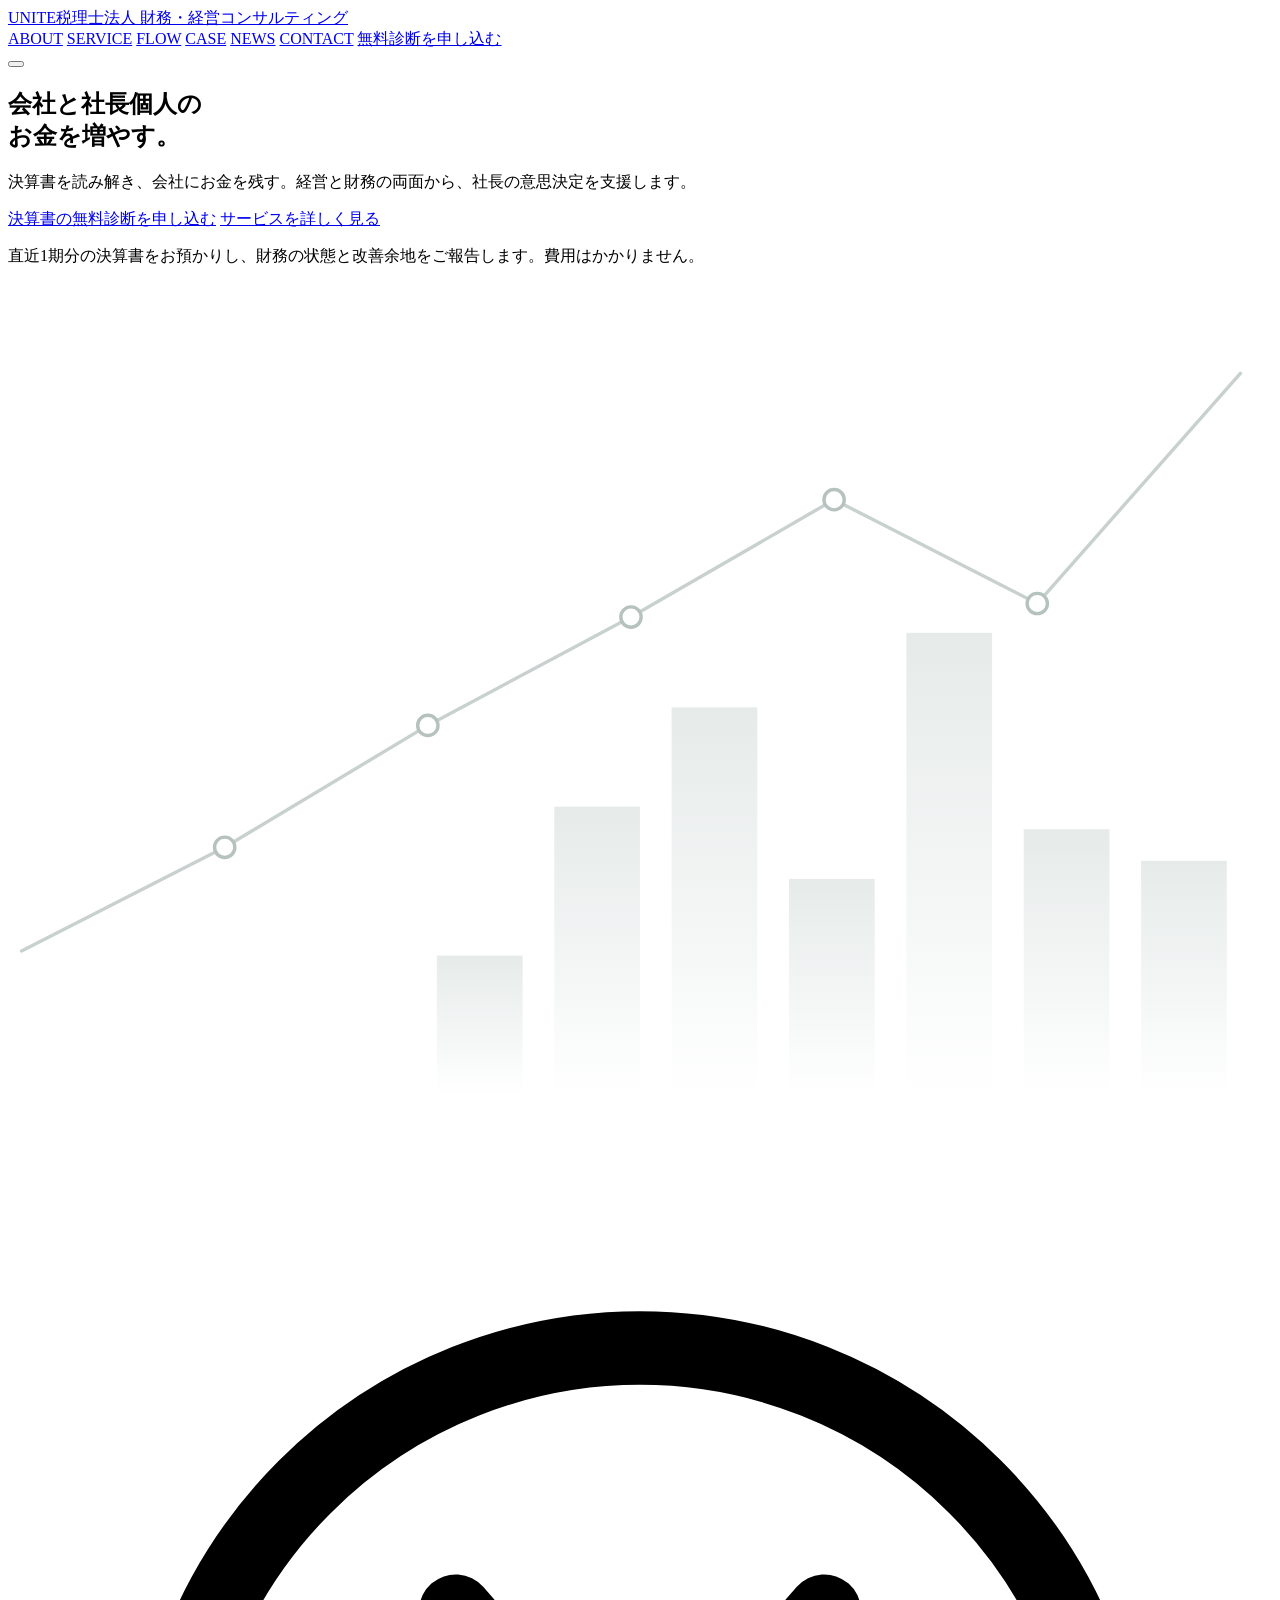
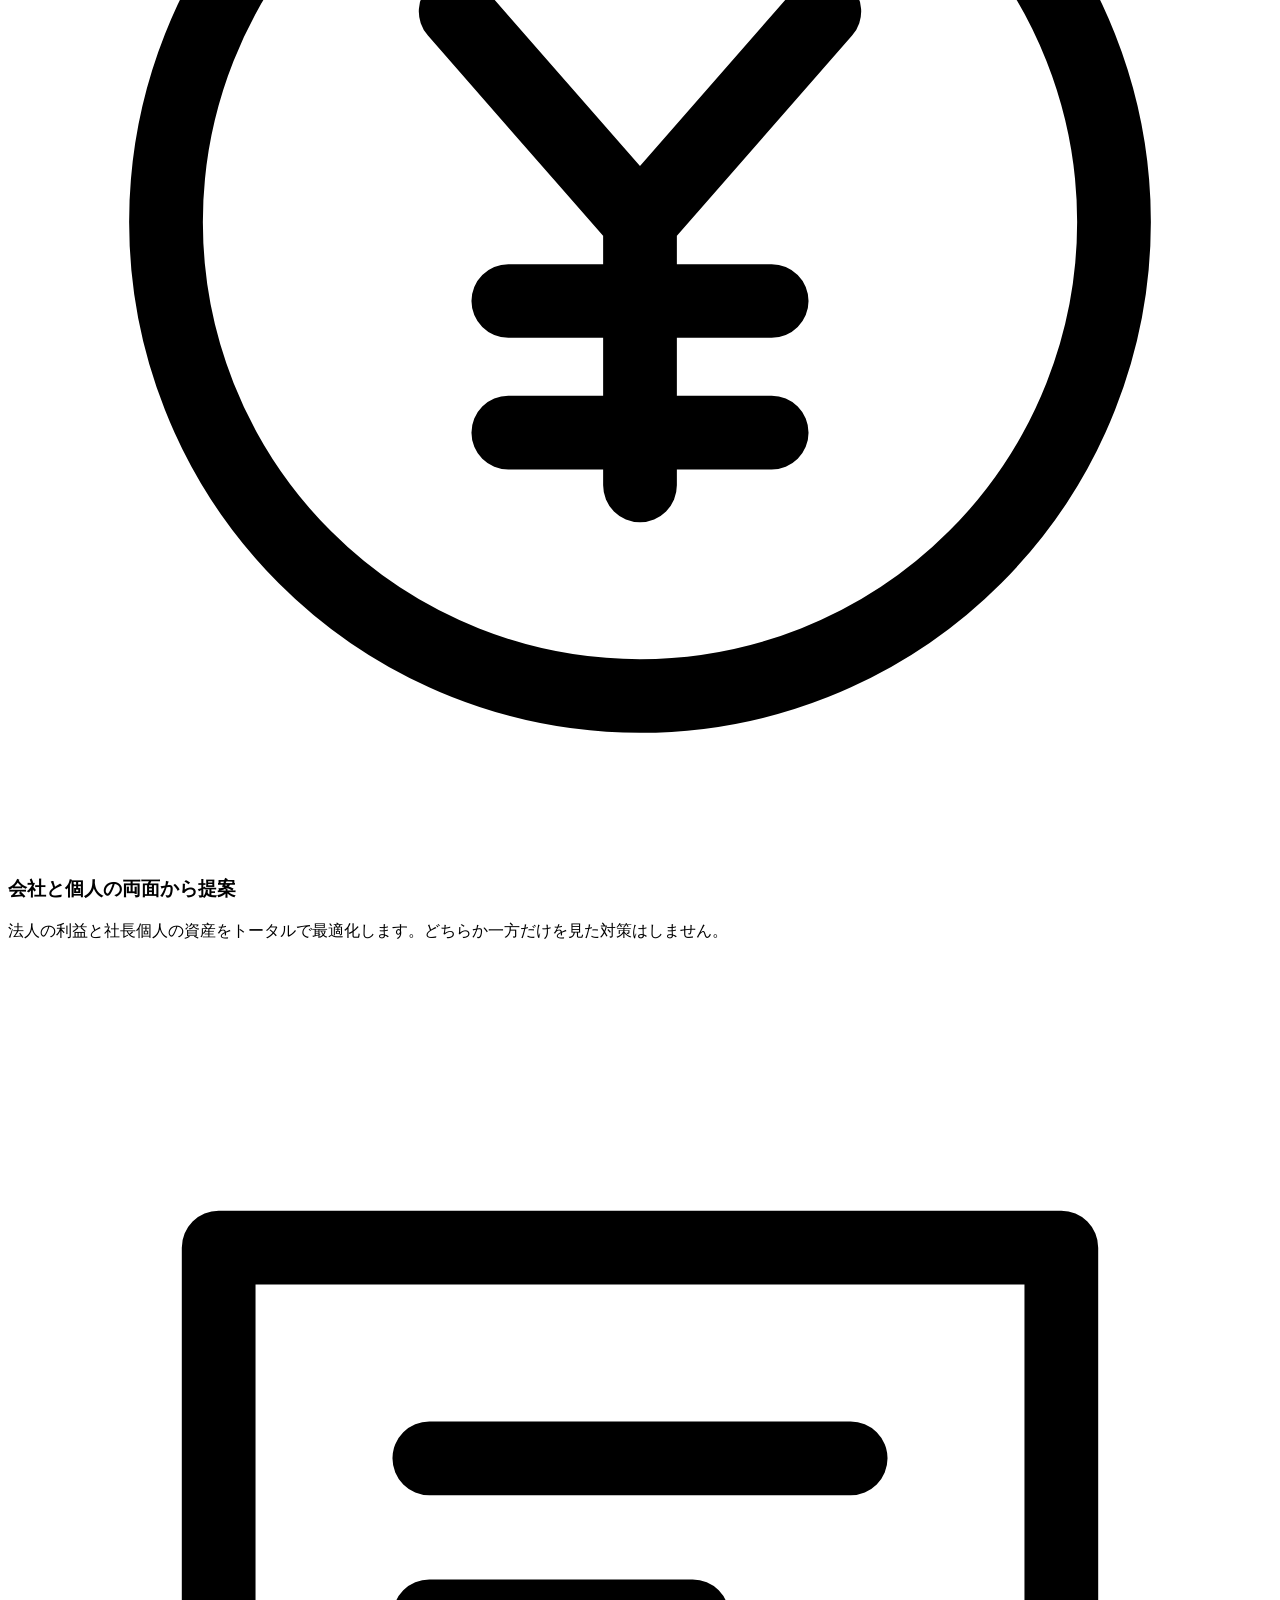
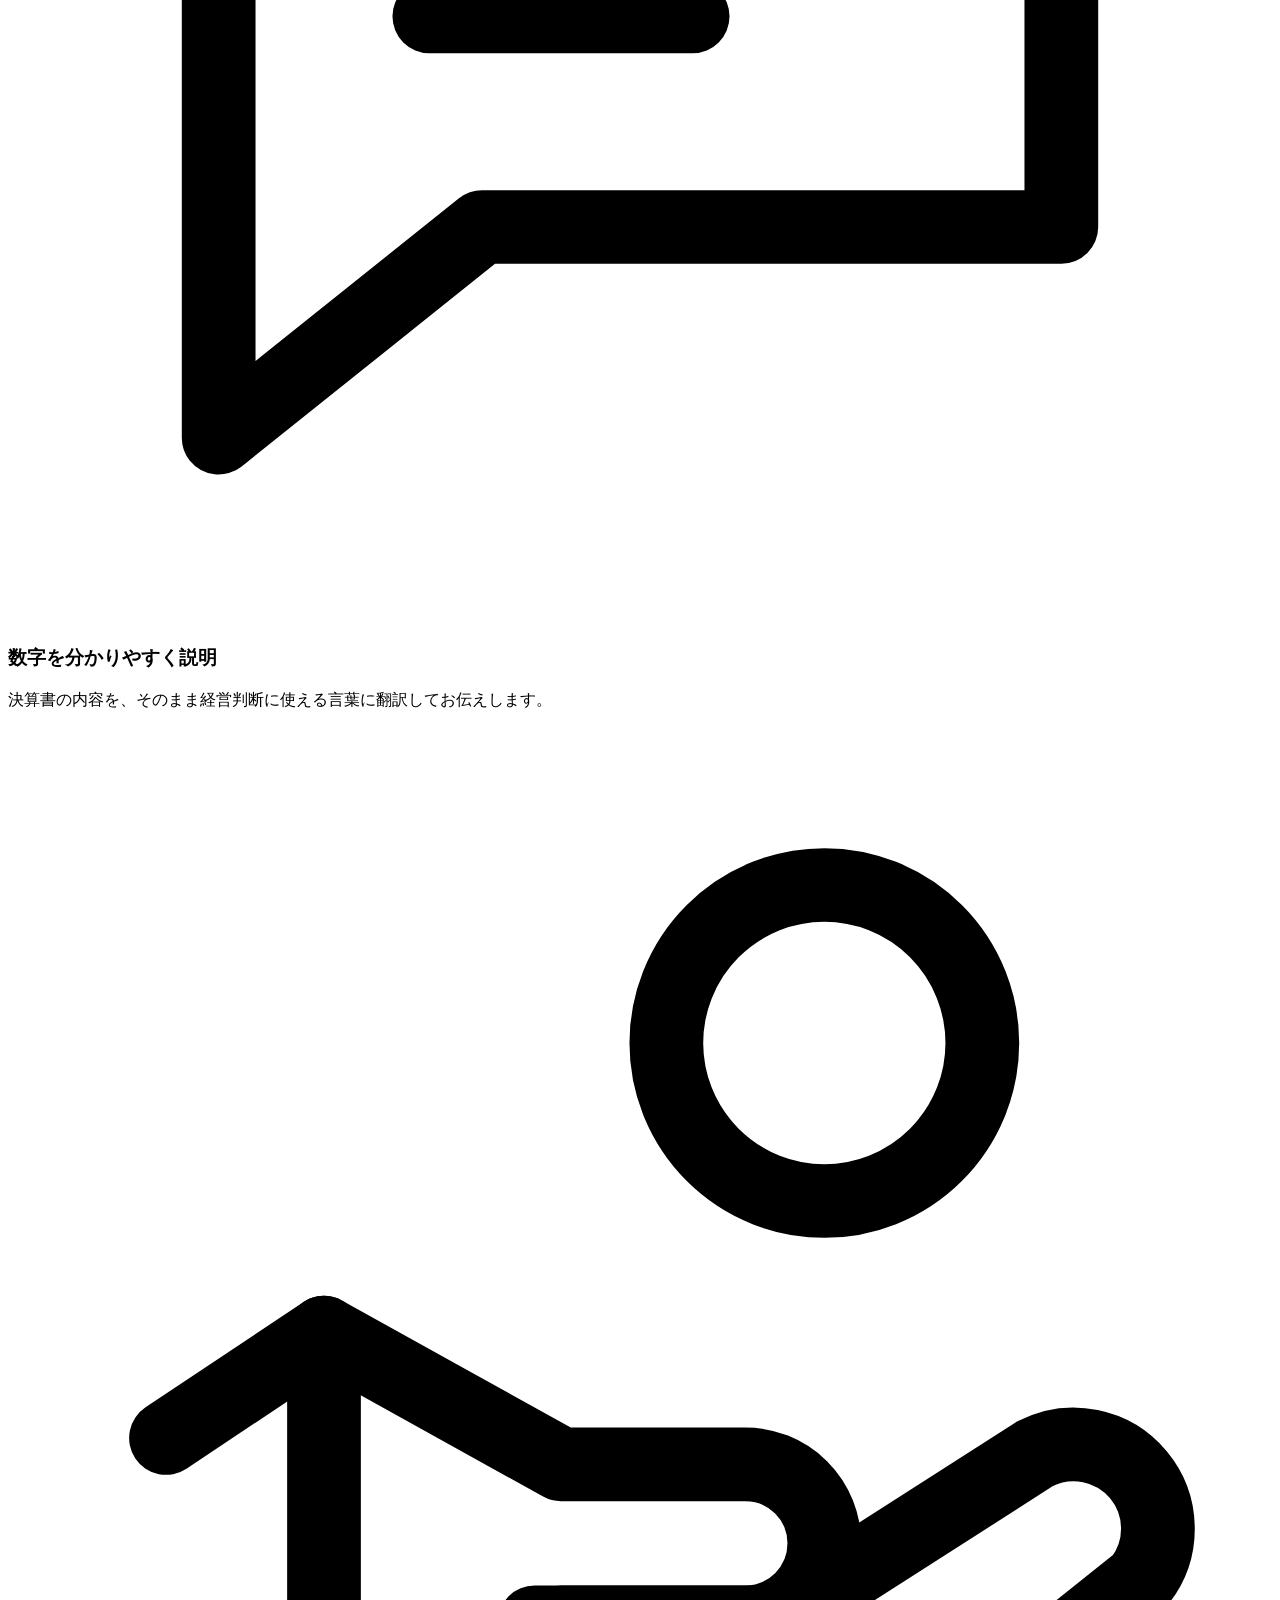
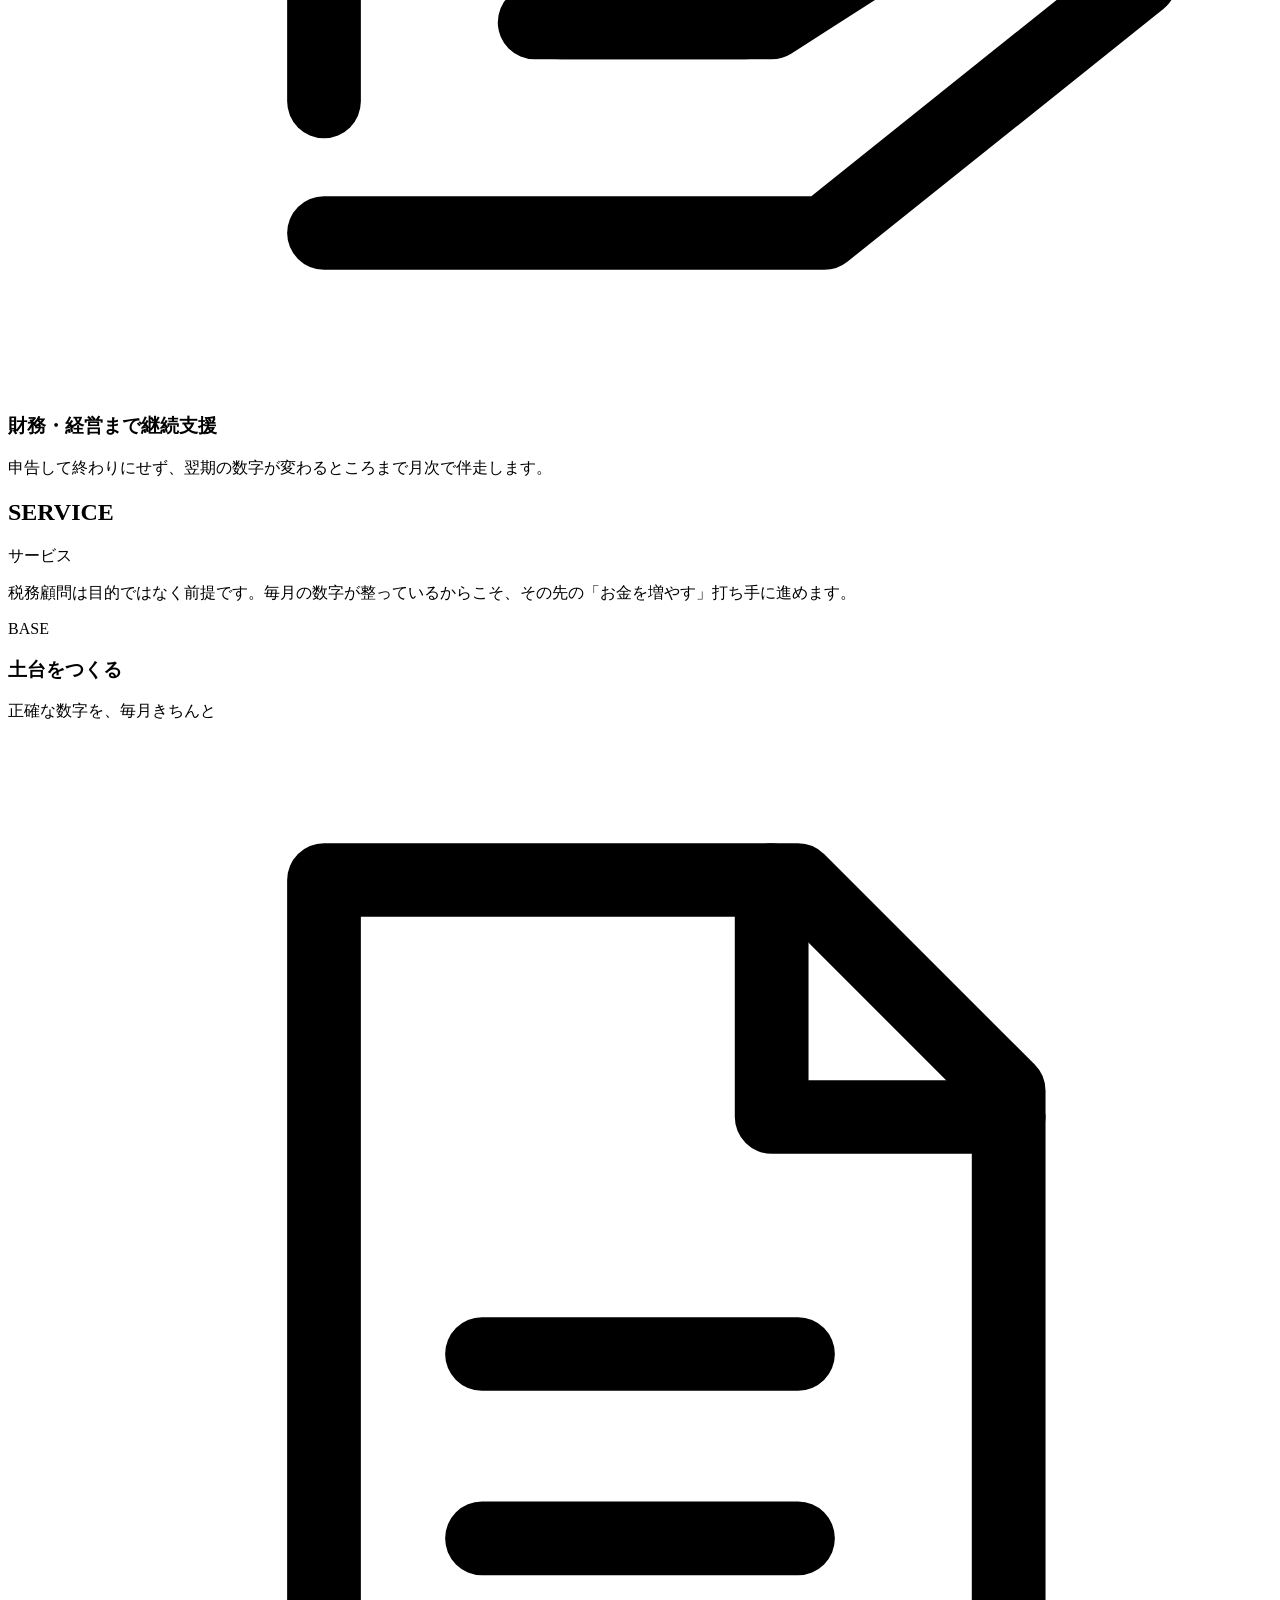
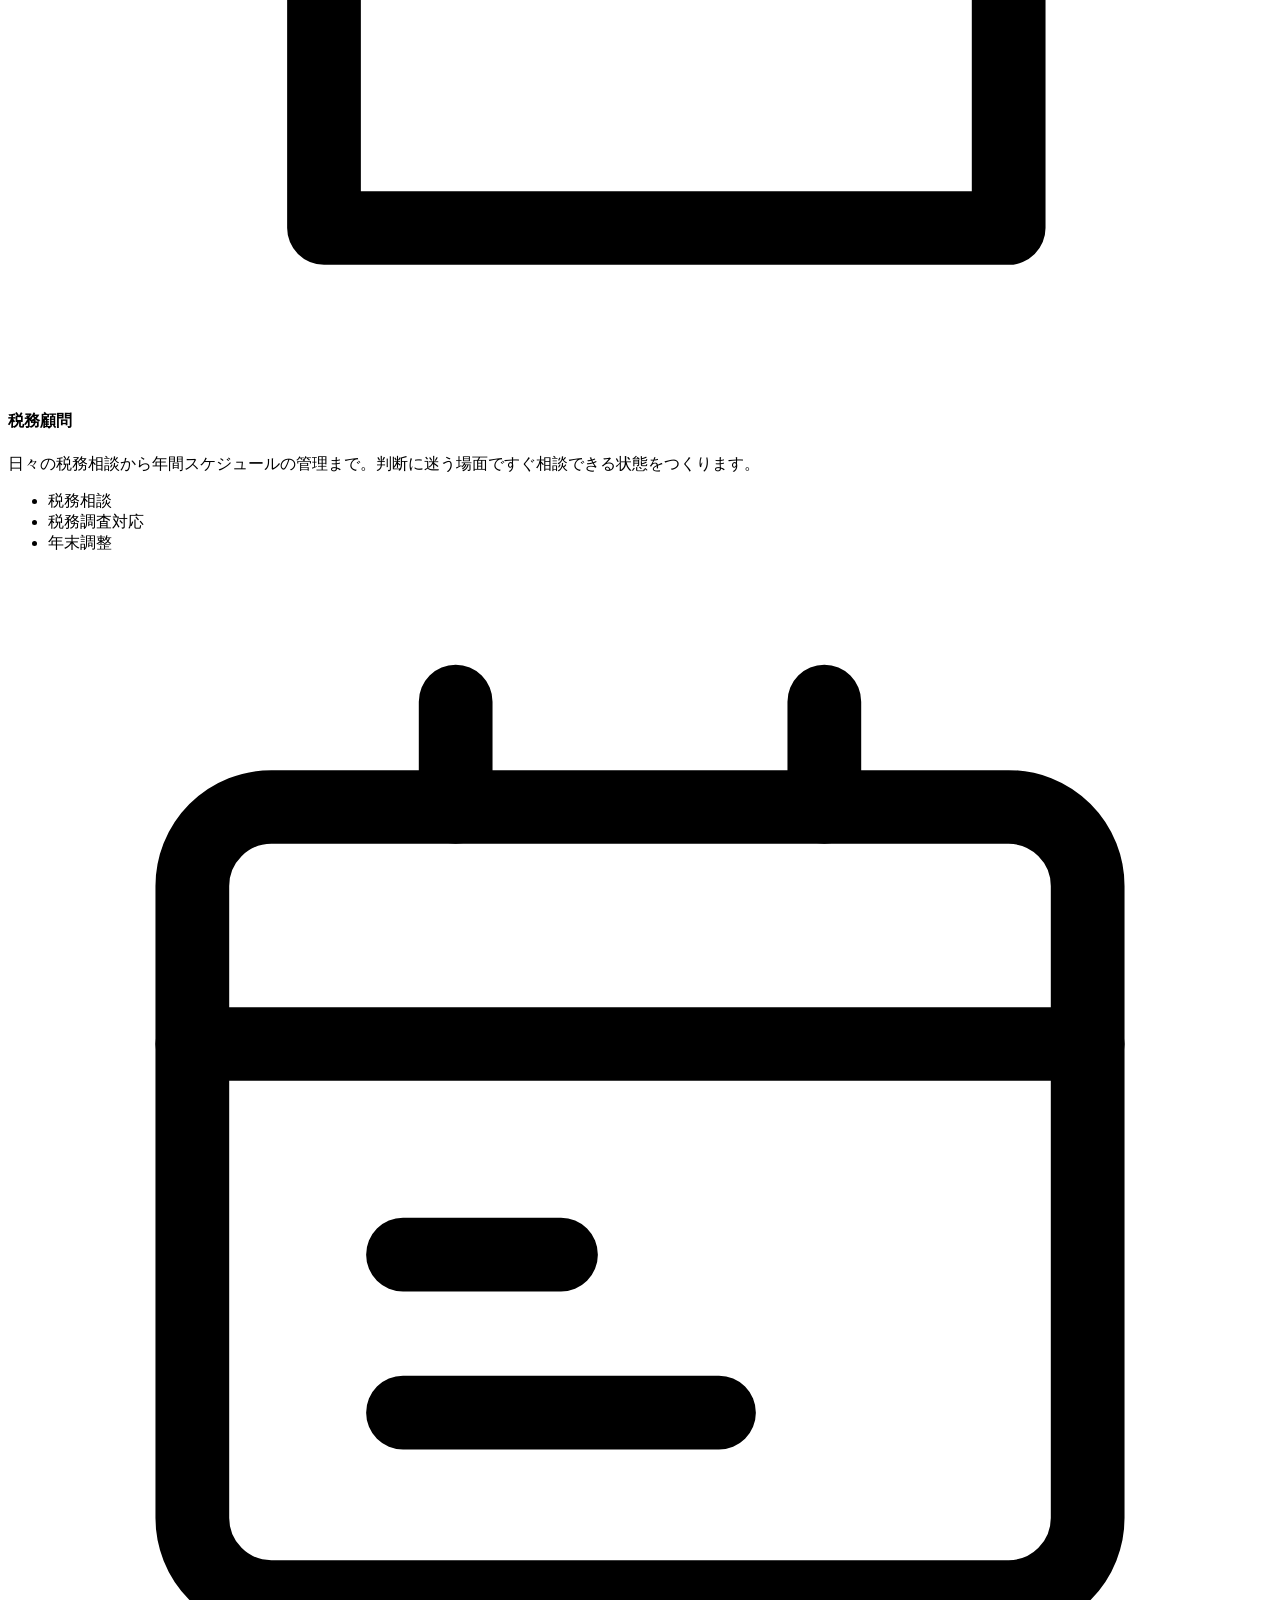
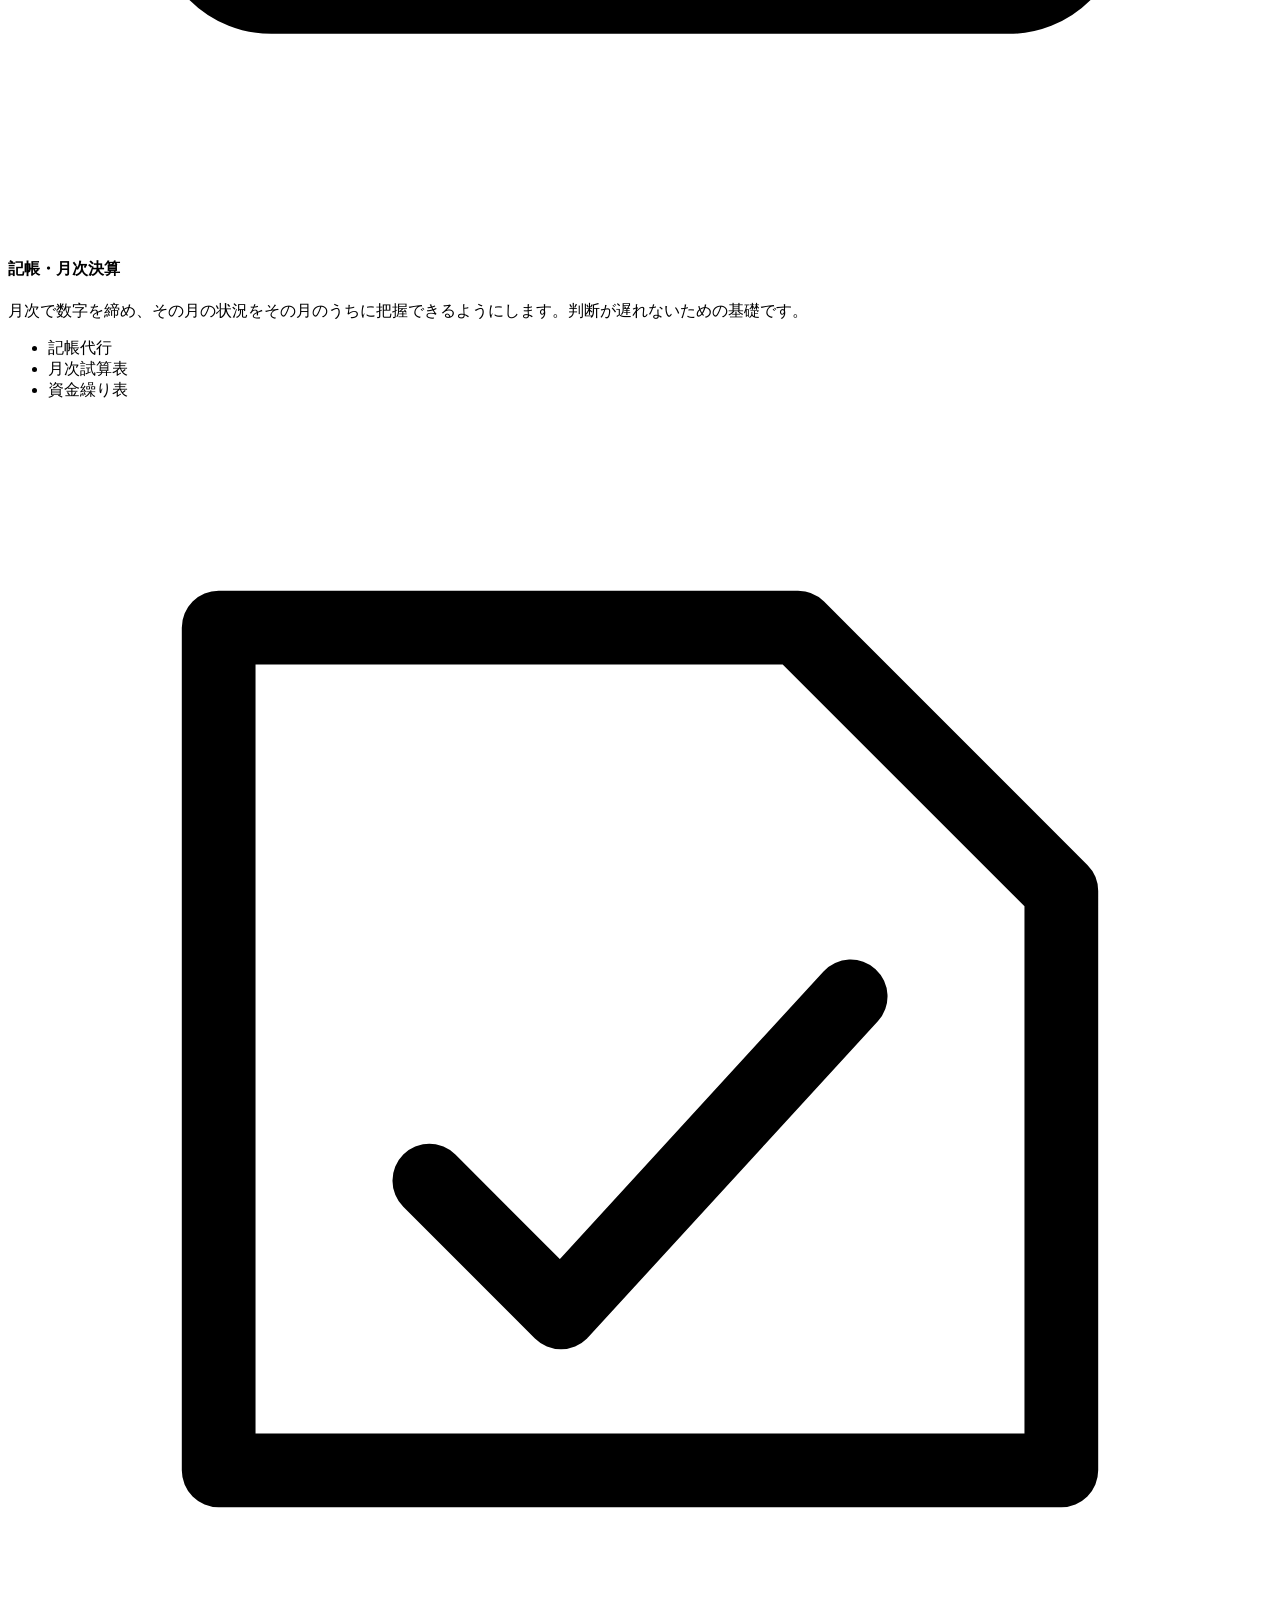
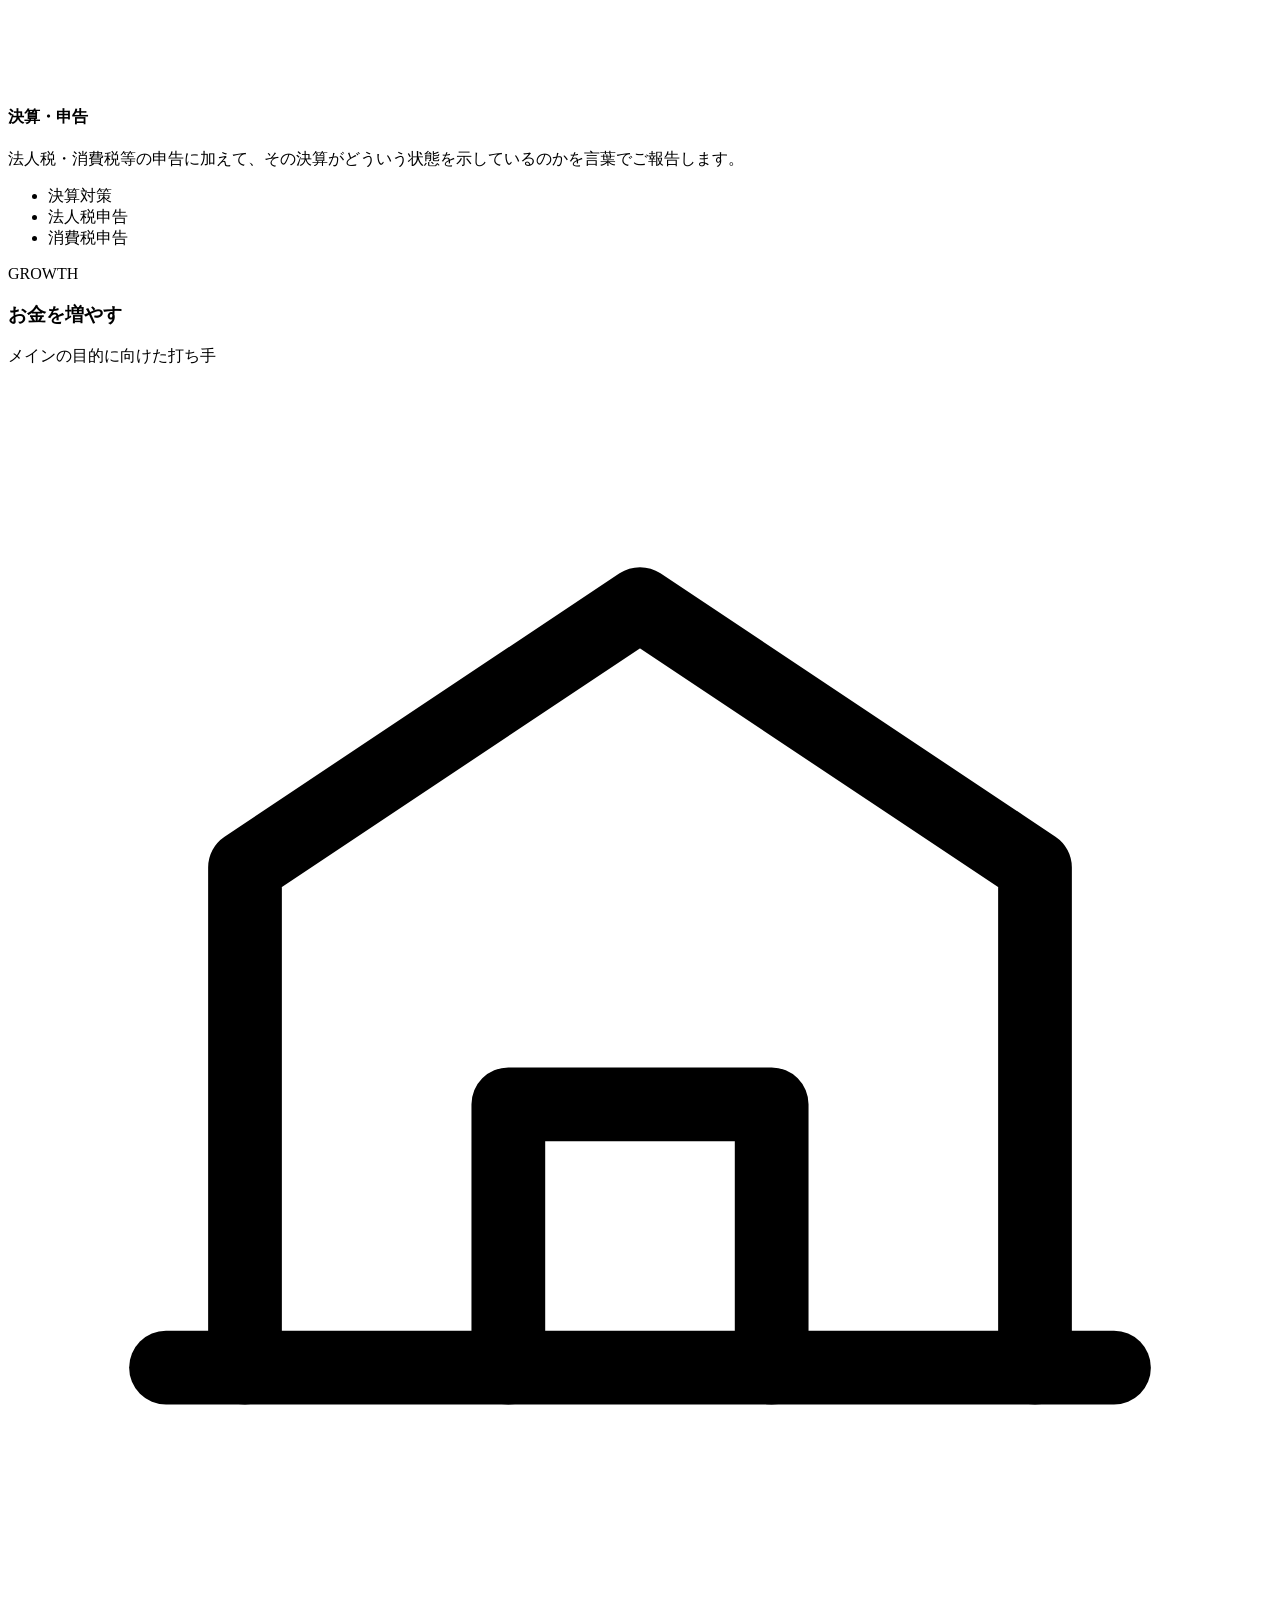
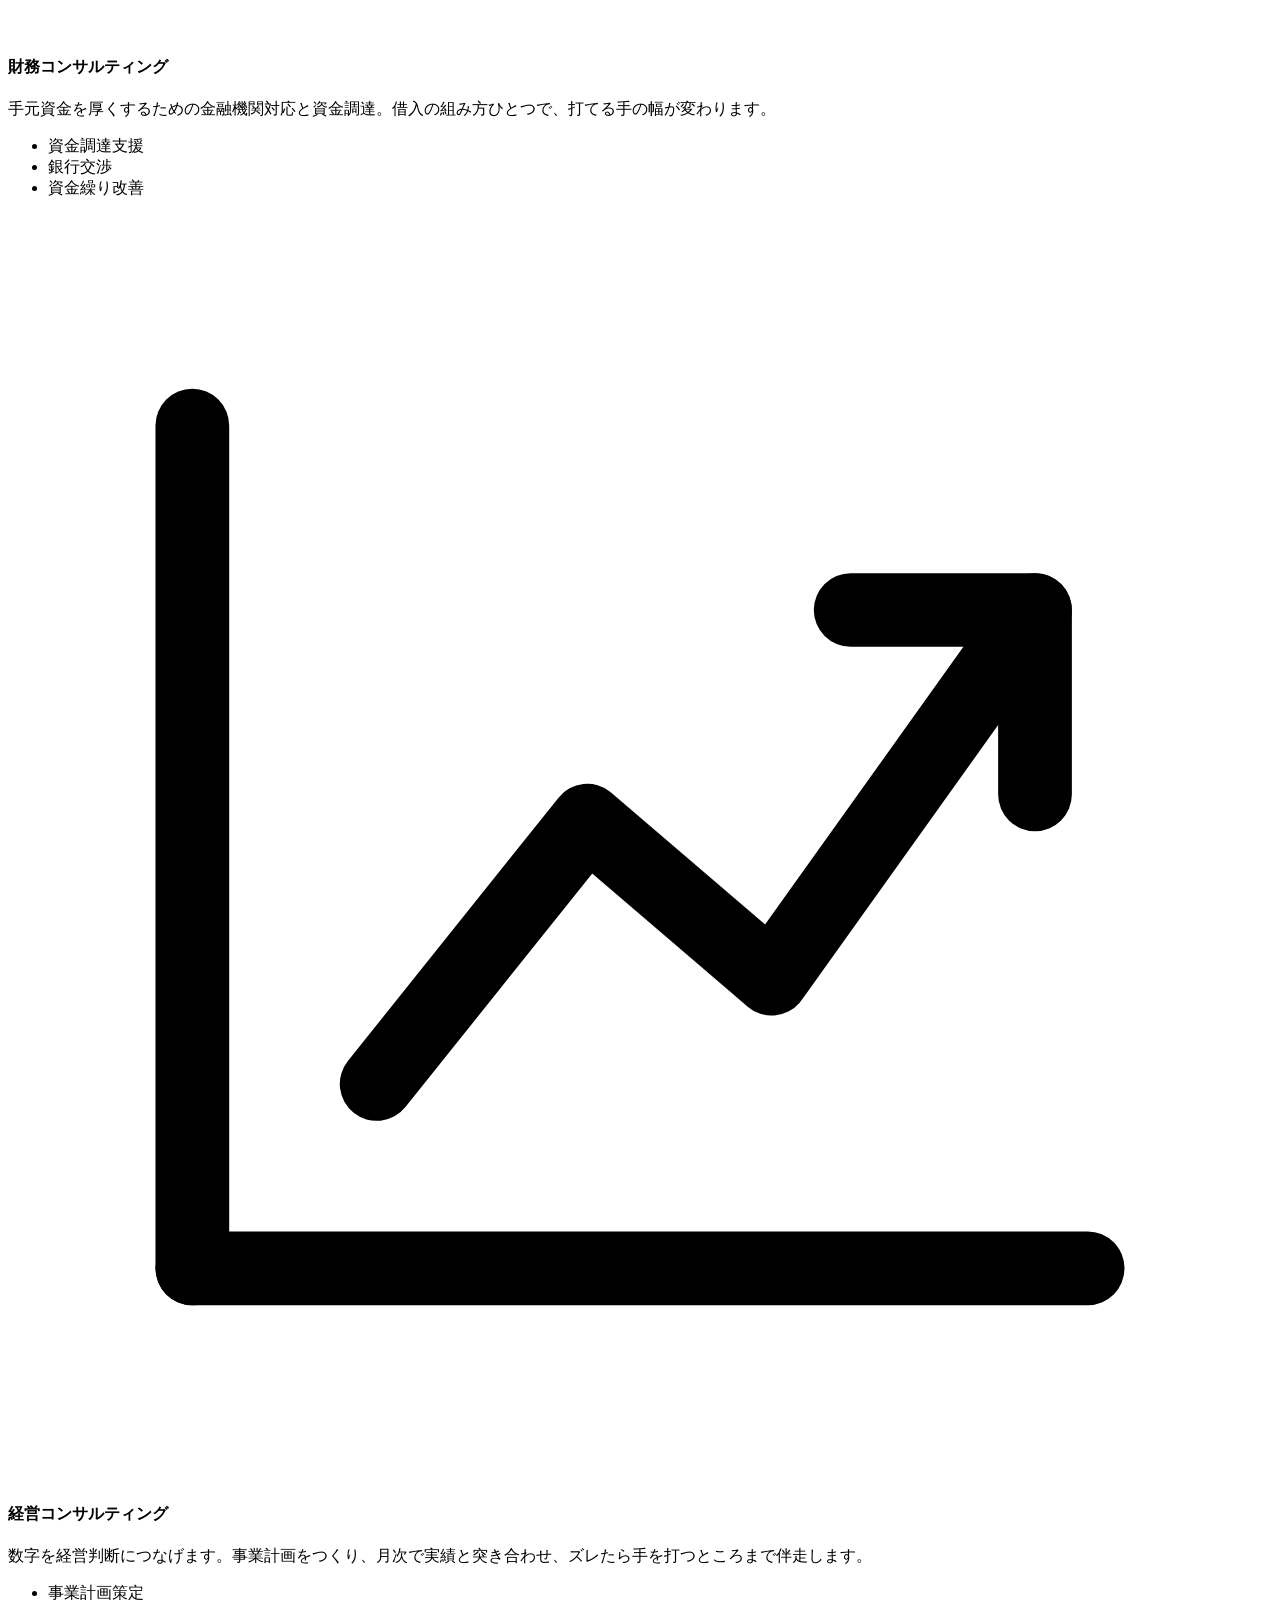
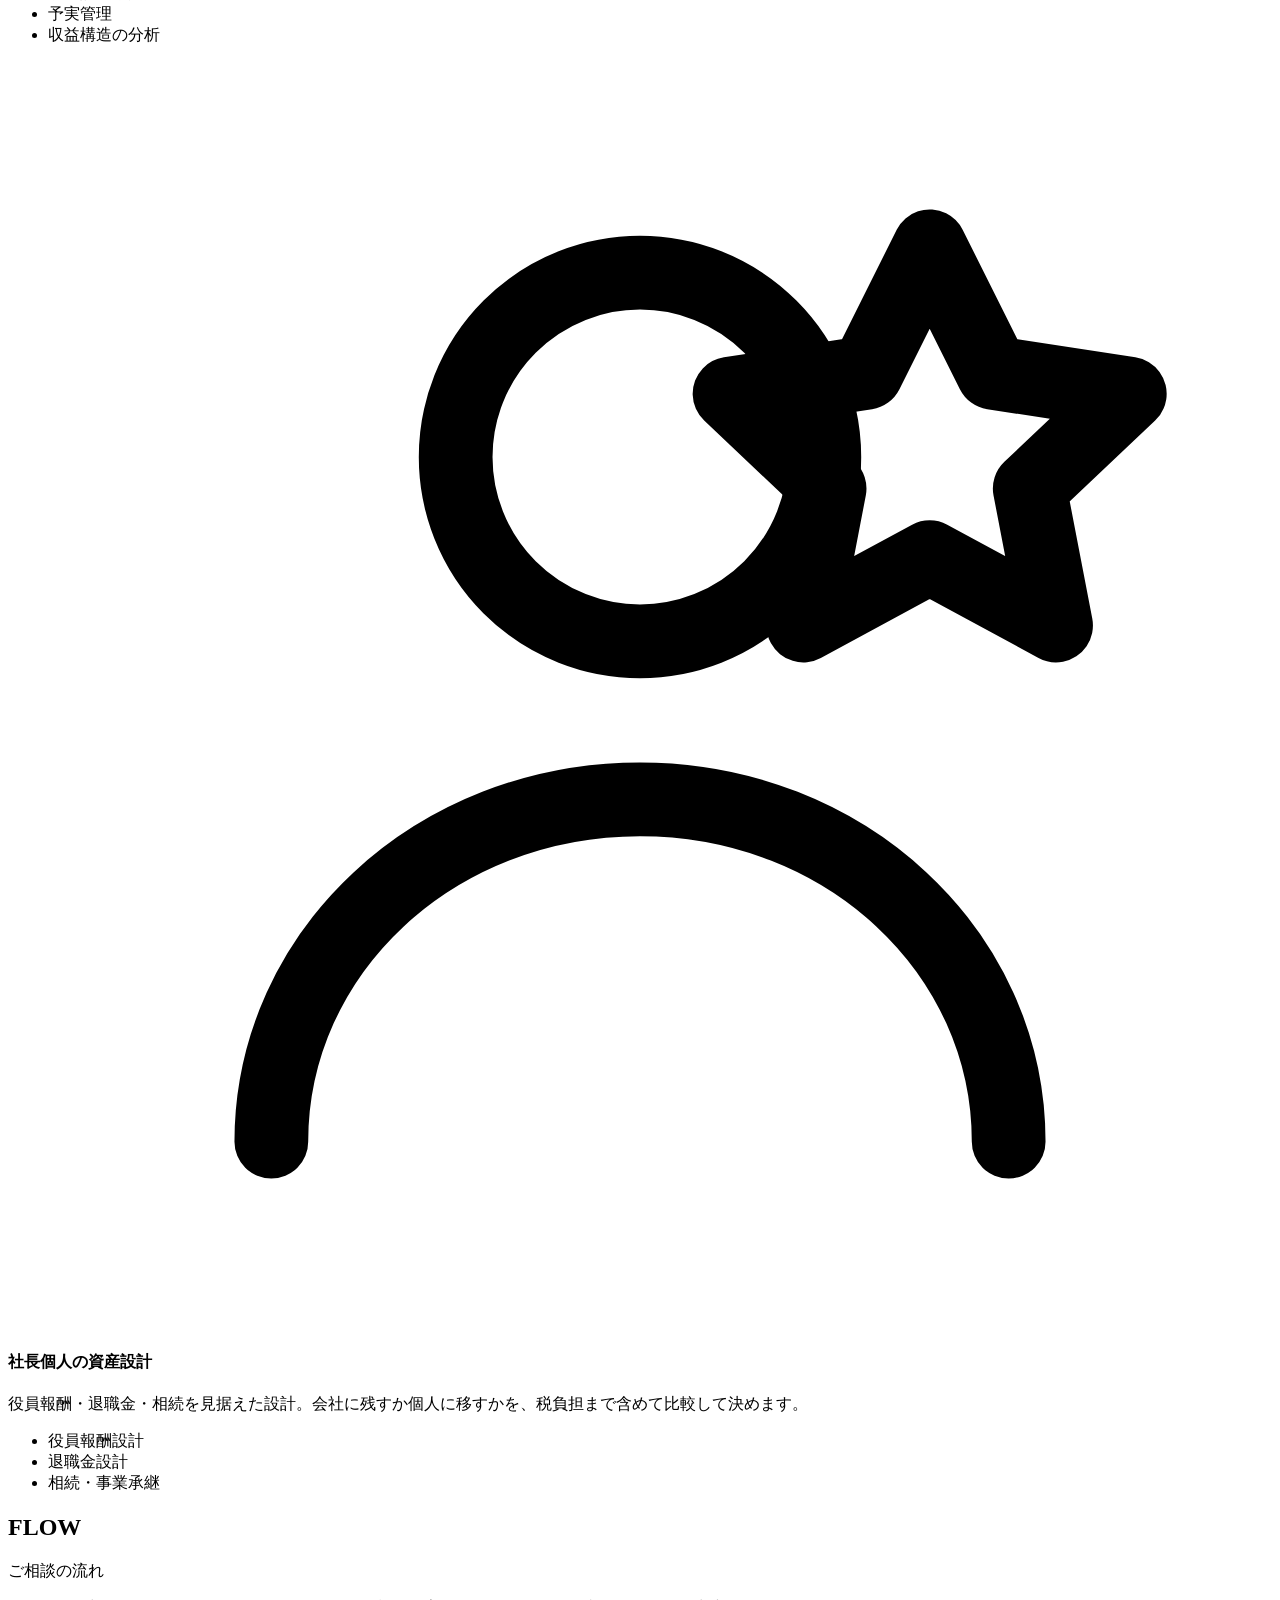
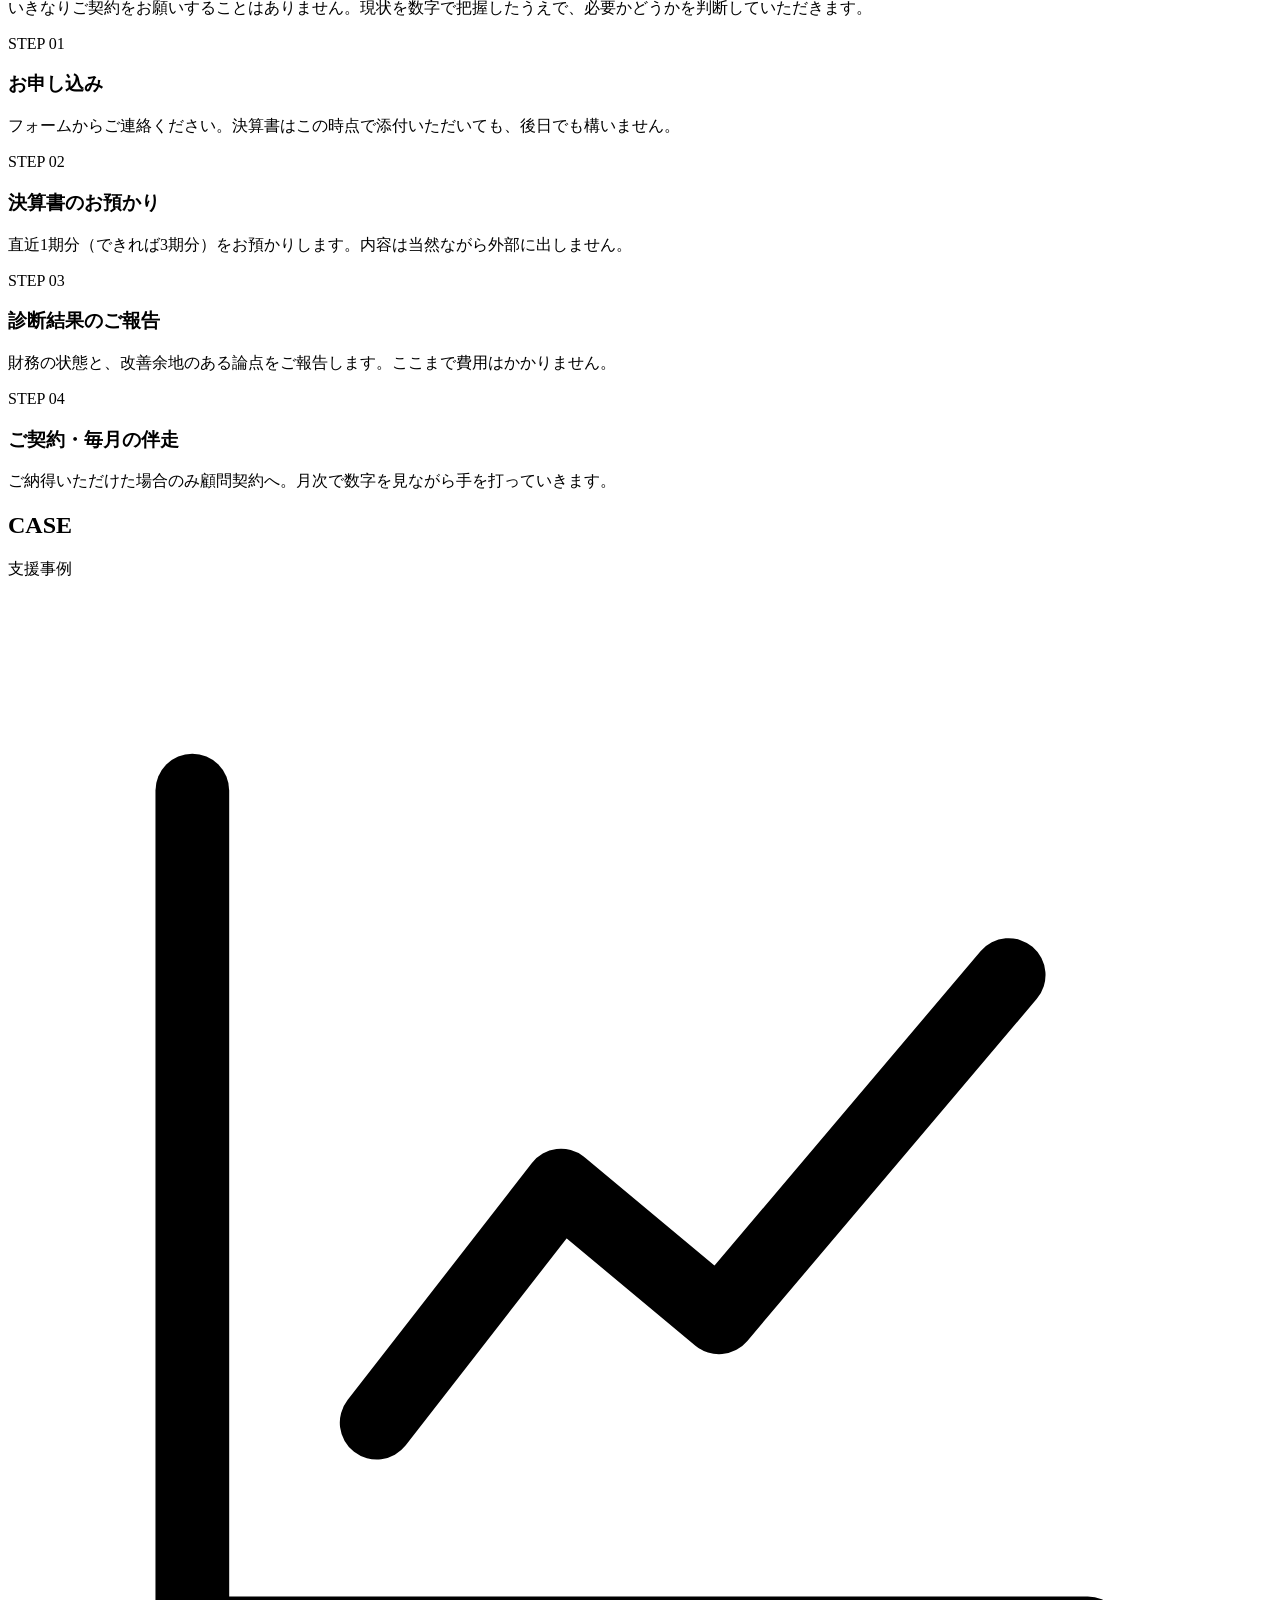
==== public/index.html @ b94338b2 "feat: トップページ・プライバシーポリシー・問い合わせAPI を実装（C案） - 参考デザイン（C案）に合わせた構成: 英字大見出し＋和文小ラベル／数値カードの事例／   2分割のセージグリーンC" ====
<!doctype html>
<html lang="ja">
<head>
<meta charset="utf-8">
<meta name="viewport" content="width=device-width, initial-scale=1">
<!-- 一般公開しない運用のため検索エンジンには載せない（要件定義書 §1） -->
<meta name="robots" content="noindex, nofollow, noarchive">
<title>UNITE税理士法人｜会社と社長個人のお金を増やす</title>
<meta name="description" content="決算書を読み解き、会社にお金を残す。経営と財務の両面から、社長の意思決定を支援します。決算書の無料診断を承っています。">
<meta property="og:type" content="website">
<meta property="og:title" content="UNITE税理士法人｜会社と社長個人のお金を増やす">
<meta property="og:description" content="決算書を読み解き、会社にお金を残す。経営と財務の両面から、社長の意思決定を支援します。">
<meta property="og:locale" content="ja_JP">
<link rel="preconnect" href="https://fonts.googleapis.com">
<link rel="preconnect" href="https://fonts.gstatic.com" crossorigin>
<link href="https://fonts.googleapis.com/css2?family=Inter:wght@400;500;600;700;800&family=Zen+Kaku+Gothic+New:wght@400;500;700;900&display=swap" rel="stylesheet">
<link rel="stylesheet" href="/assets/style.css">
</head>
<body>

<!-- ══════════ ヘッダー ══════════ -->
<header class="hdr" id="hdr">
  <div class="hdr-in">
    <a class="brand" href="/">
      <span class="brand-ja">UNITE税理士法人</span>
      <span class="brand-en">財務・経営コンサルティング</span>
    </a>
    <nav class="nav" id="nav">
      <a href="#about">ABOUT</a>
      <a href="#service">SERVICE</a>
      <a href="#flow">FLOW</a>
      <a href="#case">CASE</a>
      <a href="#news">NEWS</a>
      <a href="#contact">CONTACT</a>
      <a class="btn btn-primary btn-sm" href="#contact" data-kind="決算書の無料診断">無料診断を申し込む</a>
    </nav>
    <button class="nav-toggle" id="navToggle" aria-label="メニューを開く" aria-expanded="false" aria-controls="nav"><span></span></button>
  </div>
</header>

<main>

<!-- ══════════ ヒーロー ══════════ -->
<section class="hero">
  <div class="container hero-in">
    <div class="hero-copy">
      <h1>会社と社長個人の<br>お金を増やす。</h1>
      <p class="hero-lead">
        決算書を読み解き、会社にお金を残す。経営と財務の両面から、社長の意思決定を支援します。
      </p>
      <div class="hero-actions">
        <a class="btn btn-primary btn-lg" href="#contact" data-kind="決算書の無料診断">決算書の無料診断を申し込む</a>
        <a class="btn btn-ghost btn-lg" href="#service">サービスを詳しく見る</a>
      </div>
      <p class="hero-note">直近1期分の決算書をお預かりし、財務の状態と改善余地をご報告します。費用はかかりません。</p>
    </div>

    <!-- 写真を使わない方針のため、抽象図で「増える」ことだけを示す -->
    <div class="hero-figure">
      <svg class="hero-art" viewBox="0 0 560 400" fill="none" role="img" aria-label="業績が伸びていく様子を表した抽象的なグラフ">
        <defs>
          <linearGradient id="barFade" x1="0" y1="0" x2="0" y2="1">
            <stop offset="0%" stop-color="#e6ebea"/>
            <stop offset="100%" stop-color="#ffffff"/>
          </linearGradient>
        </defs>
        <g fill="url(#barFade)">
          <rect x="190" y="298" width="38" height="62"/>
          <rect x="242" y="232" width="38" height="128"/>
          <rect x="294" y="188" width="38" height="172"/>
          <rect x="346" y="264" width="38" height="96"/>
          <rect x="398" y="155" width="38" height="205"/>
          <rect x="450" y="242" width="38" height="118"/>
          <rect x="502" y="256" width="38" height="104"/>
        </g>
        <polyline points="6,296 96,250 186,196 276,148 366,96 456,142 546,40"
                  stroke="#c8d1cf" stroke-width="1.5" stroke-linecap="round" stroke-linejoin="round"/>
        <g fill="#ffffff" stroke="#b6c2bf" stroke-width="1.5">
          <circle cx="96"  cy="250" r="4.5"/>
          <circle cx="186" cy="196" r="4.5"/>
          <circle cx="276" cy="148" r="4.5"/>
          <circle cx="366" cy="96"  r="4.5"/>
          <circle cx="456" cy="142" r="4.5"/>
        </g>
      </svg>
    </div>
  </div>
</section>

<!-- ══════════ 特長（ABOUT） ══════════ -->
<section class="values" id="about">
  <div class="container values-in">
    <div class="value">
      <svg class="value-ico" viewBox="0 0 24 24" fill="none" stroke="currentColor" stroke-width="1.4" stroke-linecap="round" stroke-linejoin="round" aria-hidden="true">
        <circle cx="12" cy="12" r="9"/><path d="M8.5 8l3.5 4 3.5-4M12 12v5M9.5 13.5h5M9.5 16h5"/>
      </svg>
      <h3>会社と個人の両面から提案</h3>
      <p>法人の利益と社長個人の資産をトータルで最適化します。どちらか一方だけを見た対策はしません。</p>
    </div>
    <div class="value">
      <svg class="value-ico" viewBox="0 0 24 24" fill="none" stroke="currentColor" stroke-width="1.4" stroke-linecap="round" stroke-linejoin="round" aria-hidden="true">
        <path d="M4 5.5h16v11H9l-5 4v-4H4z"/><path d="M8 9.5h8M8 12.5h5"/>
      </svg>
      <h3>数字を分かりやすく説明</h3>
      <p>決算書の内容を、そのまま経営判断に使える言葉に翻訳してお伝えします。</p>
    </div>
    <div class="value">
      <svg class="value-ico" viewBox="0 0 24 24" fill="none" stroke="currentColor" stroke-width="1.4" stroke-linecap="round" stroke-linejoin="round" aria-hidden="true">
        <path d="M3 13.5l3-2 4.5 2.5h3.5a1.5 1.5 0 010 3H10"/><path d="M6 11.5v7"/><path d="M10.5 17h4l5-3.2a1.6 1.6 0 012 2.4L15.5 21H6"/><circle cx="15.5" cy="6" r="3"/>
      </svg>
      <h3>財務・経営まで継続支援</h3>
      <p>申告して終わりにせず、翌期の数字が変わるところまで月次で伴走します。</p>
    </div>
  </div>
</section>

<!-- ══════════ サービス ══════════ -->
<section class="section" id="service">
  <div class="container">
    <div class="sec-head">
      <h2 class="sec-en">SERVICE</h2><span class="sec-rule"></span><span class="sec-ja">サービス</span>
    </div>
    <p class="sec-note">税務顧問は目的ではなく前提です。毎月の数字が整っているからこそ、その先の「お金を増やす」打ち手に進めます。</p>

    <div class="svc-tier">
      <div class="svc-tier-head">
        <span class="tier">BASE</span>
        <h3>土台をつくる</h3>
        <span class="sub">正確な数字を、毎月きちんと</span>
      </div>
      <div class="svc-grid reveal">
        <div class="svc-card">
          <svg class="svc-ico" viewBox="0 0 24 24" fill="none" stroke="currentColor" stroke-width="1.4" stroke-linecap="round" stroke-linejoin="round" aria-hidden="true"><path d="M6 3h9l4 4v14H6z"/><path d="M14.5 3v4.5H19"/><path d="M9 12h6M9 15.5h6"/></svg>
          <h4>税務顧問</h4>
          <p>日々の税務相談から年間スケジュールの管理まで。判断に迷う場面ですぐ相談できる状態をつくります。</p>
          <ul><li>税務相談</li><li>税務調査対応</li><li>年末調整</li></ul>
        </div>
        <div class="svc-card">
          <svg class="svc-ico" viewBox="0 0 24 24" fill="none" stroke="currentColor" stroke-width="1.4" stroke-linecap="round" stroke-linejoin="round" aria-hidden="true"><rect x="3.5" y="4.5" width="17" height="15" rx="1.5"/><path d="M3.5 9h17M8.5 4.5v-2M15.5 4.5v-2M7.5 13h3M7.5 16h6"/></svg>
          <h4>記帳・月次決算</h4>
          <p>月次で数字を締め、その月の状況をその月のうちに把握できるようにします。判断が遅れないための基礎です。</p>
          <ul><li>記帳代行</li><li>月次試算表</li><li>資金繰り表</li></ul>
        </div>
        <div class="svc-card">
          <svg class="svc-ico" viewBox="0 0 24 24" fill="none" stroke="currentColor" stroke-width="1.4" stroke-linecap="round" stroke-linejoin="round" aria-hidden="true"><path d="M4 20V4h11l5 5v11z"/><path d="M8 14.5l2.5 2.5L16 11"/></svg>
          <h4>決算・申告</h4>
          <p>法人税・消費税等の申告に加えて、その決算がどういう状態を示しているのかを言葉でご報告します。</p>
          <ul><li>決算対策</li><li>法人税申告</li><li>消費税申告</li></ul>
        </div>
      </div>
    </div>

    <div class="svc-tier">
      <div class="svc-tier-head">
        <span class="tier">GROWTH</span>
        <h3>お金を増やす</h3>
        <span class="sub">メインの目的に向けた打ち手</span>
      </div>
      <div class="svc-grid reveal">
        <div class="svc-card">
          <svg class="svc-ico" viewBox="0 0 24 24" fill="none" stroke="currentColor" stroke-width="1.4" stroke-linecap="round" stroke-linejoin="round" aria-hidden="true"><path d="M3 19h18"/><path d="M4.5 19V9.5l7.5-5 7.5 5V19"/><path d="M9.5 19v-5h5v5"/></svg>
          <h4>財務コンサルティング</h4>
          <p>手元資金を厚くするための金融機関対応と資金調達。借入の組み方ひとつで、打てる手の幅が変わります。</p>
          <ul><li>資金調達支援</li><li>銀行交渉</li><li>資金繰り改善</li></ul>
        </div>
        <div class="svc-card">
          <svg class="svc-ico" viewBox="0 0 24 24" fill="none" stroke="currentColor" stroke-width="1.4" stroke-linecap="round" stroke-linejoin="round" aria-hidden="true"><path d="M3.5 20V4"/><path d="M3.5 20h17"/><path d="M7 16.5l4-5 3.5 3 5-7"/><path d="M16 7.5h3.5V11"/></svg>
          <h4>経営コンサルティング</h4>
          <p>数字を経営判断につなげます。事業計画をつくり、月次で実績と突き合わせ、ズレたら手を打つところまで伴走します。</p>
          <ul><li>事業計画策定</li><li>予実管理</li><li>収益構造の分析</li></ul>
        </div>
        <div class="svc-card">
          <svg class="svc-ico" viewBox="0 0 24 24" fill="none" stroke="currentColor" stroke-width="1.4" stroke-linecap="round" stroke-linejoin="round" aria-hidden="true"><circle cx="12" cy="7.5" r="3.5"/><path d="M5 20.5c0-3.6 3.1-6.5 7-6.5s7 2.9 7 6.5"/><path d="M17.5 3.5l1.2 2.4 2.6.4-1.9 1.8.5 2.6-2.4-1.3-2.4 1.3.5-2.6-1.9-1.8 2.6-.4z" fill="none"/></svg>
          <h4>社長個人の資産設計</h4>
          <p>役員報酬・退職金・相続を見据えた設計。会社に残すか個人に移すかを、税負担まで含めて比較して決めます。</p>
          <ul><li>役員報酬設計</li><li>退職金設計</li><li>相続・事業承継</li></ul>
        </div>
      </div>
    </div>
  </div>
</section>

<!-- ══════════ ご相談の流れ ══════════ -->
<section class="section" id="flow">
  <div class="container">
    <div class="sec-head">
      <h2 class="sec-en">FLOW</h2><span class="sec-rule"></span><span class="sec-ja">ご相談の流れ</span>
    </div>
    <p class="sec-note">いきなりご契約をお願いすることはありません。現状を数字で把握したうえで、必要かどうかを判断していただきます。</p>
    <div class="steps reveal">
      <div class="step step--on">
        <p class="step-no">STEP 01</p><h3>お申し込み</h3>
        <p>フォームからご連絡ください。決算書はこの時点で添付いただいても、後日でも構いません。</p>
      </div>
      <div class="step step--on">
        <p class="step-no">STEP 02</p><h3>決算書のお預かり</h3>
        <p>直近1期分（できれば3期分）をお預かりします。内容は当然ながら外部に出しません。</p>
      </div>
      <div class="step step--on">
        <p class="step-no">STEP 03</p><h3>診断結果のご報告</h3>
        <p>財務の状態と、改善余地のある論点をご報告します。ここまで費用はかかりません。</p>
      </div>
      <div class="step">
        <p class="step-no">STEP 04</p><h3>ご契約・毎月の伴走</h3>
        <p>ご納得いただけた場合のみ顧問契約へ。月次で数字を見ながら手を打っていきます。</p>
      </div>
    </div>
  </div>
</section>

<!-- ══════════ 事例 ══════════ -->
<section class="section" id="case">
  <div class="container">
    <div class="sec-head">
      <h2 class="sec-en">CASE</h2><span class="sec-rule"></span><span class="sec-ja">支援事例</span>
    </div>
    <div class="cases reveal">
      <div class="case">
        <svg class="case-ico" viewBox="0 0 24 24" fill="none" stroke="currentColor" stroke-width="1.4" stroke-linecap="round" stroke-linejoin="round" aria-hidden="true"><path d="M3.5 20V4"/><path d="M3.5 20h17"/><path d="M7 16l3.5-4.5 3 2.5 5.5-6.5"/></svg>
        <h3>資金繰り改善</h3>
        <p class="case-metric">手元資金</p>
        <p class="case-num">+35%</p>
        <p class="case-foot">製造業 / 年商3億円</p>
      </div>
      <div class="case">
        <svg class="case-ico" viewBox="0 0 24 24" fill="none" stroke="currentColor" stroke-width="1.4" stroke-linecap="round" stroke-linejoin="round" aria-hidden="true"><path d="M6 3h9l4 4v14H6z"/><path d="M14.5 3v4.5H19"/><path d="M9.5 16.5l2.5-3 2 1.5 2-3"/></svg>
        <h3>利益率改善</h3>
        <p class="case-metric">営業利益率</p>
        <p class="case-num">+2.8pt</p>
        <p class="case-foot">卸売業 / 年商8億円</p>
      </div>
      <div class="case">
        <svg class="case-ico" viewBox="0 0 24 24" fill="none" stroke="currentColor" stroke-width="1.4" stroke-linecap="round" stroke-linejoin="round" aria-hidden="true"><rect x="3" y="6" width="18" height="12" rx="1.5"/><circle cx="12" cy="12" r="2.5"/><path d="M6.5 12h.01M17.5 12h.01"/></svg>
        <h3>融資支援</h3>
        <p class="case-metric">融資実行額</p>
        <p class="case-num">+2,000万円</p>
        <p class="case-foot">建設業 / 年商6億円</p>
      </div>
      <div class="case">
        <svg class="case-ico" viewBox="0 0 24 24" fill="none" stroke="currentColor" stroke-width="1.4" stroke-linecap="round" stroke-linejoin="round" aria-hidden="true"><path d="M3.5 17.5l5-6 3.5 3.5 3-4 5.5 6.5"/><path d="M3.5 20.5h17"/></svg>
        <h3>個人資産最適化</h3>
        <p class="case-metric">手取り資産</p>
        <p class="case-num">+28%</p>
        <p class="case-foot">サービス業 / 年商2億円</p>
      </div>
    </div>
    <p class="case-note">※ 掲載している数値は内容確定前のたたき台です。実際の関与先の実績に差し替えのうえ公開します。</p>
  </div>
</section>

<!-- ══════════ お知らせ ══════════ -->
<section class="section" id="news">
  <div class="container">
    <div class="sec-head">
      <h2 class="sec-en">NEWS</h2><span class="sec-rule"></span><span class="sec-ja">お知らせ</span>
    </div>
    <div class="news-list" id="newsList">
      <p class="news-empty">読み込んでいます…</p>
    </div>
  </div>
</section>

<!-- ══════════ お問い合わせ ＋ 事務所概要 ══════════ -->
<section class="section" id="contact">
  <div class="container">
    <div class="sec-head">
      <h2 class="sec-en">CONTACT</h2><span class="sec-rule"></span><span class="sec-ja">無料診断・お問い合わせ</span>
    </div>
    <p class="sec-note">どちらをお選びいただいても、ご入力いただく内容は変わりません。ご相談内容が固まっていない段階でも構いません。</p>

    <div class="contact-grid">
      <form class="form" id="contactForm" novalidate>
        <div class="field">
          <span class="field-label" id="kindLabel">ご希望の種別<span class="req">必須</span></span>
          <div class="choice" role="radiogroup" aria-labelledby="kindLabel">
            <input type="radio" name="kind" id="kind-shindan" value="決算書の無料診断" checked>
            <label for="kind-shindan">
              <span class="c-title">決算書の無料診断</span>
              <span class="c-desc">決算書から、会社にお金が残らない原因と改善点を診断します</span>
            </label>
            <input type="radio" name="kind" id="kind-toiawase" value="お問い合わせ">
            <label for="kind-toiawase">
              <span class="c-title">お問い合わせ</span>
              <span class="c-desc">サービス内容・ご相談・その他のご連絡</span>
            </label>
          </div>
        </div>

        <div class="field" data-field="company">
          <label for="company">会社名<span class="req">必須</span></label>
          <input type="text" id="company" name="company" autocomplete="organization" required>
          <span class="err-text">会社名をご入力ください。</span>
        </div>

        <div class="field" data-field="name">
          <label for="name">お名前<span class="req">必須</span></label>
          <input type="text" id="name" name="name" autocomplete="name" required>
          <span class="err-text">お名前をご入力ください。</span>
        </div>

        <div class="field" data-field="email">
          <label for="email">メールアドレス<span class="req">必須</span></label>
          <input type="email" id="email" name="email" autocomplete="email" required>
          <span class="err-text">メールアドレスをご確認ください。</span>
        </div>

        <div class="field" data-field="message">
          <label for="message">ご相談内容<span class="req">必須</span></label>
          <textarea id="message" name="message" required></textarea>
          <span class="err-text">ご相談内容をご入力ください。</span>
        </div>

        <div class="field" data-field="file">
          <label for="file">決算書の添付<span class="opt">任意</span></label>
          <div class="file-drop">
            <input type="file" id="file" name="file" accept=".pdf,.jpg,.jpeg,.png,.xlsx,.xls,.csv,.zip">
            <label class="btn btn-ghost btn-sm" for="file">ファイルを選択</label>
            <span class="file-name" id="fileName">選択されていません</span>
          </div>
          <p class="hint">添付がなくても送信できます。PDF・画像・Excel（10MBまで）に対応しています。</p>
          <span class="err-text">ファイルサイズは10MBまでです。</span>
        </div>

        <label class="consent" data-field="consent">
          <input type="checkbox" id="consent" name="consent" required>
          <span><a href="/privacy">プライバシーポリシー</a>に同意のうえ送信します。</span>
        </label>

        <!-- 機械投稿よけ。利用者には見えない。 -->
        <div style="position:absolute;left:-9999px" aria-hidden="true">
          <label for="website">サイト</label>
          <input type="text" id="website" name="website" tabindex="-1" autocomplete="off">
        </div>

        <div class="form-msg" id="formMsg" role="status" aria-live="polite"></div>

        <div>
          <button class="btn btn-primary btn-lg" type="submit" id="submitBtn">送信する</button>
        </div>
      </form>

      <aside class="about">
        <h3>事務所概要</h3>
        <dl>
          <dt>名称</dt><dd>UNITE税理士法人<span class="tbd">要確認</span></dd>
          <dt>代表者</dt><dd>武田 敏弘<span class="tbd">肩書要確認</span></dd>
          <dt>所在地</dt><dd>〒000-0000<br>（住所）<span class="tbd">要確認</span></dd>
          <dt>電話番号</dt><dd>00-0000-0000<span class="tbd">要確認</span></dd>
          <dt>メール</dt><dd>（メールアドレス）<span class="tbd">要確認</span></dd>
          <dt>受付時間</dt><dd>平日 9:00 - 18:00<span class="tbd">要確認</span></dd>
          <dt>設立</dt><dd>0000年0月<span class="tbd">要確認</span></dd>
        </dl>
      </aside>
    </div>
  </div>
</section>

</main>

<!-- ══════════ CTA帯（2分割） ══════════ -->
<section class="cta">
  <div class="container cta-in">
    <div class="cta-col">
      <h2>決算書の無料診断</h2>
      <p>決算書から、会社にお金が残らない原因と改善点を無料で診断します。</p>
      <a class="btn btn-outline" href="#contact" data-kind="決算書の無料診断">無料診断を申し込む</a>
    </div>
    <div class="cta-col">
      <h2>ご相談・お問い合わせ</h2>
      <p>財務・経営に関するお悩み、まずはお気軽にご相談ください。</p>
      <a class="btn btn-outline" href="#contact" data-kind="お問い合わせ">お問い合わせする</a>
    </div>
  </div>
</section>

<!-- ══════════ フッター ══════════ -->
<footer class="ftr">
  <div class="container ftr-in">
    <a class="brand" href="/">
      <span class="brand-ja">UNITE税理士法人</span>
      <span class="brand-en">財務・経営コンサルティング</span>
    </a>
    <nav class="ftr-links">
      <a href="#about">ABOUT</a>
      <a href="#service">SERVICE</a>
      <a href="#case">CASE</a>
      <a href="#news">NEWS</a>
      <a href="#contact">CONTACT</a>
      <a href="/privacy">PRIVACY</a>
    </nav>
    <p class="ftr-copy">© UNITE税理士法人</p>
  </div>
</footer>

<script src="/assets/site.js" defer></script>
</body>
</html>
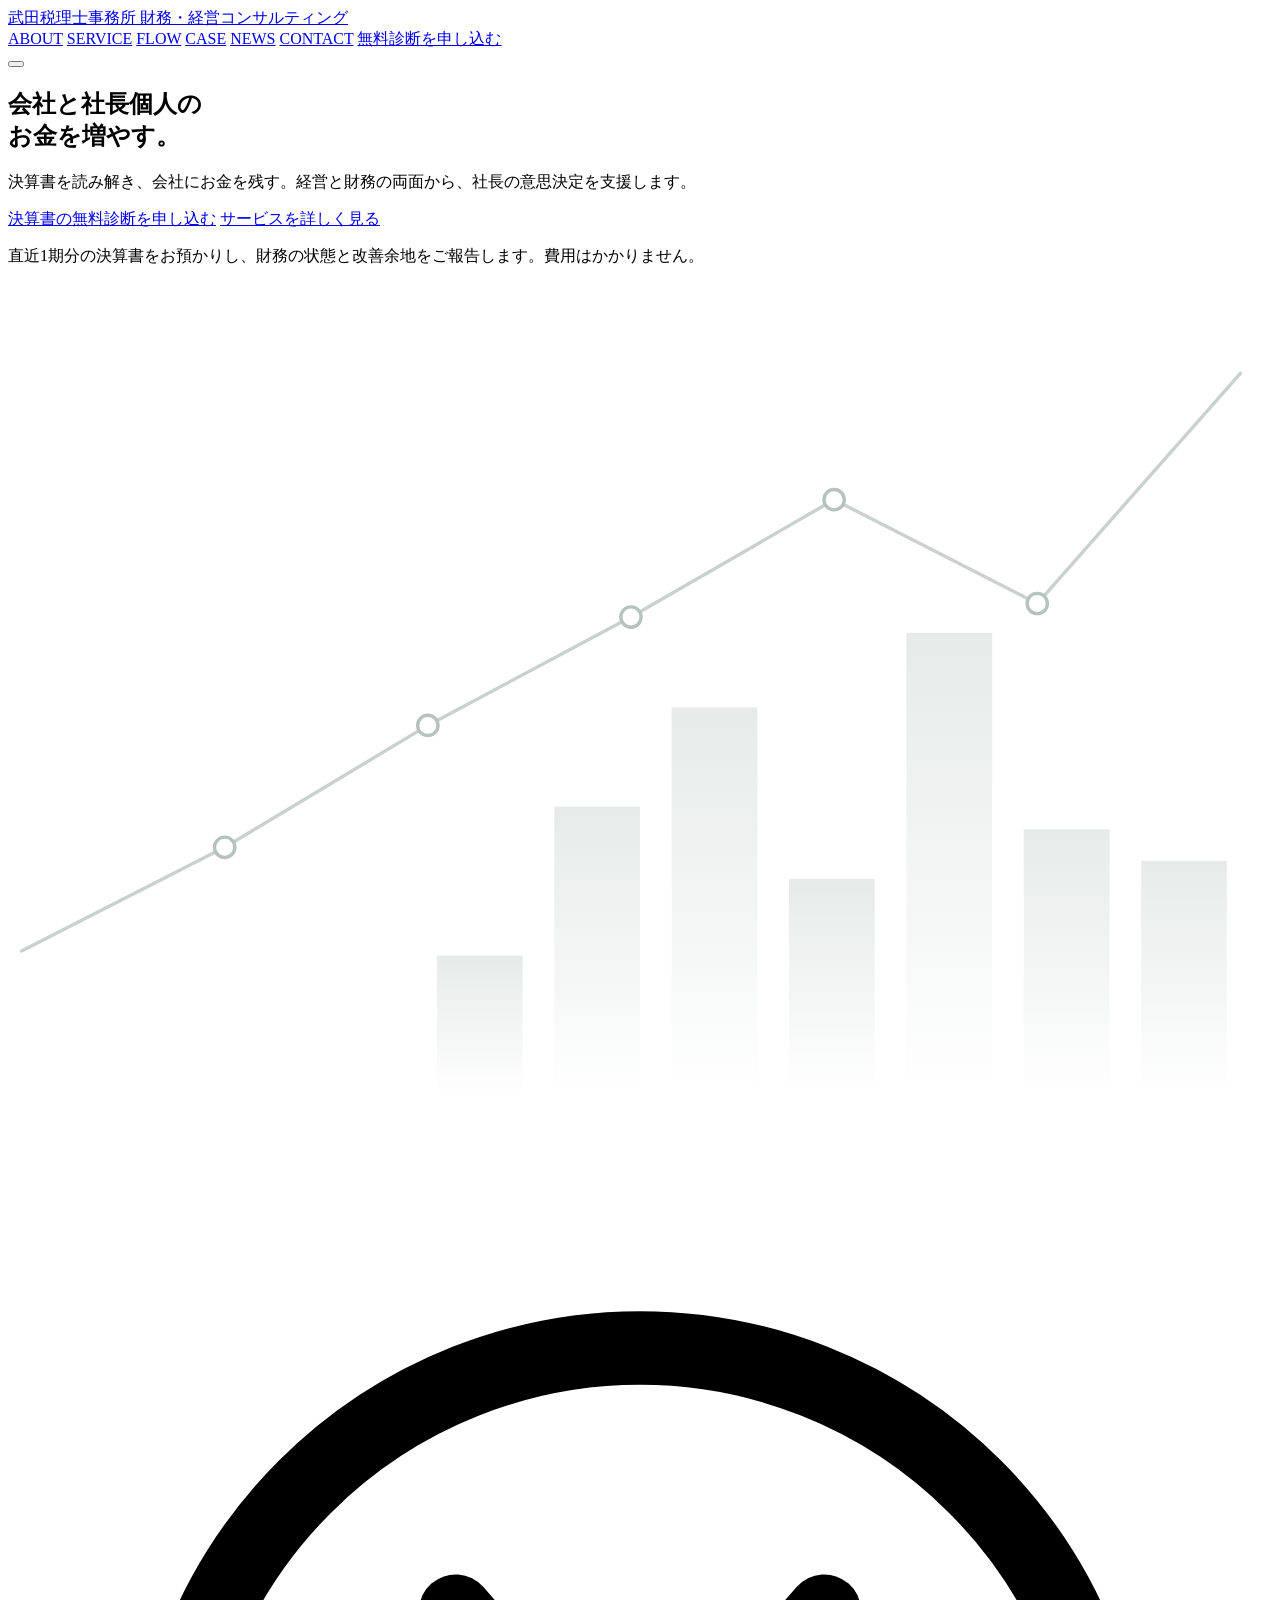
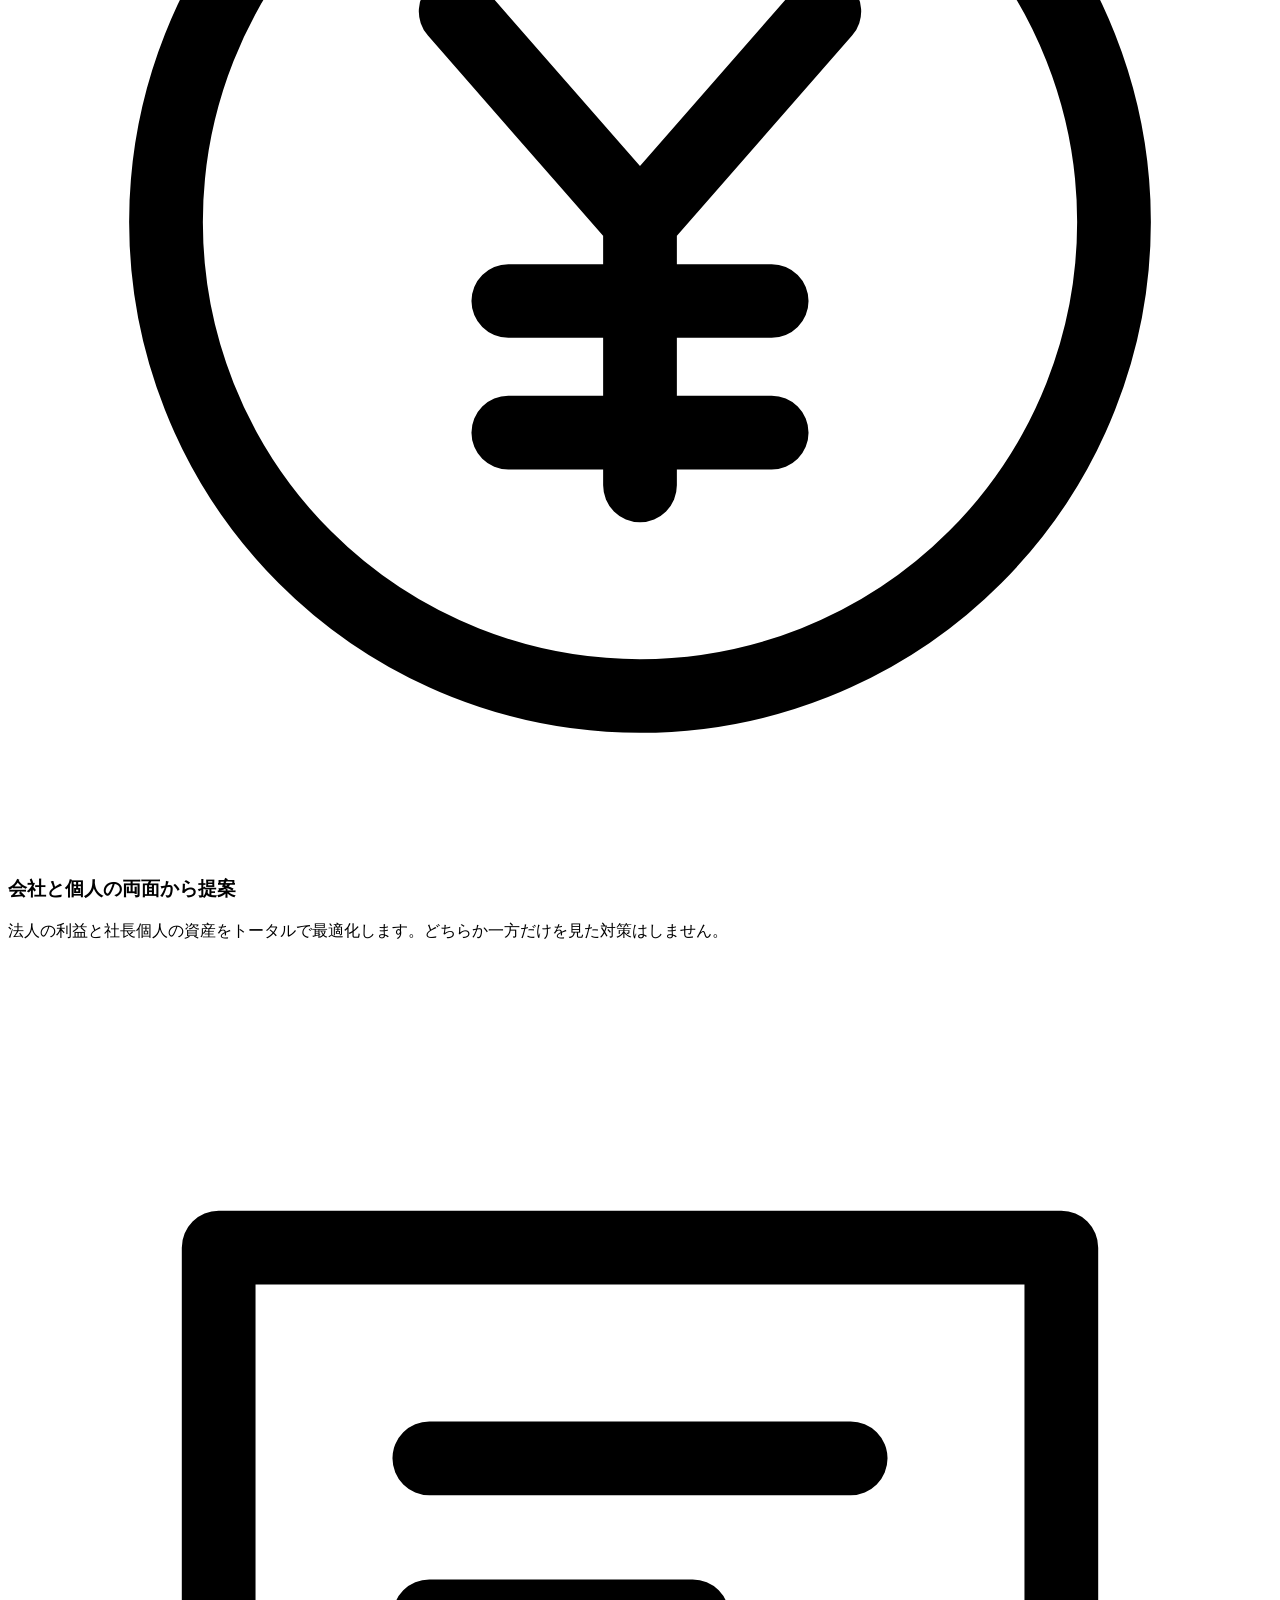
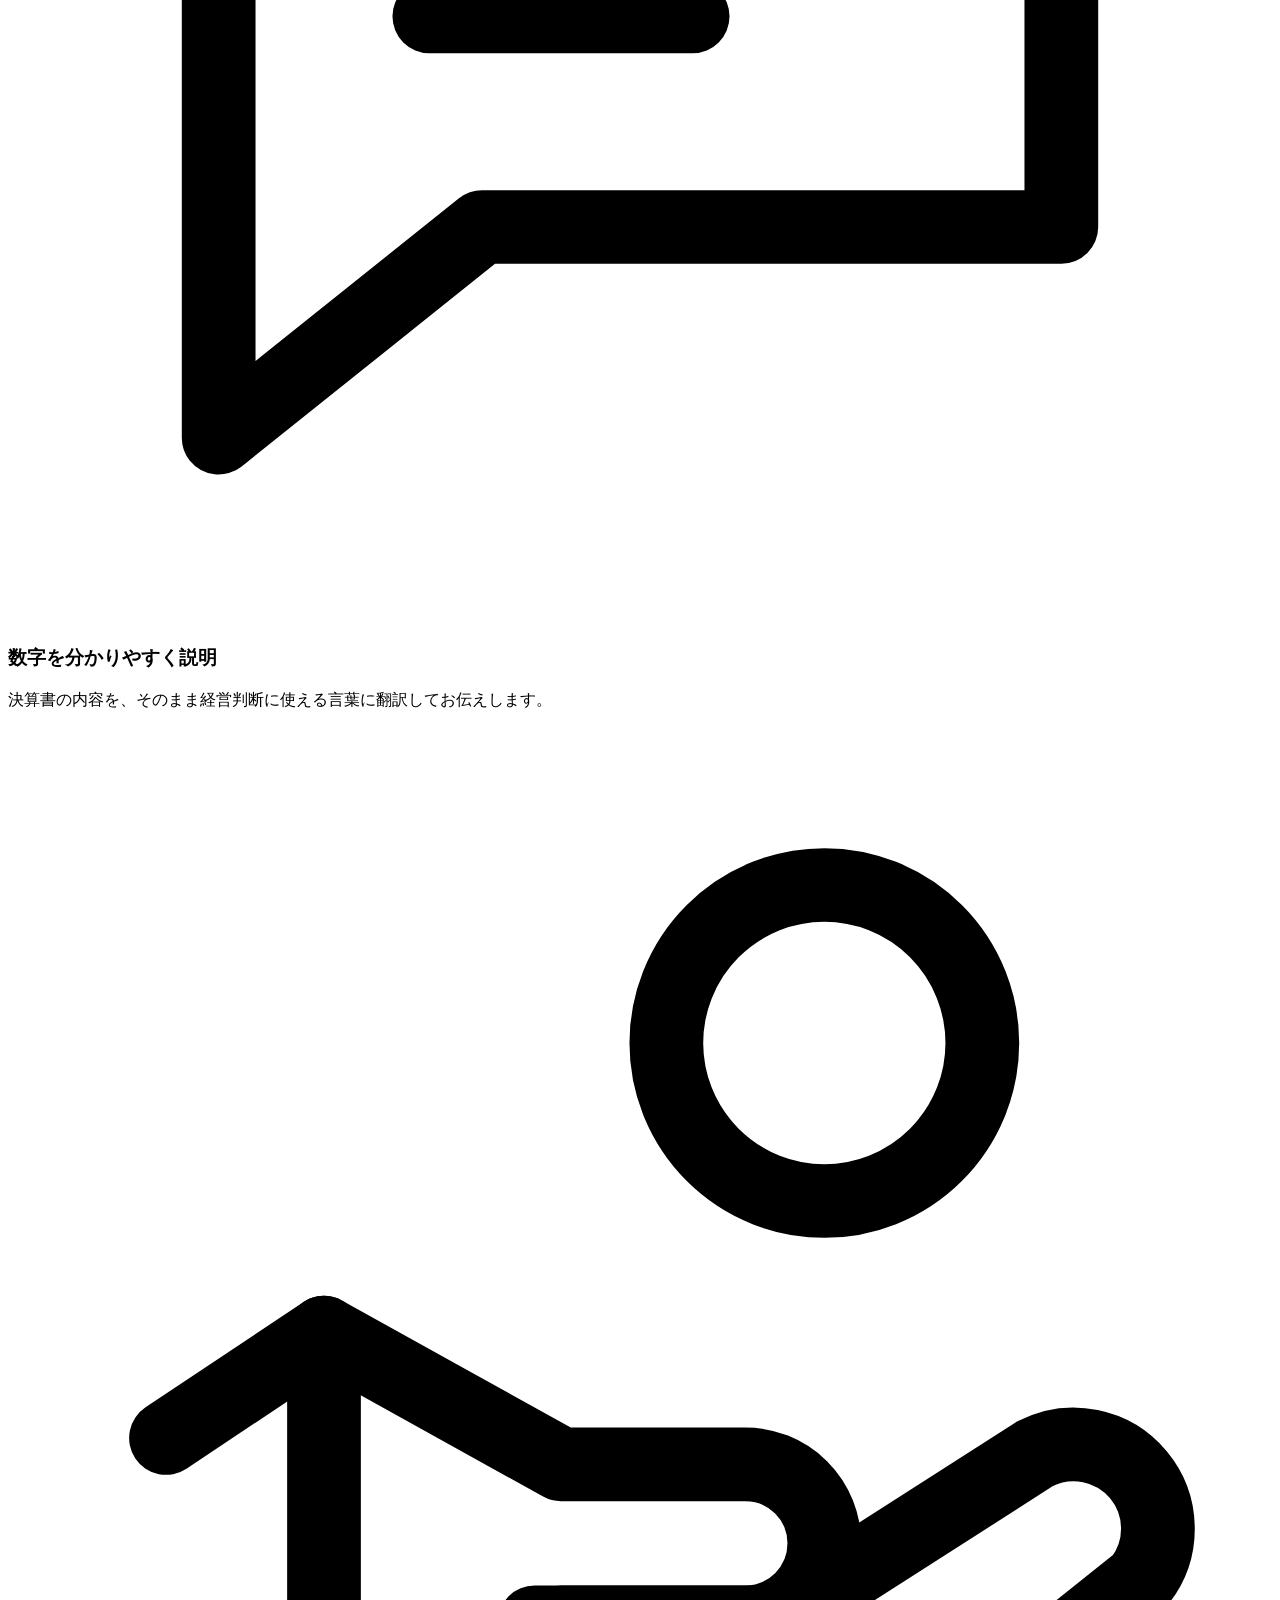
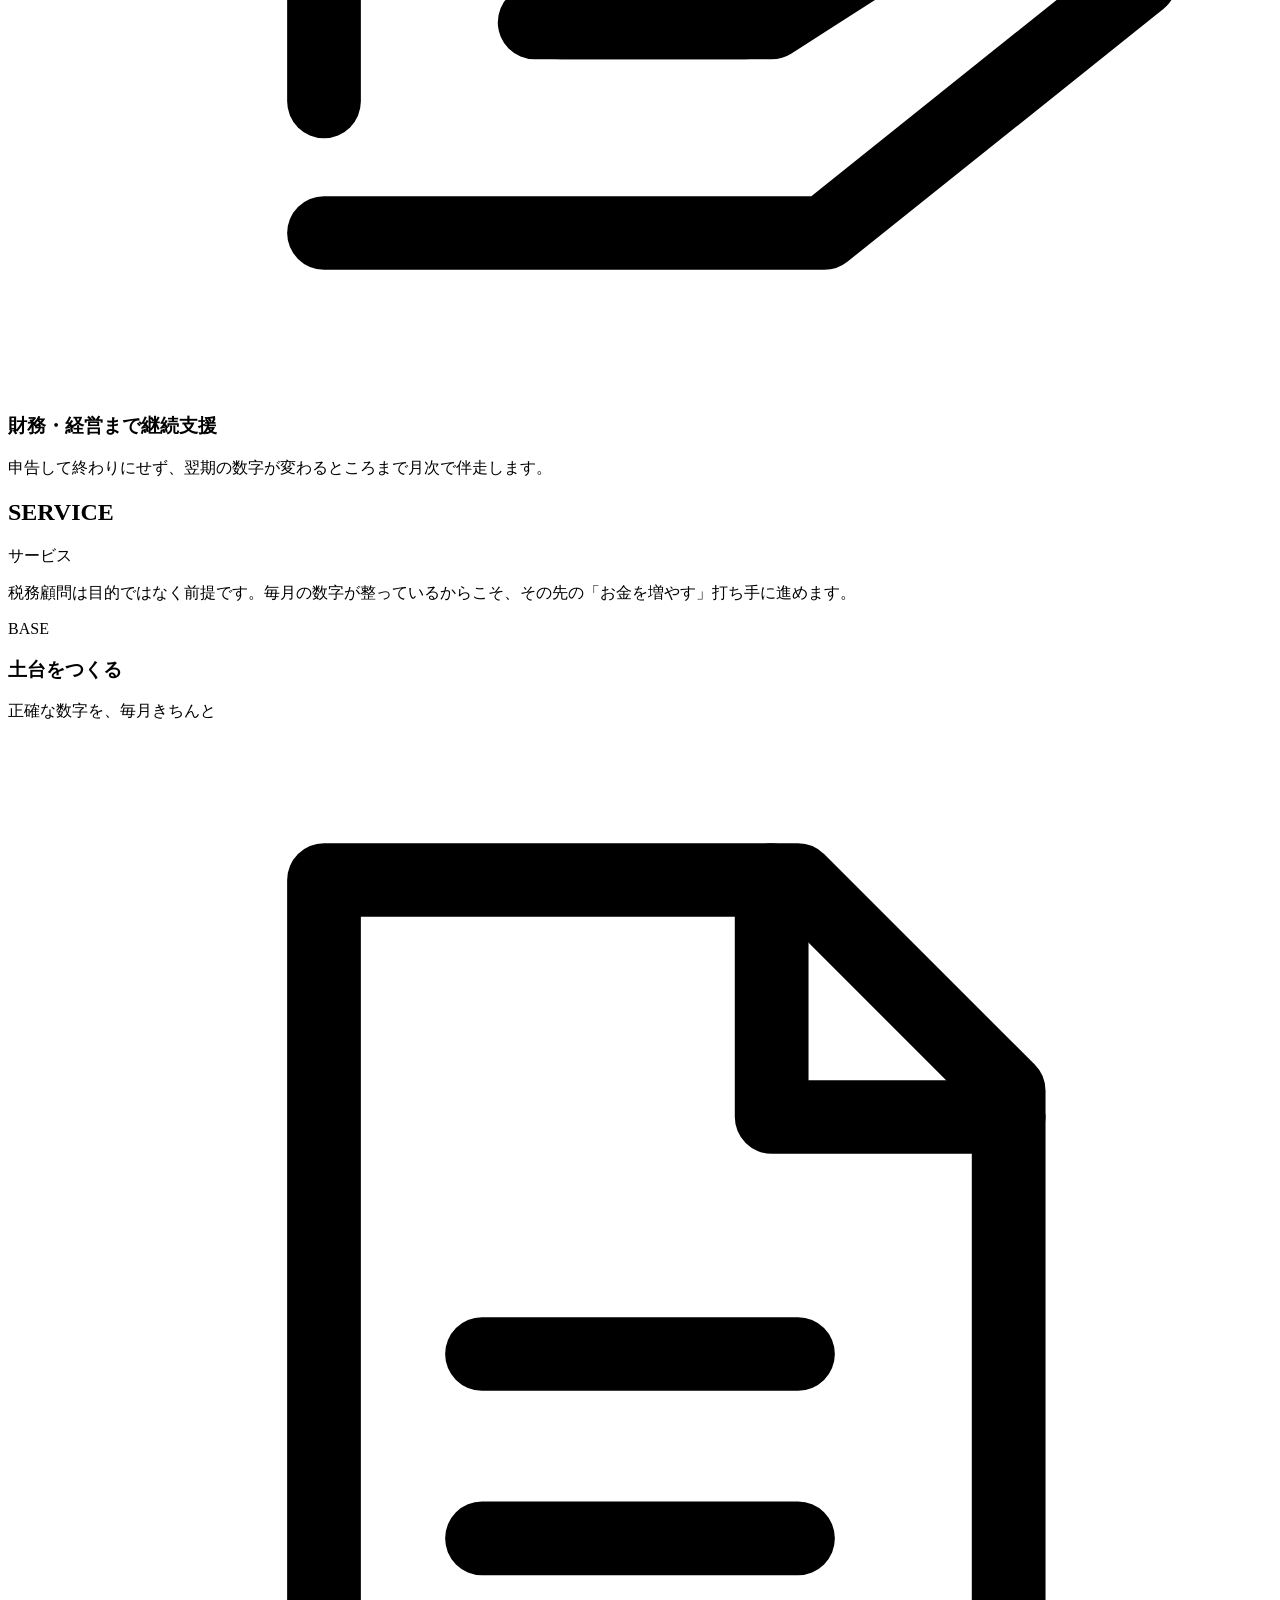
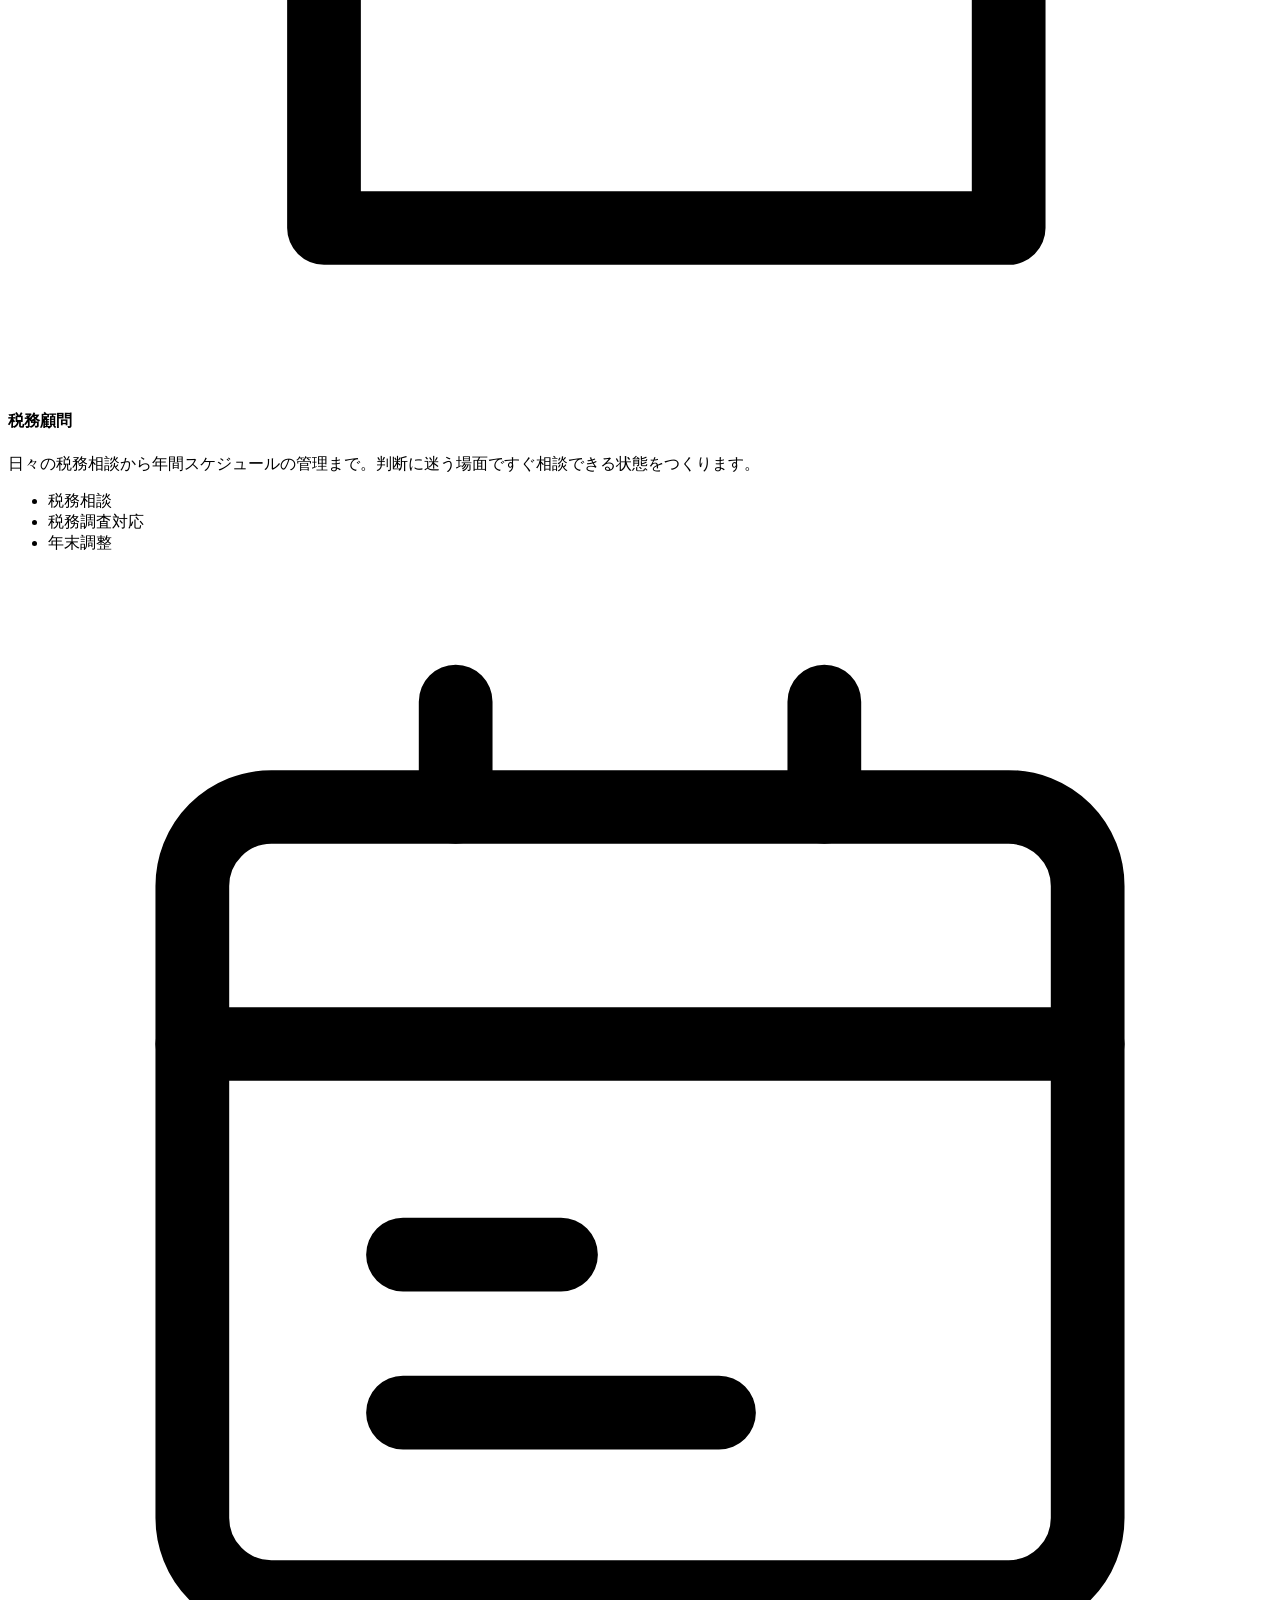
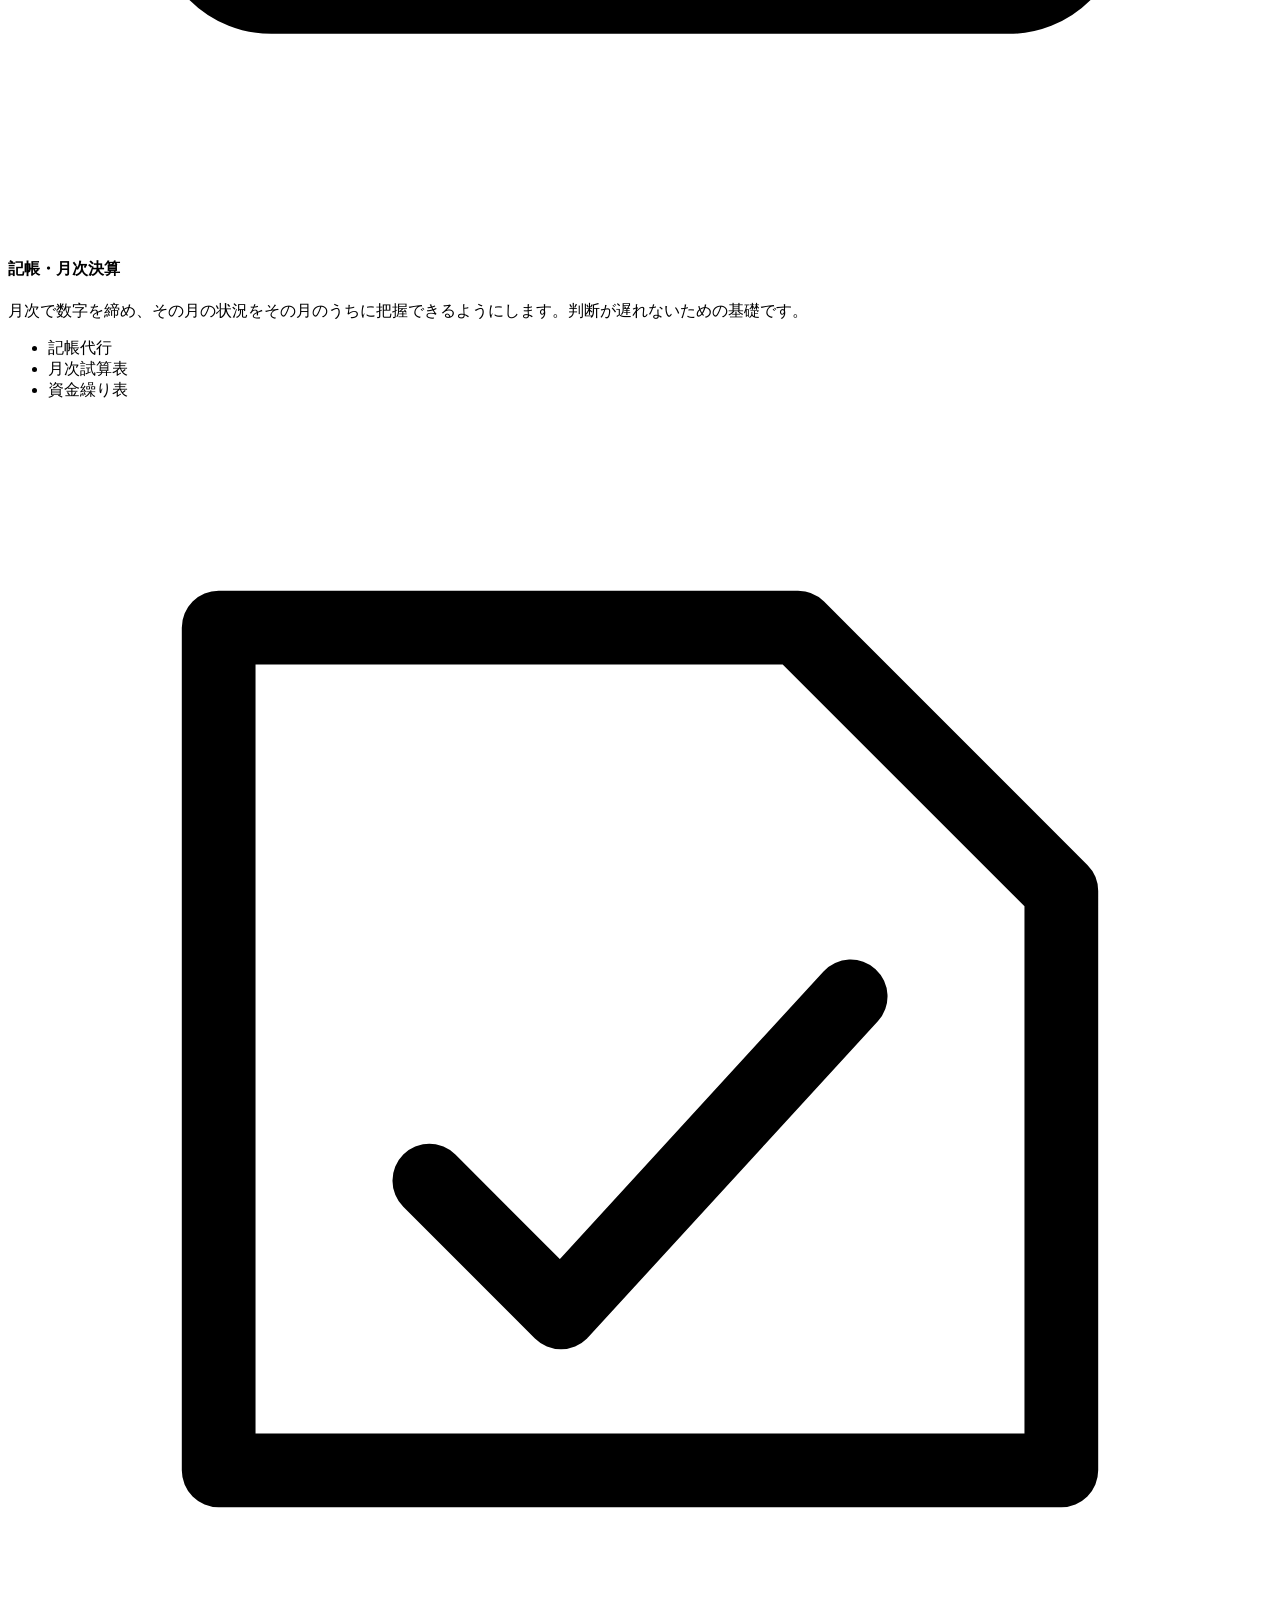
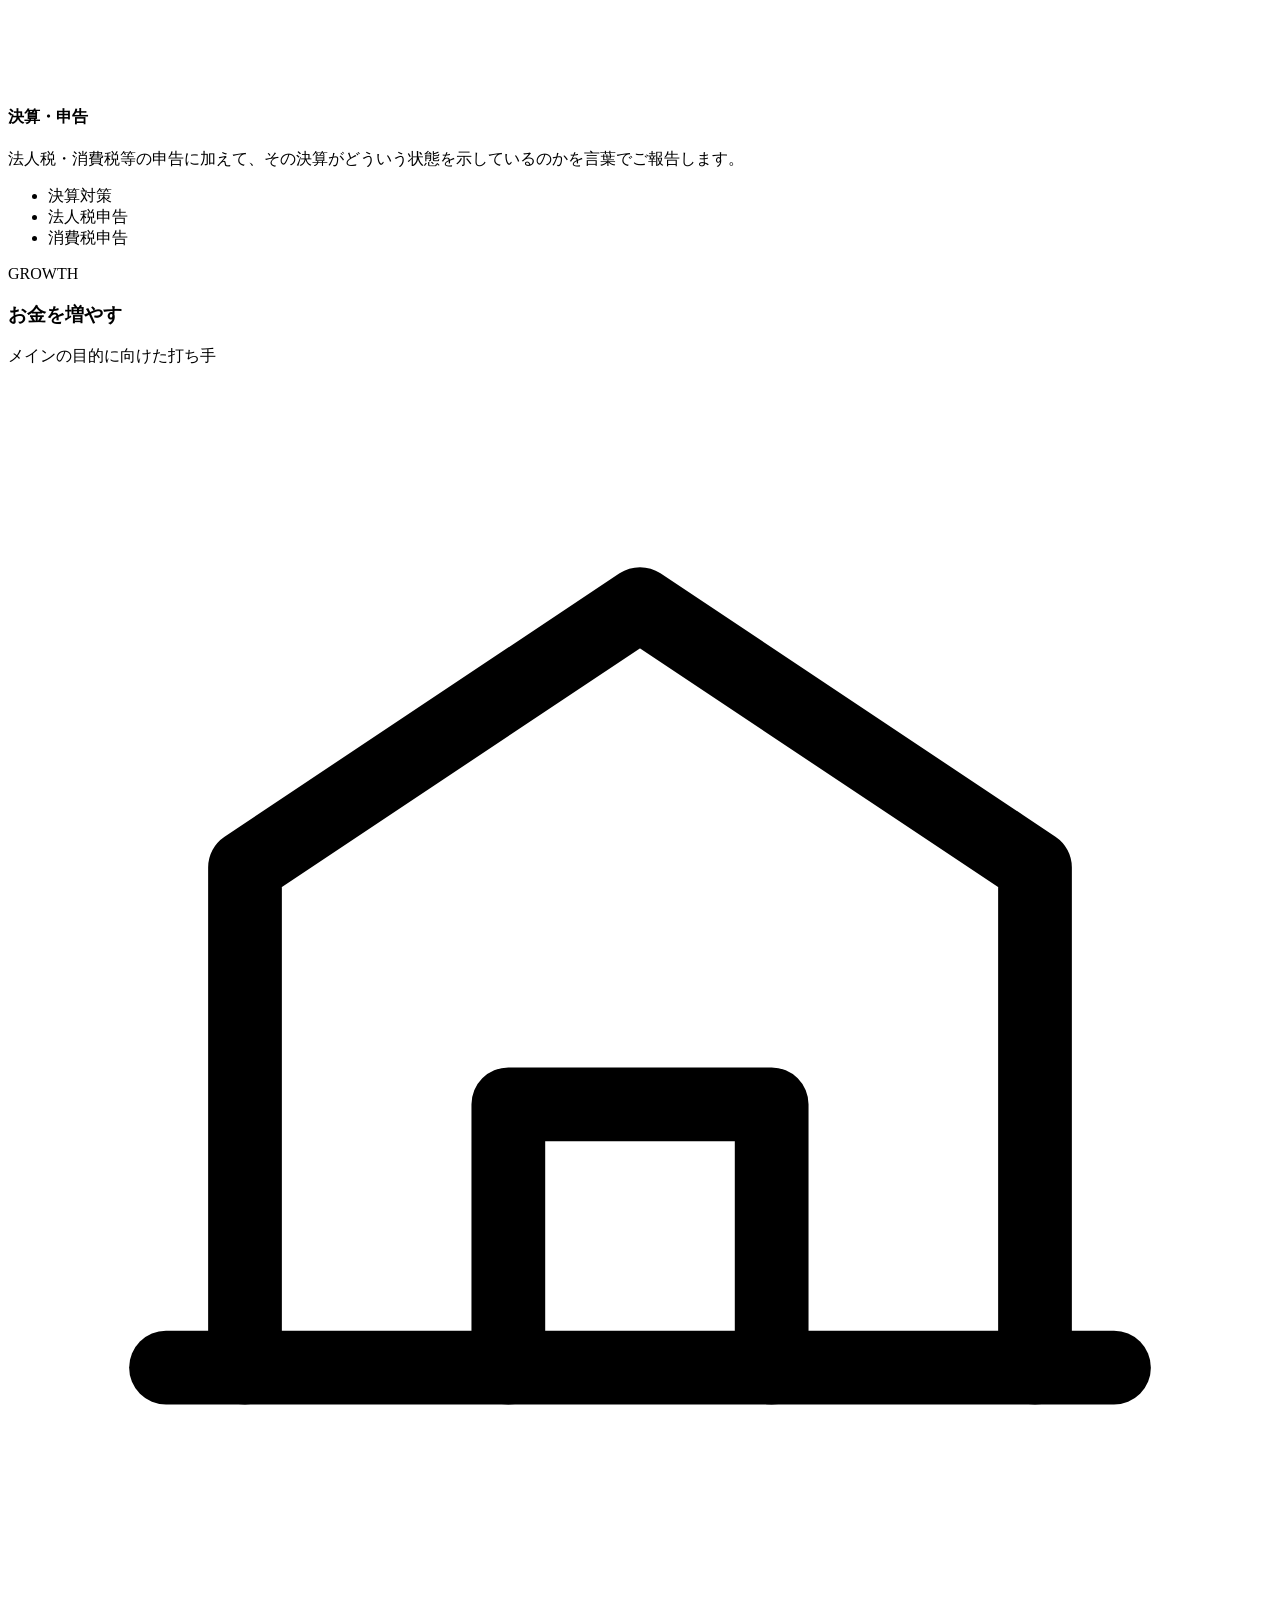
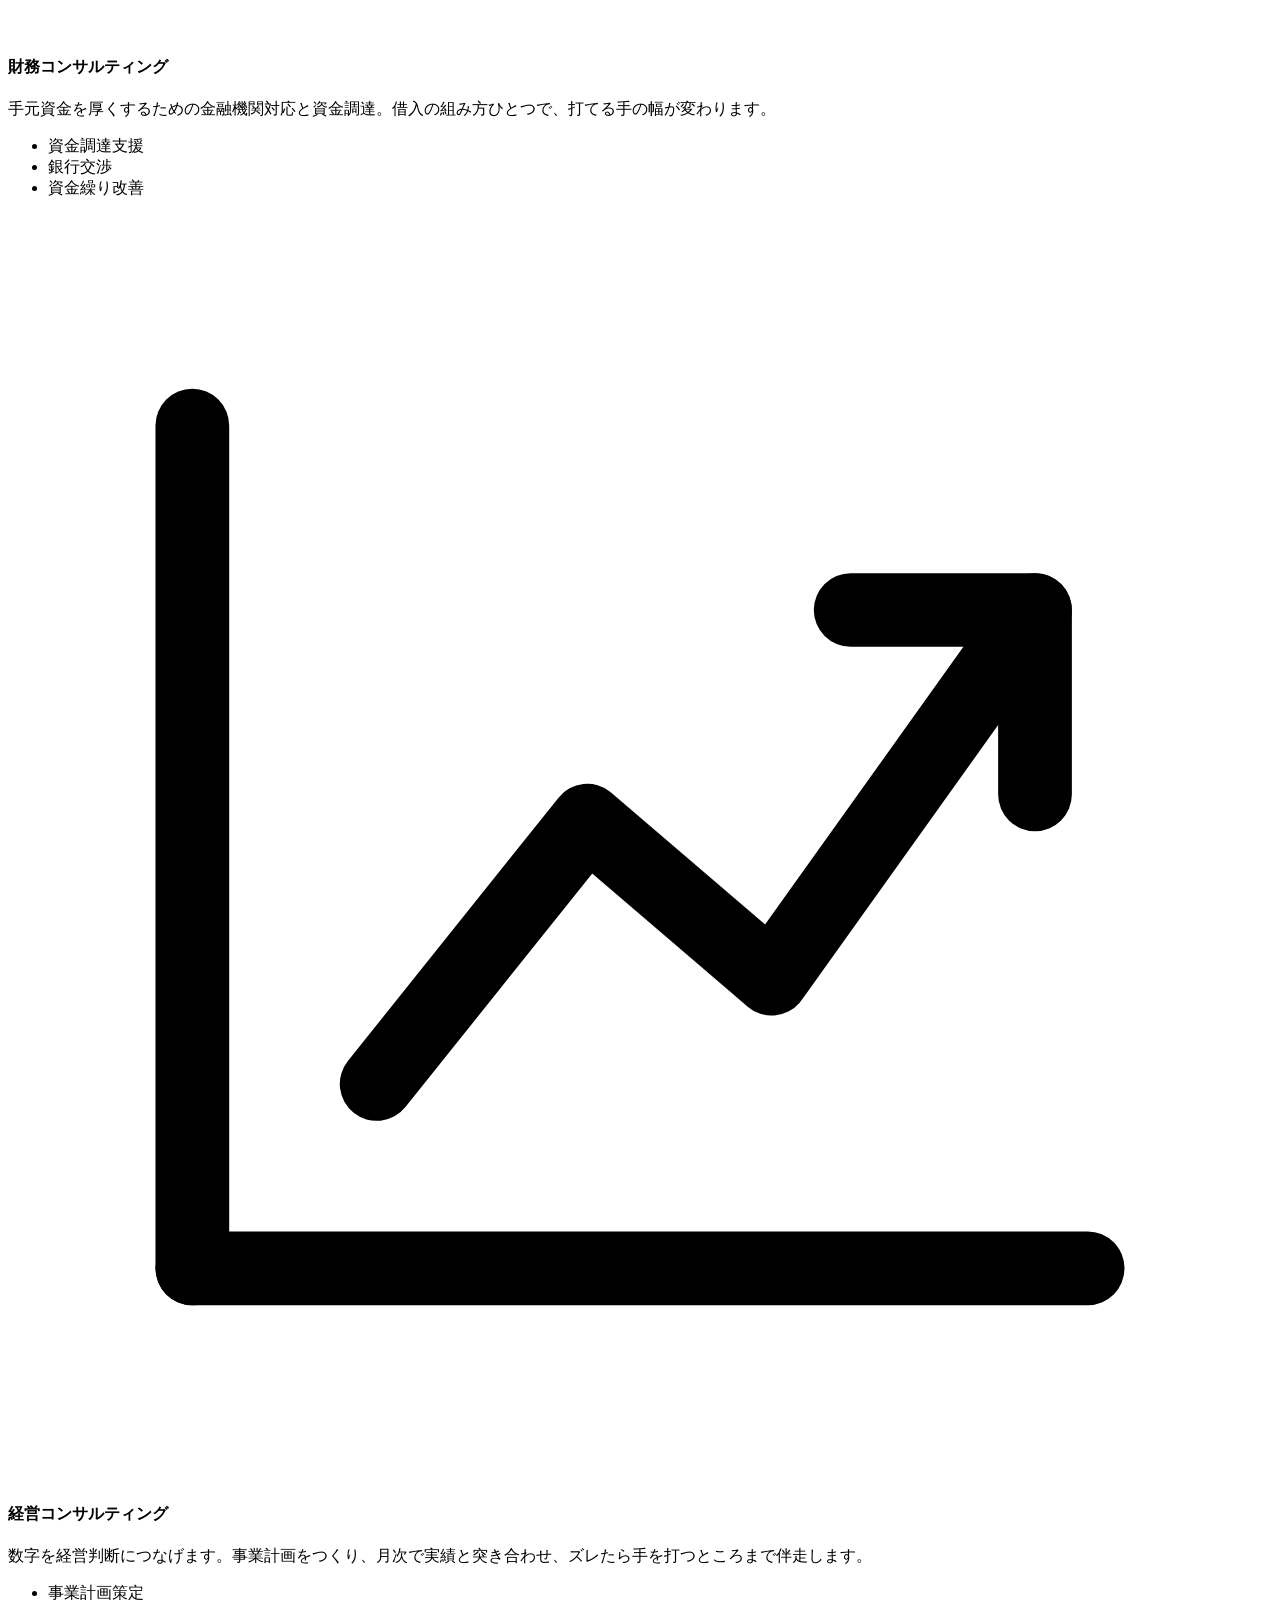
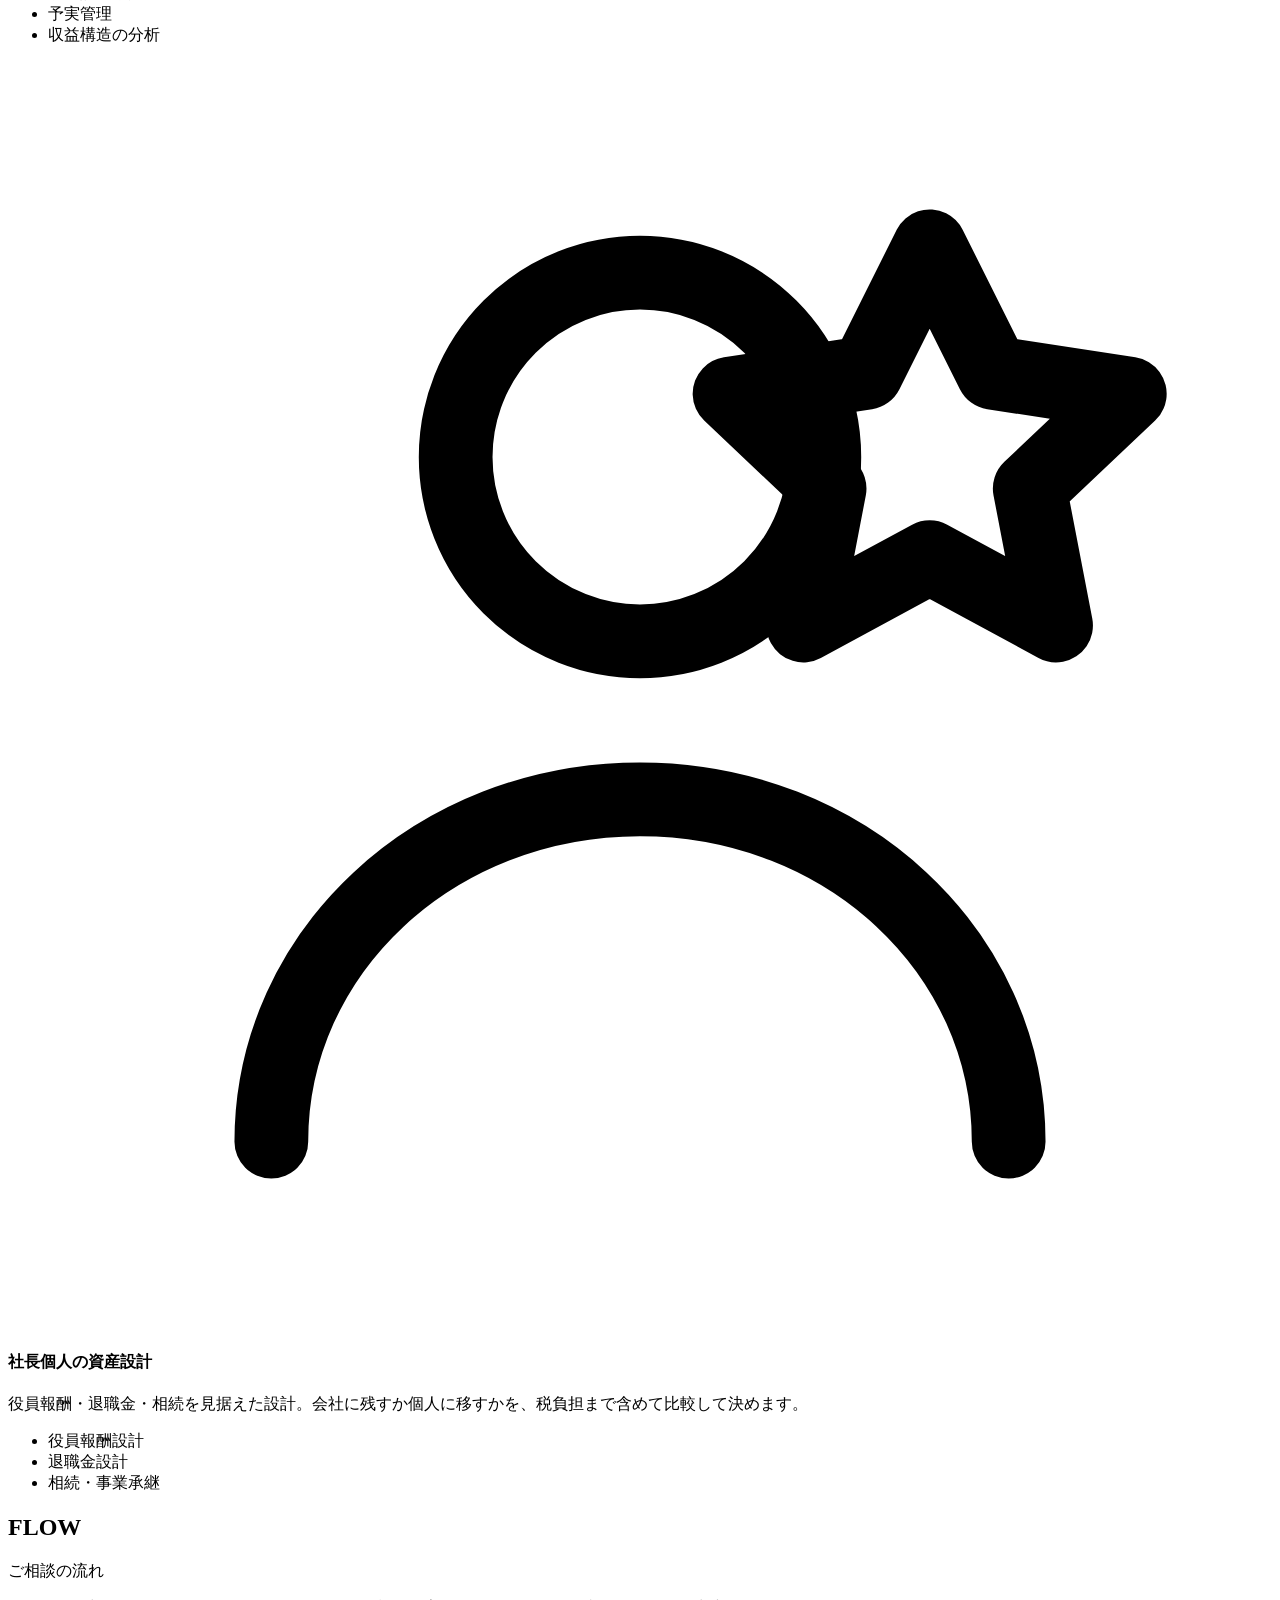
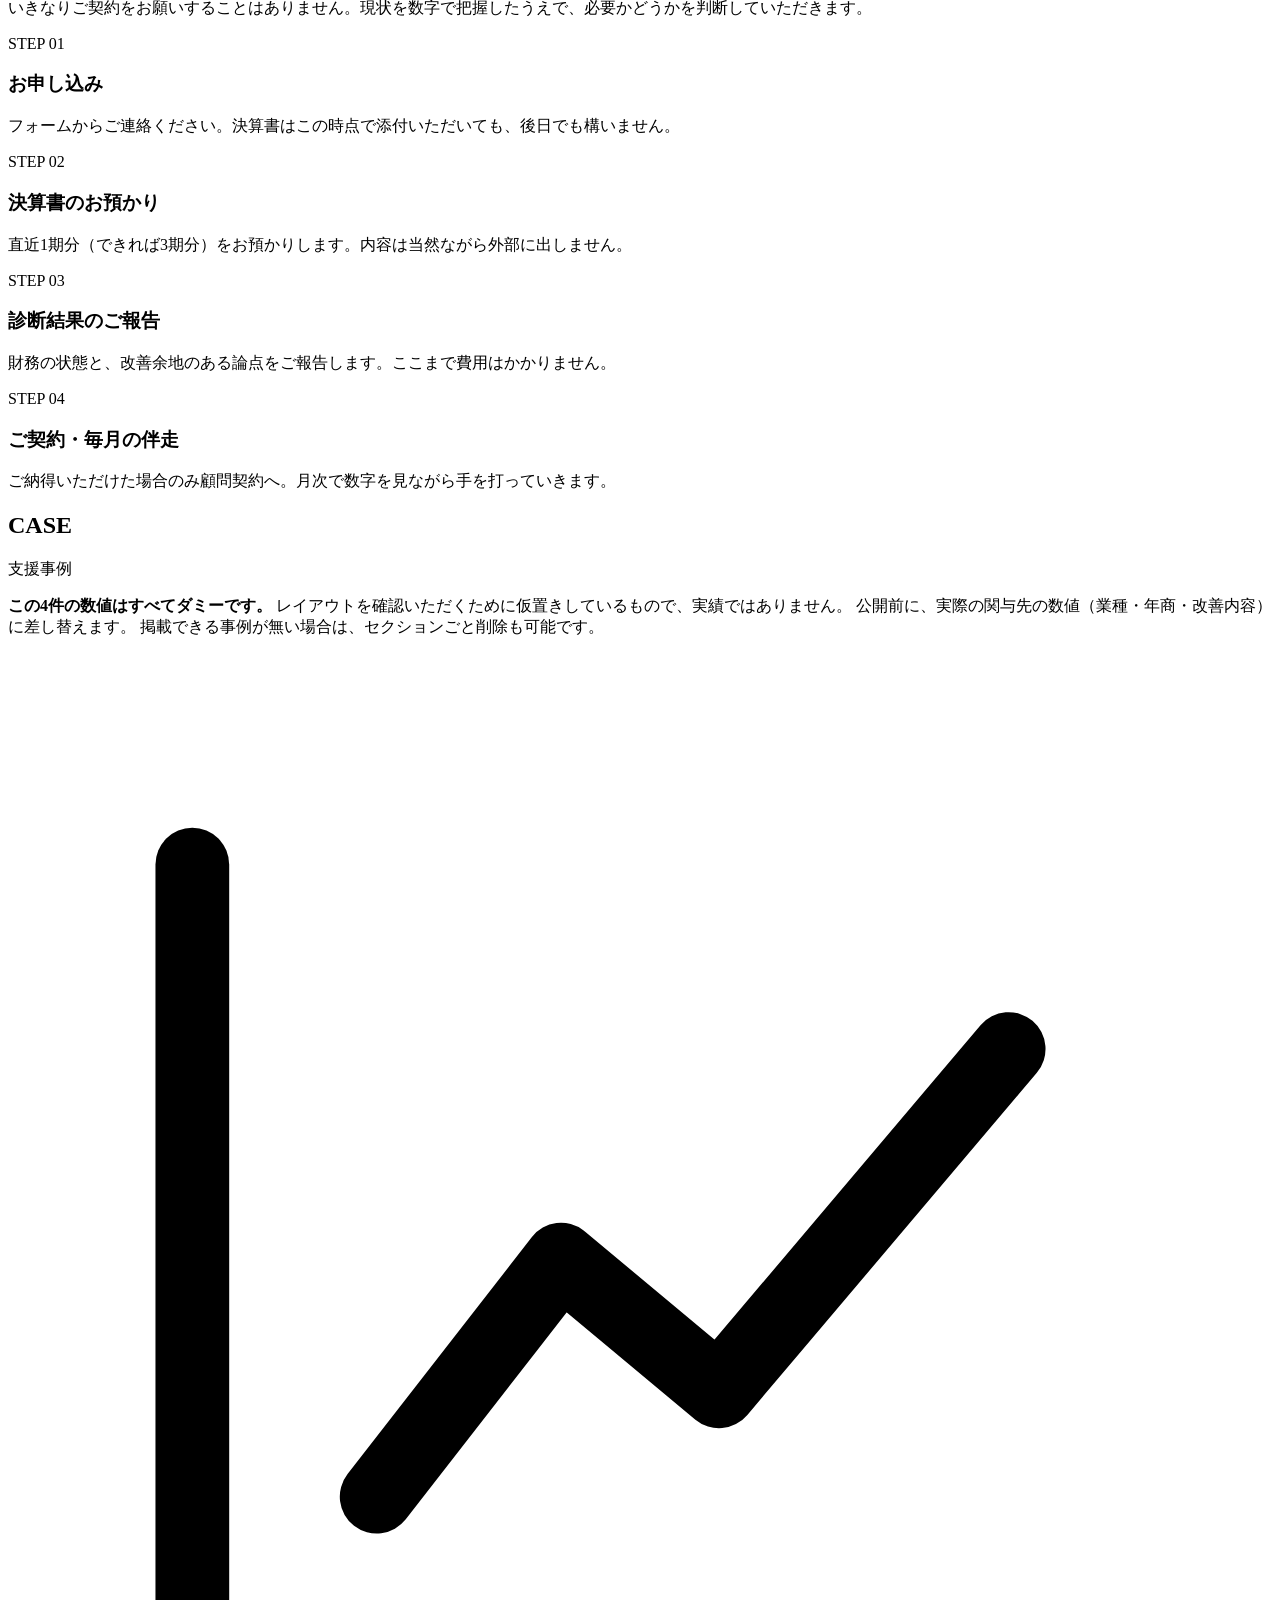
==== commit a3c249be: "feat: 9/7 MTG の決定事項を反映（名称の仮置き・事例のダミー明示・添付欄の出し分け） 第2回ミーティング（2026-09-07）の議事録にもとづく修正。  - 2026-08-31 に法人" ====
--- a/public/index.html
+++ b/public/index.html
@@ -5,10 +5,10 @@
 <meta name="viewport" content="width=device-width, initial-scale=1">
 <!-- 一般公開しない運用のため検索エンジンには載せない（要件定義書 §1） -->
 <meta name="robots" content="noindex, nofollow, noarchive">
-<title>UNITE税理士法人｜会社と社長個人のお金を増やす</title>
+<title>武田税理士事務所｜会社と社長個人のお金を増やす</title>
 <meta name="description" content="決算書を読み解き、会社にお金を残す。経営と財務の両面から、社長の意思決定を支援します。決算書の無料診断を承っています。">
 <meta property="og:type" content="website">
-<meta property="og:title" content="UNITE税理士法人｜会社と社長個人のお金を増やす">
+<meta property="og:title" content="武田税理士事務所｜会社と社長個人のお金を増やす">
 <meta property="og:description" content="決算書を読み解き、会社にお金を残す。経営と財務の両面から、社長の意思決定を支援します。">
 <meta property="og:locale" content="ja_JP">
 <link rel="preconnect" href="https://fonts.googleapis.com">
@@ -22,7 +22,7 @@
 <header class="hdr" id="hdr">
   <div class="hdr-in">
     <a class="brand" href="/">
-      <span class="brand-ja">UNITE税理士法人</span>
+      <span class="brand-ja">武田税理士事務所</span>
       <span class="brand-en">財務・経営コンサルティング</span>
     </a>
     <nav class="nav" id="nav">
@@ -214,37 +214,43 @@
     <div class="sec-head">
       <h2 class="sec-en">CASE</h2><span class="sec-rule"></span><span class="sec-ja">支援事例</span>
     </div>
+    <p class="notice">
+      <strong>この4件の数値はすべてダミーです。</strong>
+      レイアウトを確認いただくために仮置きしているもので、実績ではありません。
+      公開前に、実際の関与先の数値（業種・年商・改善内容）に差し替えます。
+      掲載できる事例が無い場合は、セクションごと削除も可能です。
+    </p>
     <div class="cases reveal">
       <div class="case">
         <svg class="case-ico" viewBox="0 0 24 24" fill="none" stroke="currentColor" stroke-width="1.4" stroke-linecap="round" stroke-linejoin="round" aria-hidden="true"><path d="M3.5 20V4"/><path d="M3.5 20h17"/><path d="M7 16l3.5-4.5 3 2.5 5.5-6.5"/></svg>
         <h3>資金繰り改善</h3>
-        <p class="case-metric">手元資金</p>
+        <p class="case-metric">手元資金<span class="tbd">ダミー</span></p>
         <p class="case-num">+35%</p>
         <p class="case-foot">製造業 / 年商3億円</p>
       </div>
       <div class="case">
         <svg class="case-ico" viewBox="0 0 24 24" fill="none" stroke="currentColor" stroke-width="1.4" stroke-linecap="round" stroke-linejoin="round" aria-hidden="true"><path d="M6 3h9l4 4v14H6z"/><path d="M14.5 3v4.5H19"/><path d="M9.5 16.5l2.5-3 2 1.5 2-3"/></svg>
         <h3>利益率改善</h3>
-        <p class="case-metric">営業利益率</p>
+        <p class="case-metric">営業利益率<span class="tbd">ダミー</span></p>
         <p class="case-num">+2.8pt</p>
         <p class="case-foot">卸売業 / 年商8億円</p>
       </div>
       <div class="case">
         <svg class="case-ico" viewBox="0 0 24 24" fill="none" stroke="currentColor" stroke-width="1.4" stroke-linecap="round" stroke-linejoin="round" aria-hidden="true"><rect x="3" y="6" width="18" height="12" rx="1.5"/><circle cx="12" cy="12" r="2.5"/><path d="M6.5 12h.01M17.5 12h.01"/></svg>
         <h3>融資支援</h3>
-        <p class="case-metric">融資実行額</p>
+        <p class="case-metric">融資実行額<span class="tbd">ダミー</span></p>
         <p class="case-num">+2,000万円</p>
         <p class="case-foot">建設業 / 年商6億円</p>
       </div>
       <div class="case">
         <svg class="case-ico" viewBox="0 0 24 24" fill="none" stroke="currentColor" stroke-width="1.4" stroke-linecap="round" stroke-linejoin="round" aria-hidden="true"><path d="M3.5 17.5l5-6 3.5 3.5 3-4 5.5 6.5"/><path d="M3.5 20.5h17"/></svg>
         <h3>個人資産最適化</h3>
-        <p class="case-metric">手取り資産</p>
+        <p class="case-metric">手取り資産<span class="tbd">ダミー</span></p>
         <p class="case-num">+28%</p>
         <p class="case-foot">サービス業 / 年商2億円</p>
       </div>
     </div>
-    <p class="case-note">※ 掲載している数値は内容確定前のたたき台です。実際の関与先の実績に差し替えのうえ公開します。</p>
+    <p class="case-note">※ 上記の数値・業種・年商はすべて仮の値です。実際の関与先の実績ではありません。</p>
   </div>
 </section>
 
@@ -266,7 +272,7 @@
     <div class="sec-head">
       <h2 class="sec-en">CONTACT</h2><span class="sec-rule"></span><span class="sec-ja">無料診断・お問い合わせ</span>
     </div>
-    <p class="sec-note">どちらをお選びいただいても、ご入力いただく内容は変わりません。ご相談内容が固まっていない段階でも構いません。</p>
+    <p class="sec-note">ご入力いただく項目はどちらもほぼ同じです。「決算書の無料診断」をお選びいただいた場合のみ、決算書を添付いただけます（任意）。ご相談内容が固まっていない段階でも構いません。</p>
 
     <div class="contact-grid">
       <form class="form" id="contactForm" novalidate>
@@ -342,14 +348,18 @@
       <aside class="about">
         <h3>事務所概要</h3>
         <dl>
-          <dt>名称</dt><dd>UNITE税理士法人<span class="tbd">要確認</span></dd>
+          <dt>名称</dt><dd>武田税理士事務所<span class="tbd">仮置き・要確認</span></dd>
           <dt>代表者</dt><dd>武田 敏弘<span class="tbd">肩書要確認</span></dd>
           <dt>所在地</dt><dd>〒000-0000<br>（住所）<span class="tbd">要確認</span></dd>
           <dt>電話番号</dt><dd>00-0000-0000<span class="tbd">要確認</span></dd>
           <dt>メール</dt><dd>（メールアドレス）<span class="tbd">要確認</span></dd>
           <dt>受付時間</dt><dd>平日 9:00 - 18:00<span class="tbd">要確認</span></dd>
-          <dt>設立</dt><dd>0000年0月<span class="tbd">要確認</span></dd>
+          <dt>開業</dt><dd>0000年0月<span class="tbd">要確認</span></dd>
         </dl>
+        <p class="about-note">
+          2026年8月末の個人事業主化にともない、<strong>名称は仮置き</strong>です。
+          正式な表記と上記の各項目をお知らせください。確定しだい差し替えます。
+        </p>
       </aside>
     </div>
   </div>
@@ -377,7 +387,7 @@
 <footer class="ftr">
   <div class="container ftr-in">
     <a class="brand" href="/">
-      <span class="brand-ja">UNITE税理士法人</span>
+      <span class="brand-ja">武田税理士事務所</span>
       <span class="brand-en">財務・経営コンサルティング</span>
     </a>
     <nav class="ftr-links">
@@ -388,7 +398,7 @@
       <a href="#contact">CONTACT</a>
       <a href="/privacy">PRIVACY</a>
     </nav>
-    <p class="ftr-copy">© UNITE税理士法人</p>
+    <p class="ftr-copy">© 武田税理士事務所</p>
   </div>
 </footer>
 
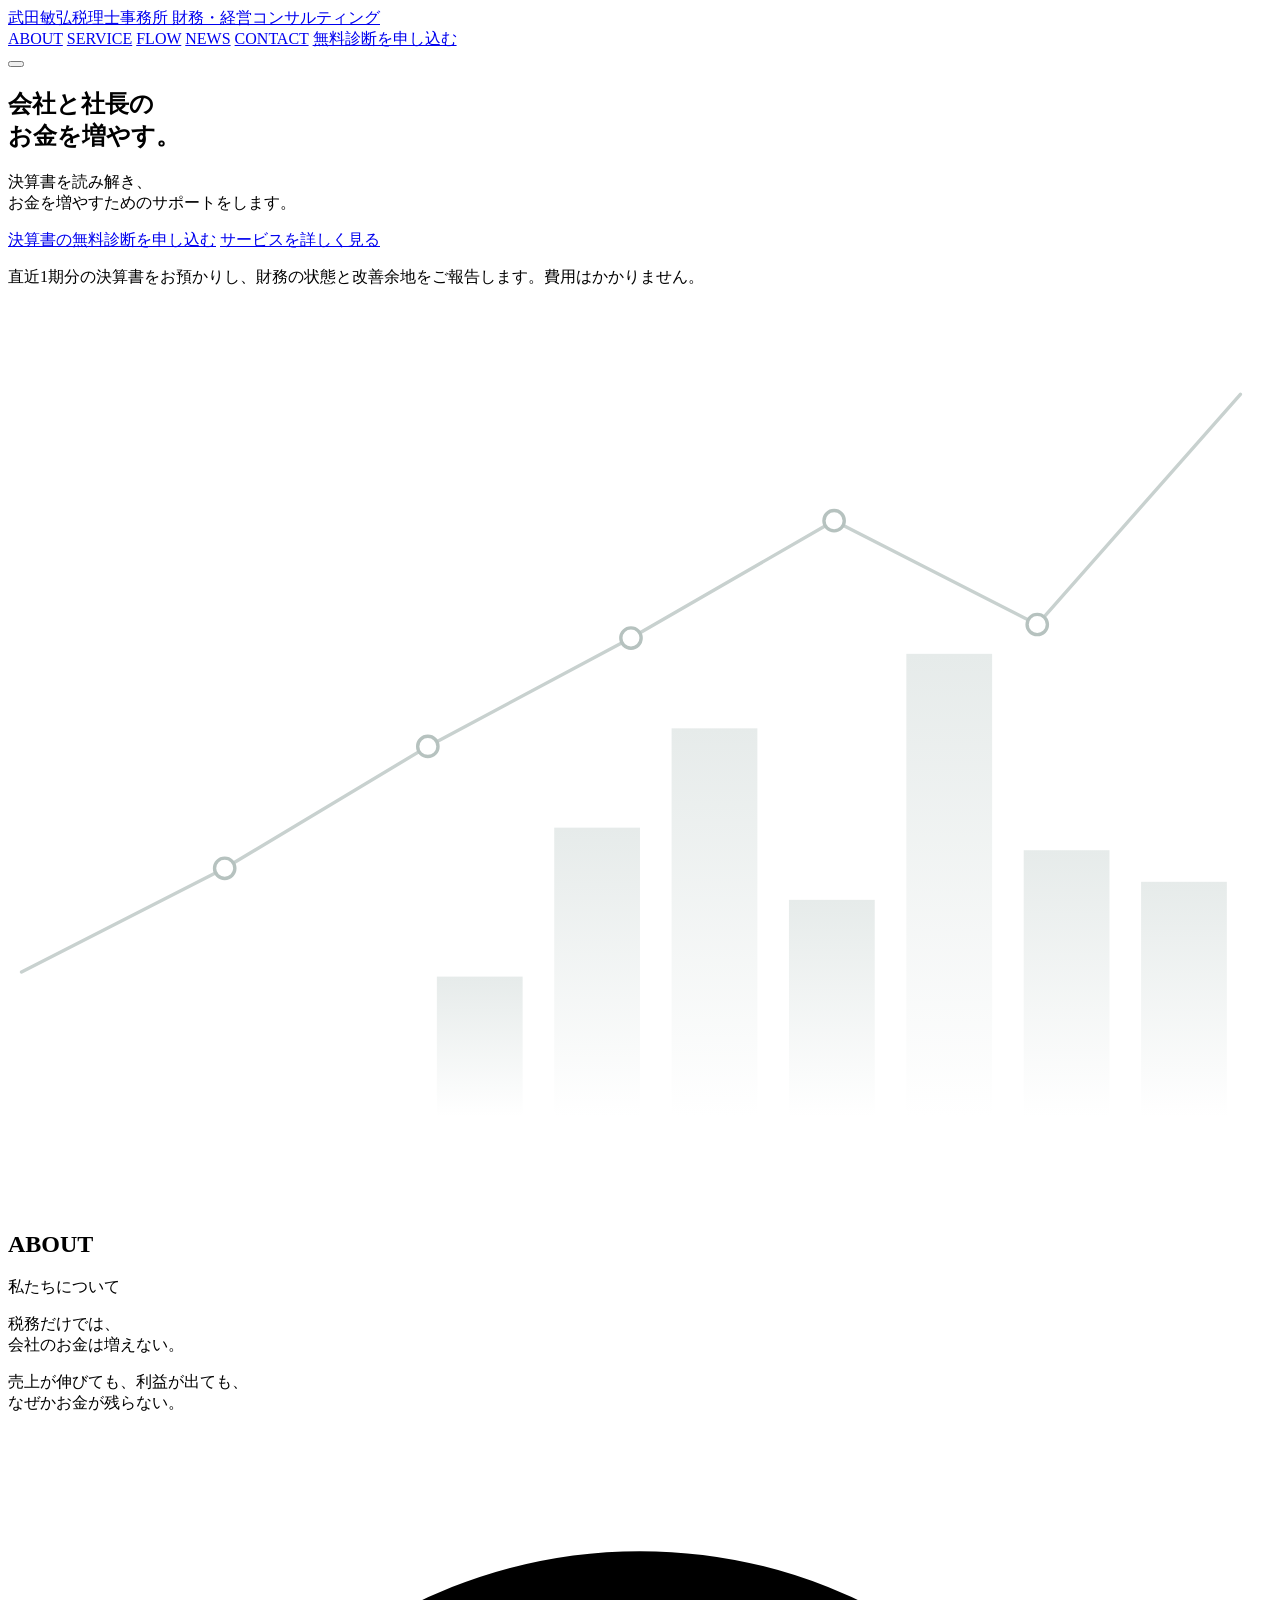
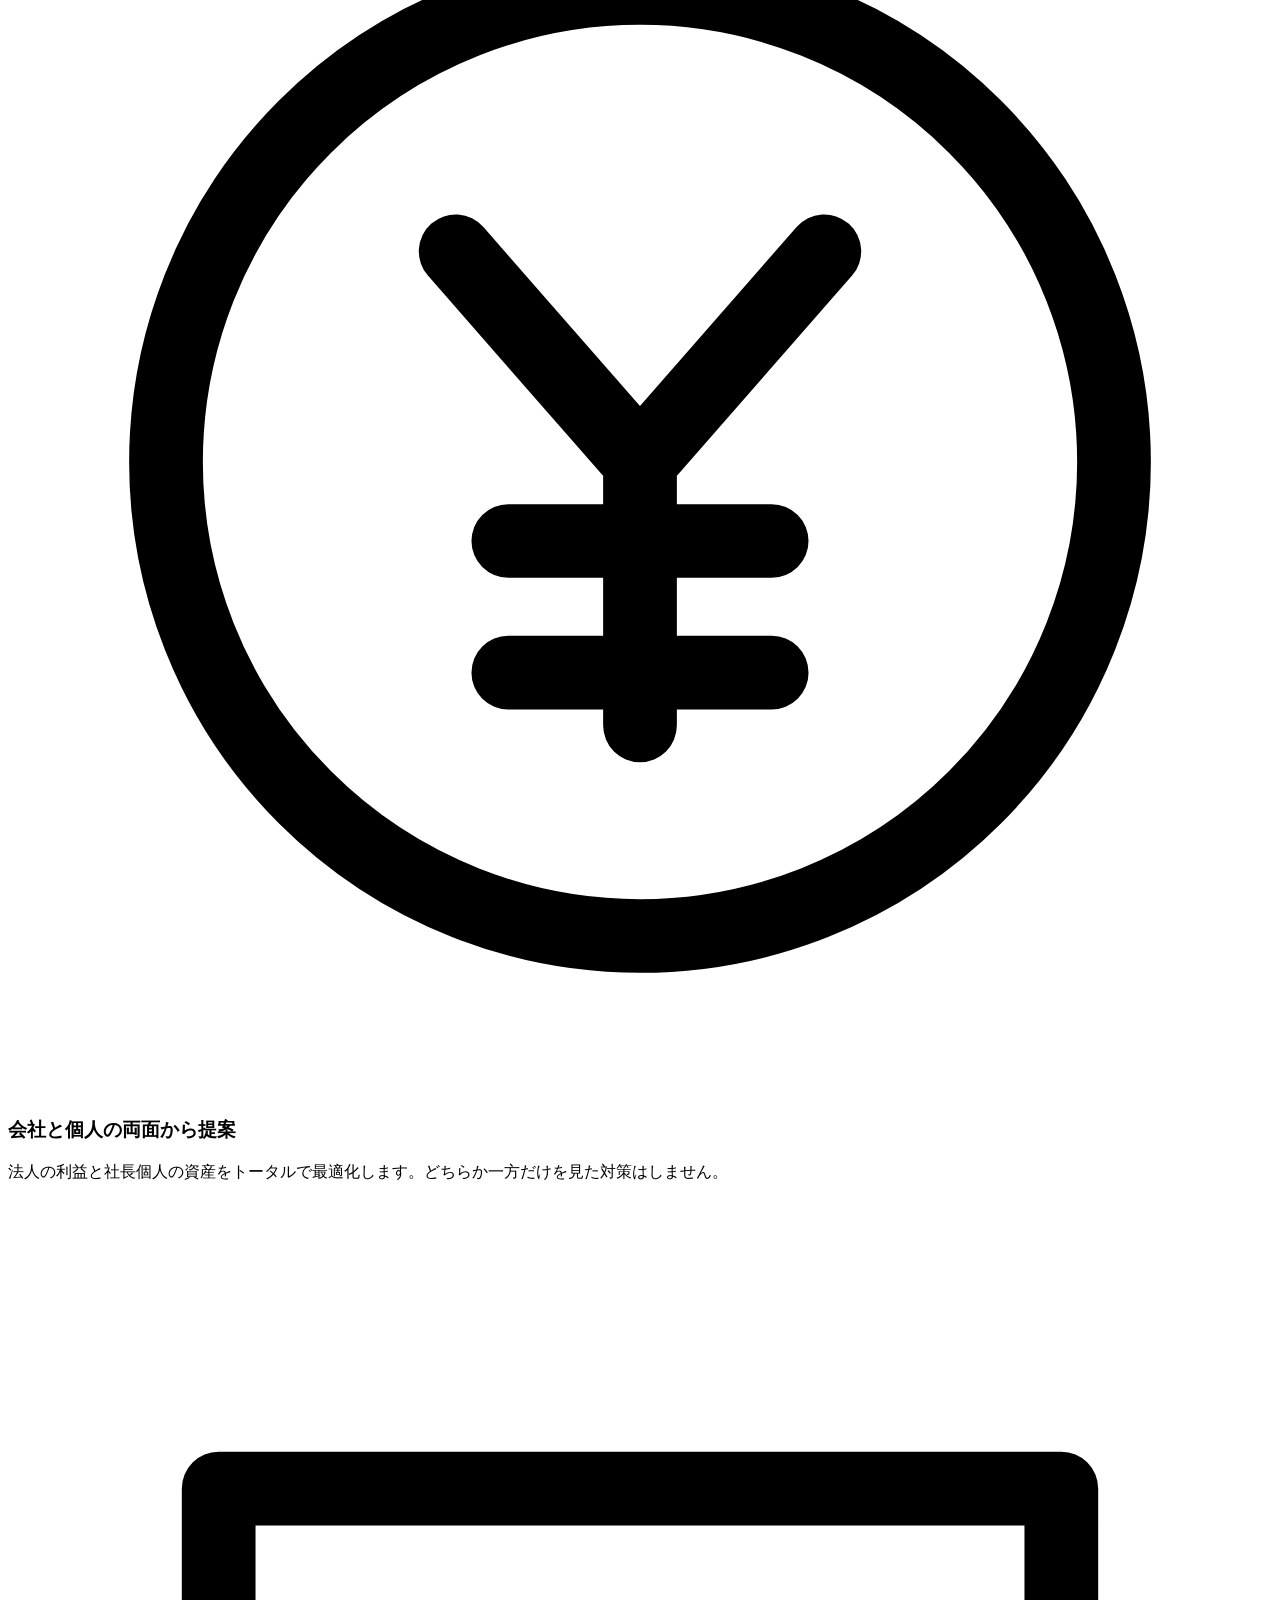
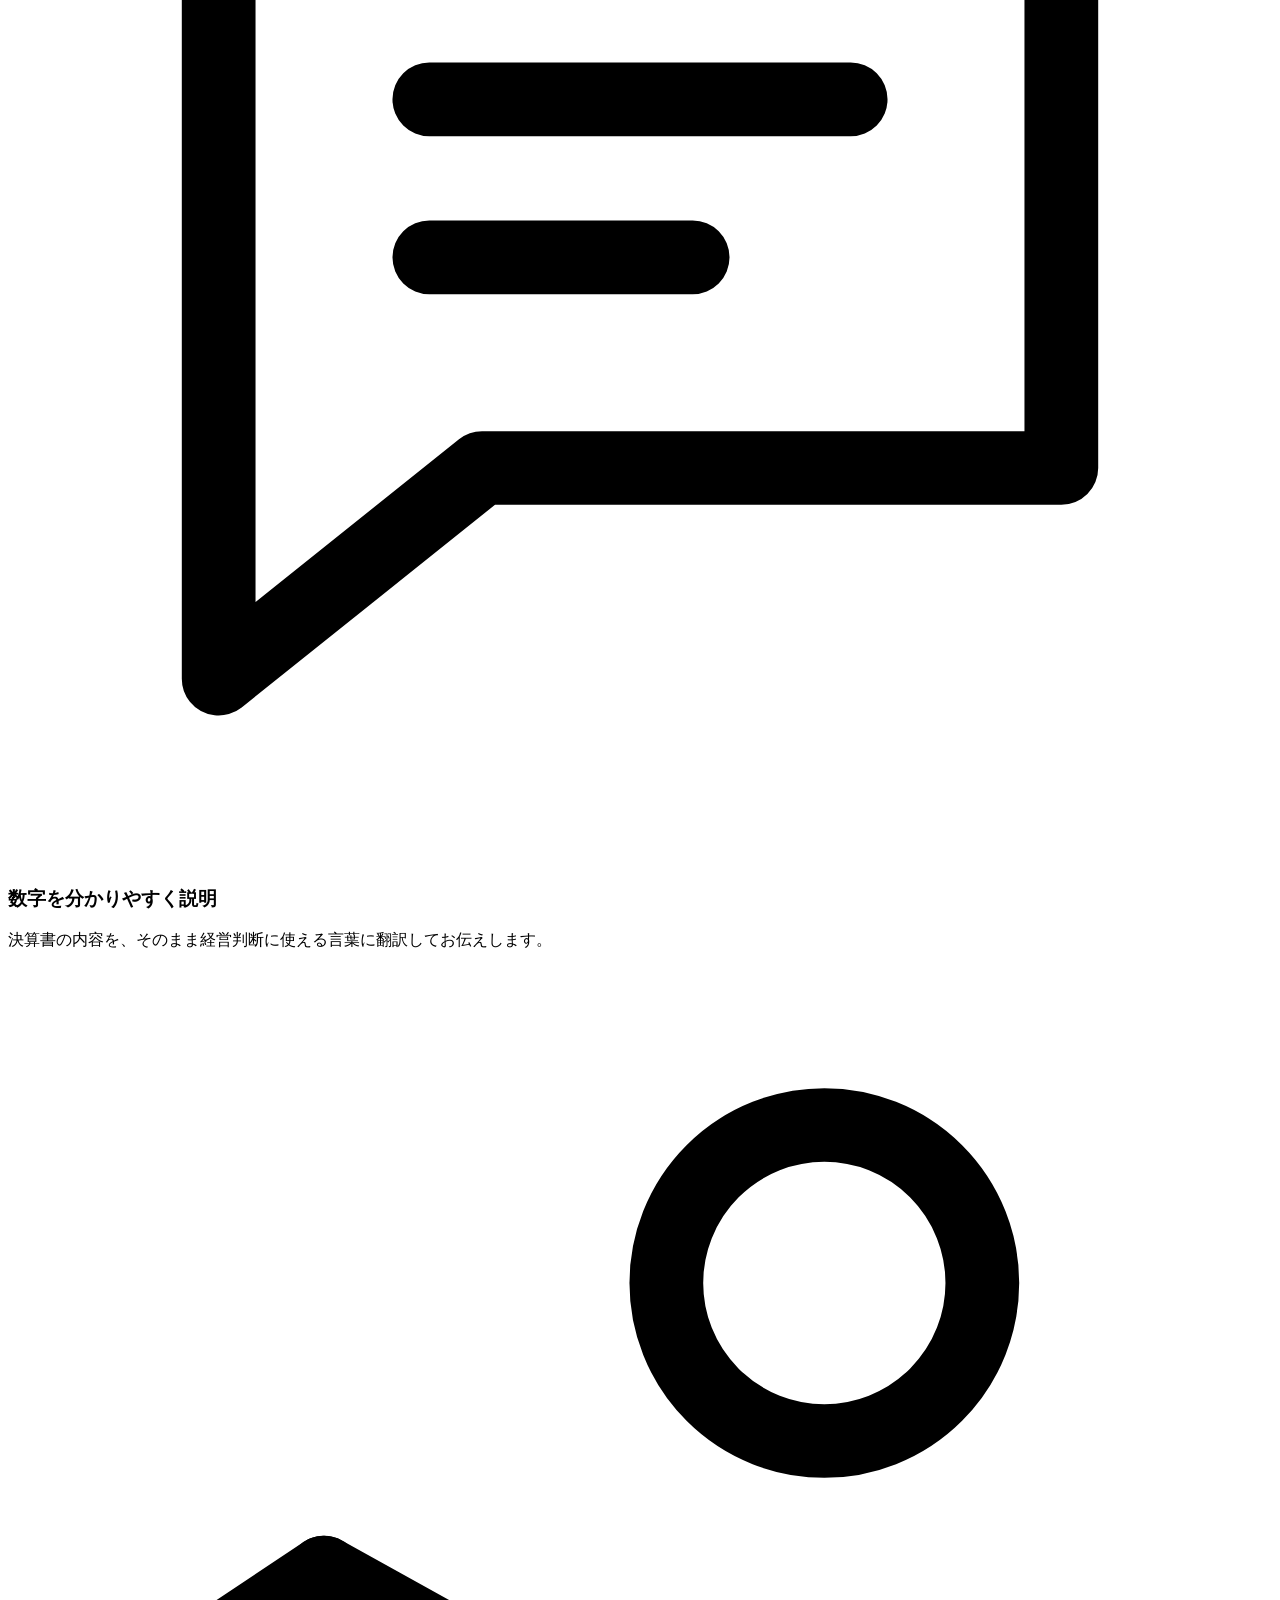
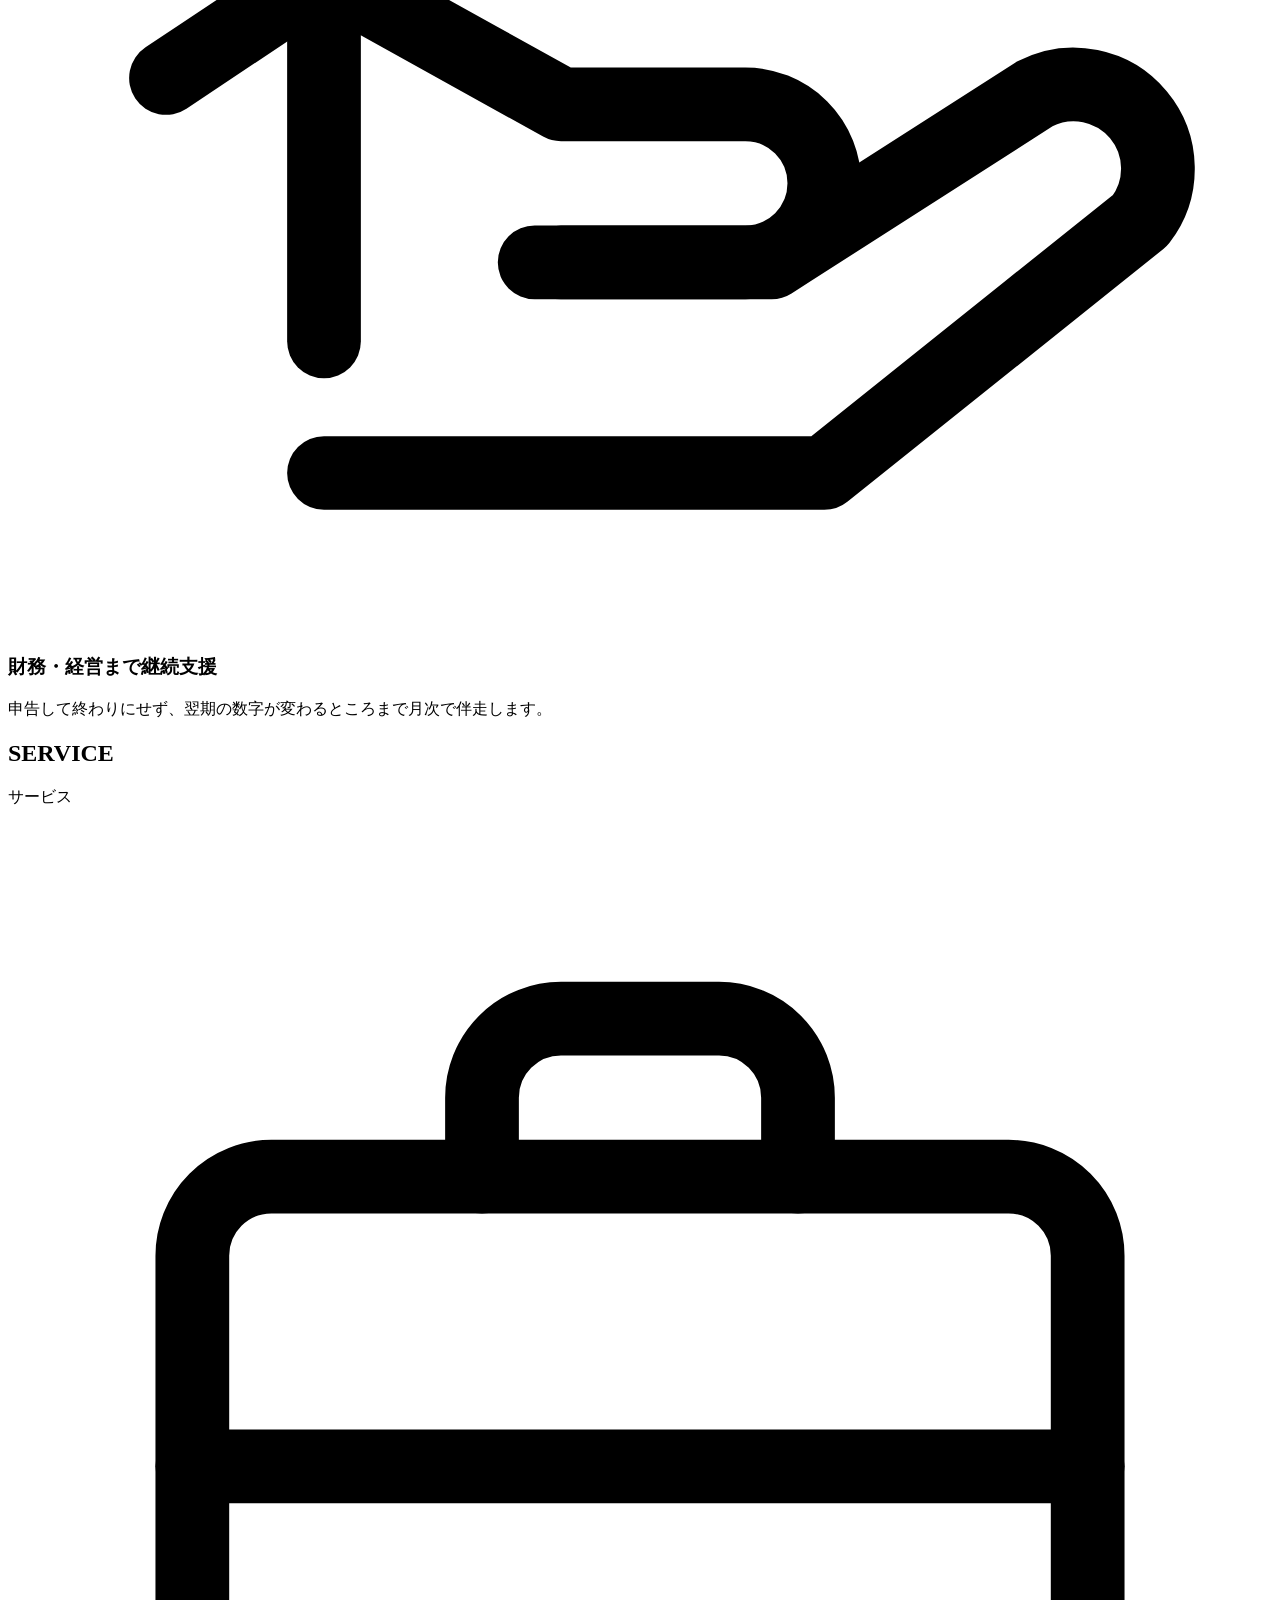
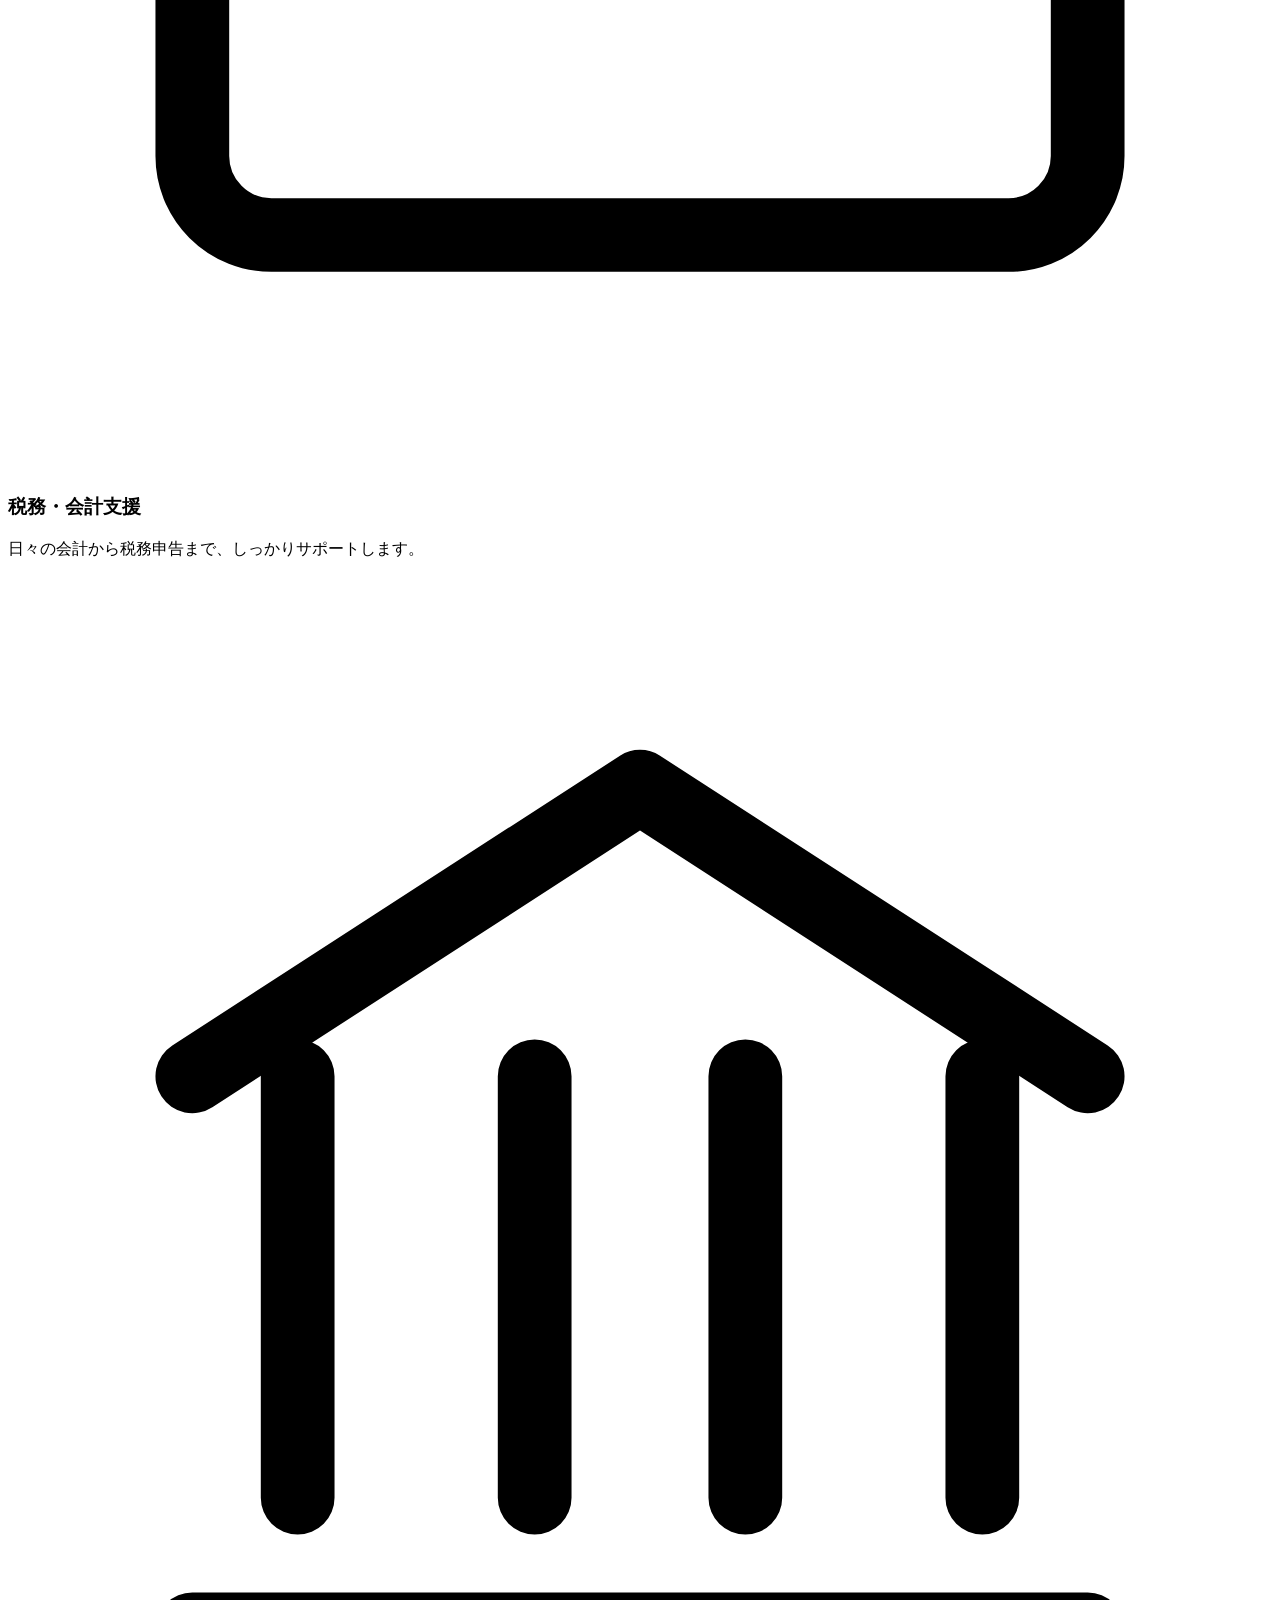
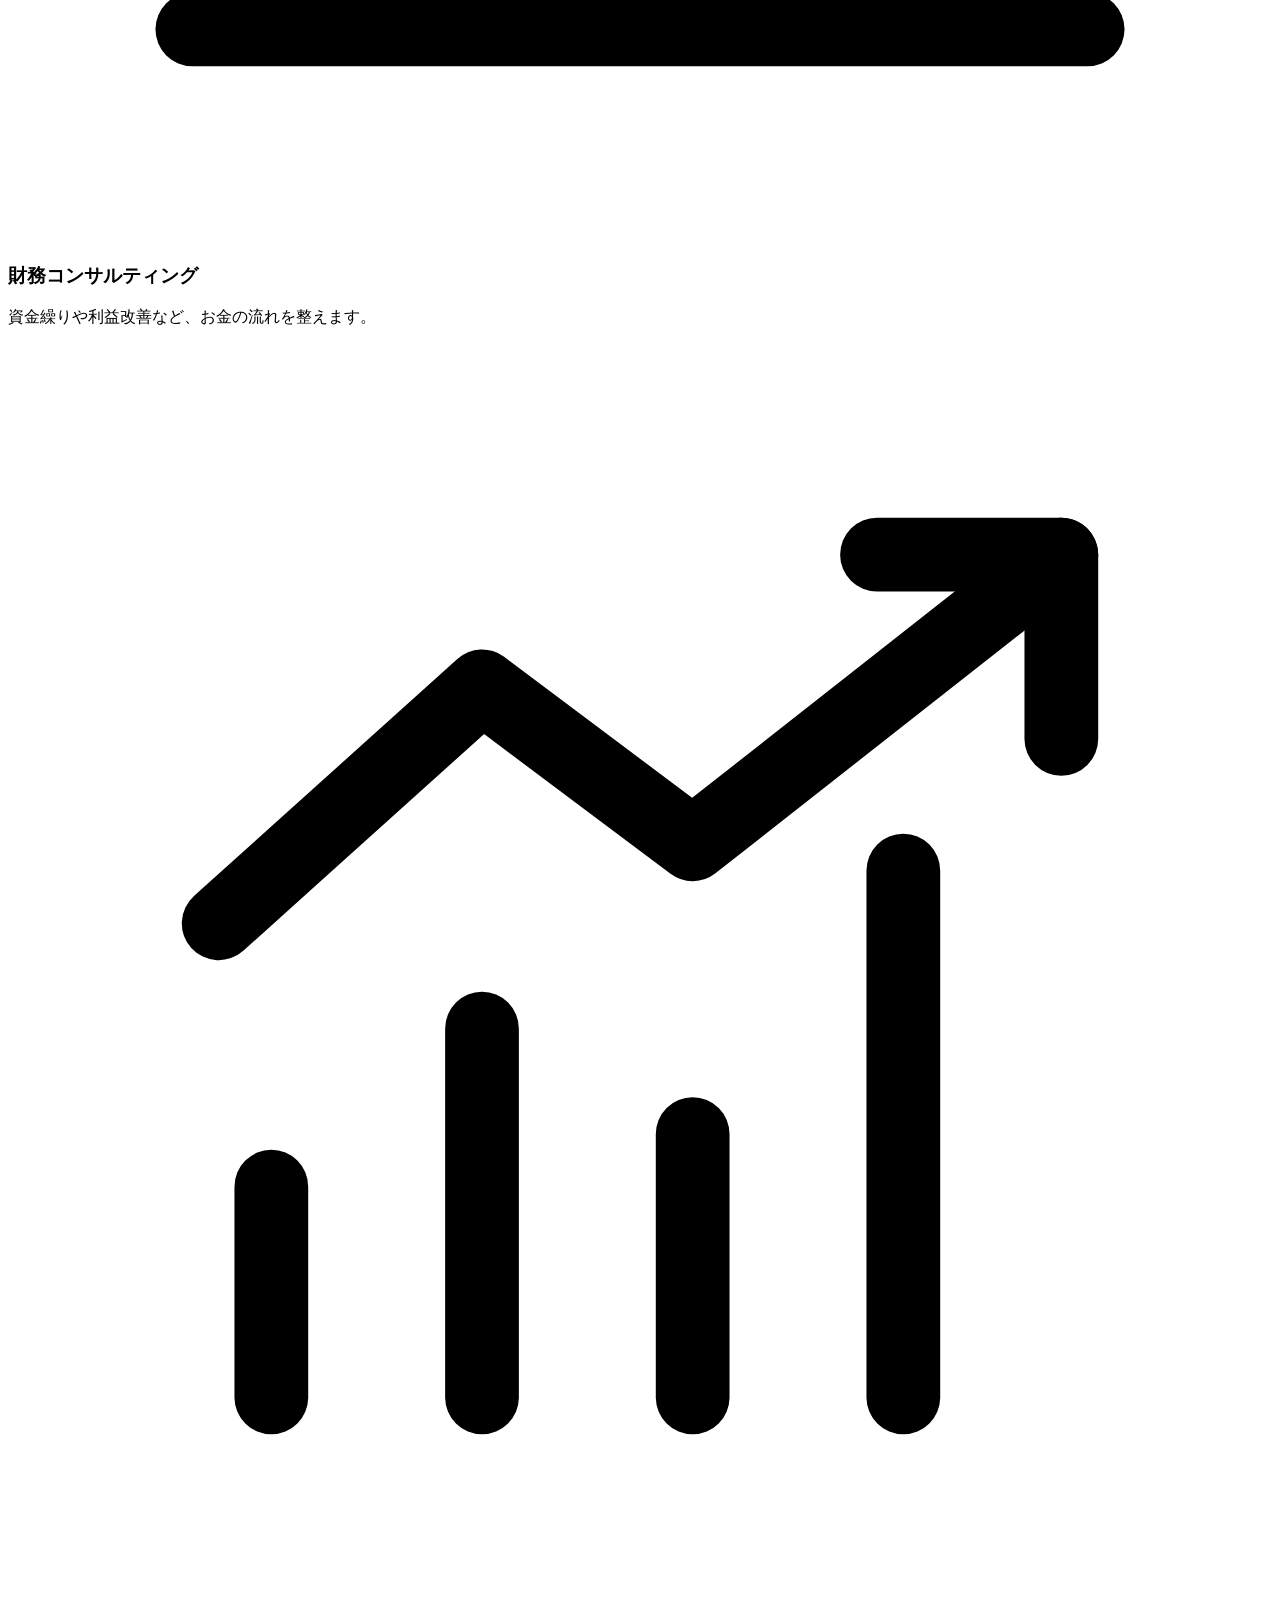
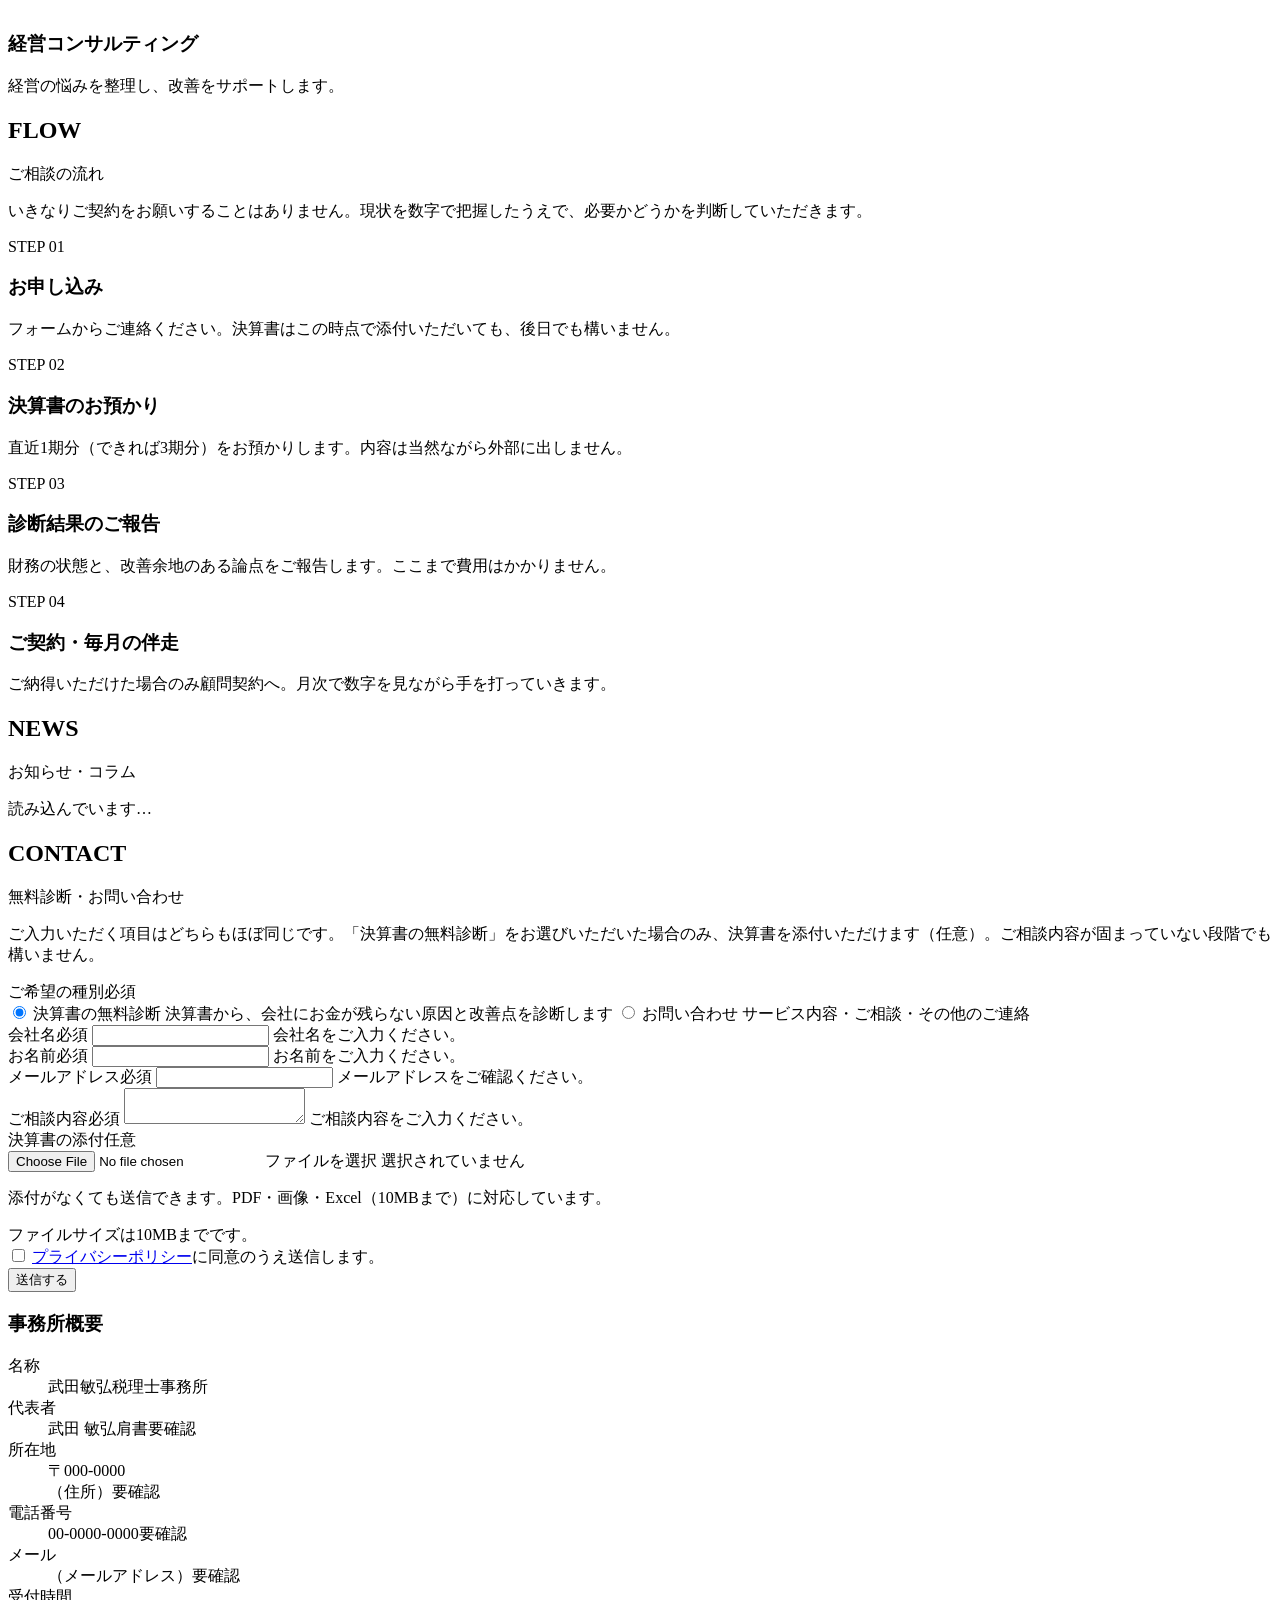
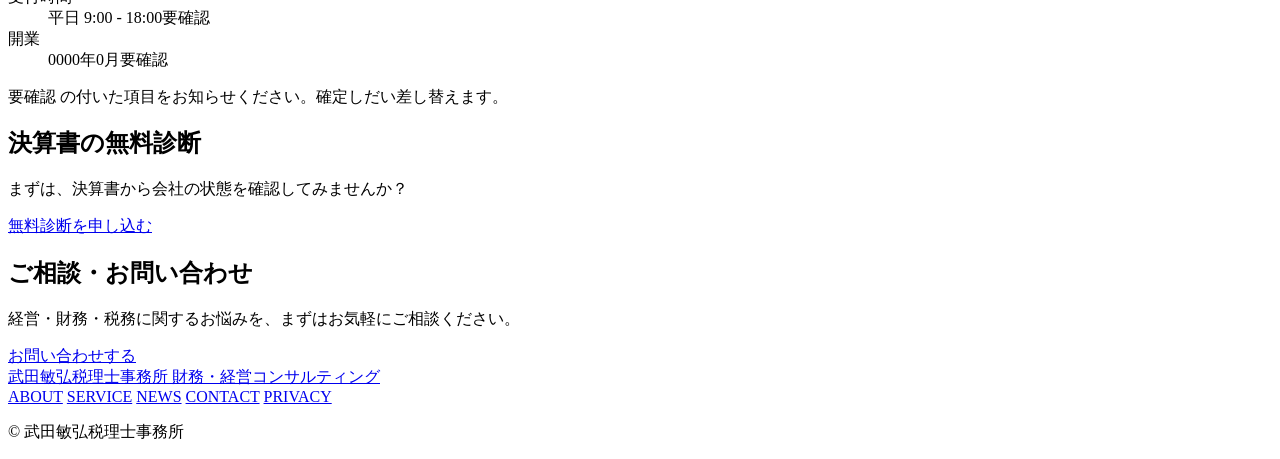
==== commit 29ae6118: "feat: 10/3 修正事項を反映（Service をA案に・Case 削除・文言差し替え・名称確定） - 名称を「武田敏弘税理士事務所」に確定し全ページ置換 - Service を A案の3カード" ====
--- a/public/index.html
+++ b/public/index.html
@@ -5,11 +5,11 @@
 <meta name="viewport" content="width=device-width, initial-scale=1">
 <!-- 一般公開しない運用のため検索エンジンには載せない（要件定義書 §1） -->
 <meta name="robots" content="noindex, nofollow, noarchive">
-<title>武田税理士事務所｜会社と社長個人のお金を増やす</title>
-<meta name="description" content="決算書を読み解き、会社にお金を残す。経営と財務の両面から、社長の意思決定を支援します。決算書の無料診断を承っています。">
+<title>武田敏弘税理士事務所｜会社と社長のお金を増やす</title>
+<meta name="description" content="決算書を読み解き、お金を増やすためのサポートをします。税務・会計から財務・経営コンサルティングまで。決算書の無料診断を承っています。">
 <meta property="og:type" content="website">
-<meta property="og:title" content="武田税理士事務所｜会社と社長個人のお金を増やす">
-<meta property="og:description" content="決算書を読み解き、会社にお金を残す。経営と財務の両面から、社長の意思決定を支援します。">
+<meta property="og:title" content="武田敏弘税理士事務所｜会社と社長のお金を増やす">
+<meta property="og:description" content="決算書を読み解き、お金を増やすためのサポートをします。">
 <meta property="og:locale" content="ja_JP">
 <link rel="preconnect" href="https://fonts.googleapis.com">
 <link rel="preconnect" href="https://fonts.gstatic.com" crossorigin>
@@ -22,14 +22,13 @@
 <header class="hdr" id="hdr">
   <div class="hdr-in">
     <a class="brand" href="/">
-      <span class="brand-ja">武田税理士事務所</span>
+      <span class="brand-ja">武田敏弘税理士事務所</span>
       <span class="brand-en">財務・経営コンサルティング</span>
     </a>
     <nav class="nav" id="nav">
       <a href="#about">ABOUT</a>
       <a href="#service">SERVICE</a>
       <a href="#flow">FLOW</a>
-      <a href="#case">CASE</a>
       <a href="#news">NEWS</a>
       <a href="#contact">CONTACT</a>
       <a class="btn btn-primary btn-sm" href="#contact" data-kind="決算書の無料診断">無料診断を申し込む</a>
@@ -44,9 +43,9 @@
 <section class="hero">
   <div class="container hero-in">
     <div class="hero-copy">
-      <h1>会社と社長個人の<br>お金を増やす。</h1>
+      <h1>会社と社長の<br>お金を増やす。</h1>
       <p class="hero-lead">
-        決算書を読み解き、会社にお金を残す。経営と財務の両面から、社長の意思決定を支援します。
+        決算書を読み解き、<br>お金を増やすためのサポートをします。
       </p>
       <div class="hero-actions">
         <a class="btn btn-primary btn-lg" href="#contact" data-kind="決算書の無料診断">決算書の無料診断を申し込む</a>
@@ -88,7 +87,19 @@
 </section>
 
 <!-- ══════════ 特長（ABOUT） ══════════ -->
-<section class="values" id="about">
+<section class="section about-sec" id="about">
+  <div class="container">
+    <div class="sec-head">
+      <h2 class="sec-en">ABOUT</h2><span class="sec-rule"></span><span class="sec-ja">私たちについて</span>
+    </div>
+    <div class="about-lead">
+      <p class="about-catch">税務だけでは、<br>会社のお金は増えない。</p>
+      <p class="about-text">売上が伸びても、利益が出ても、<br>なぜかお金が残らない。</p>
+    </div>
+  </div>
+</section>
+
+<section class="values">
   <div class="container values-in">
     <div class="value">
       <svg class="value-ico" viewBox="0 0 24 24" fill="none" stroke="currentColor" stroke-width="1.4" stroke-linecap="round" stroke-linejoin="round" aria-hidden="true">
@@ -120,61 +131,21 @@
     <div class="sec-head">
       <h2 class="sec-en">SERVICE</h2><span class="sec-rule"></span><span class="sec-ja">サービス</span>
     </div>
-    <p class="sec-note">税務顧問は目的ではなく前提です。毎月の数字が整っているからこそ、その先の「お金を増やす」打ち手に進めます。</p>
-
-    <div class="svc-tier">
-      <div class="svc-tier-head">
-        <span class="tier">BASE</span>
-        <h3>土台をつくる</h3>
-        <span class="sub">正確な数字を、毎月きちんと</span>
-      </div>
-      <div class="svc-grid reveal">
-        <div class="svc-card">
-          <svg class="svc-ico" viewBox="0 0 24 24" fill="none" stroke="currentColor" stroke-width="1.4" stroke-linecap="round" stroke-linejoin="round" aria-hidden="true"><path d="M6 3h9l4 4v14H6z"/><path d="M14.5 3v4.5H19"/><path d="M9 12h6M9 15.5h6"/></svg>
-          <h4>税務顧問</h4>
-          <p>日々の税務相談から年間スケジュールの管理まで。判断に迷う場面ですぐ相談できる状態をつくります。</p>
-          <ul><li>税務相談</li><li>税務調査対応</li><li>年末調整</li></ul>
-        </div>
-        <div class="svc-card">
-          <svg class="svc-ico" viewBox="0 0 24 24" fill="none" stroke="currentColor" stroke-width="1.4" stroke-linecap="round" stroke-linejoin="round" aria-hidden="true"><rect x="3.5" y="4.5" width="17" height="15" rx="1.5"/><path d="M3.5 9h17M8.5 4.5v-2M15.5 4.5v-2M7.5 13h3M7.5 16h6"/></svg>
-          <h4>記帳・月次決算</h4>
-          <p>月次で数字を締め、その月の状況をその月のうちに把握できるようにします。判断が遅れないための基礎です。</p>
-          <ul><li>記帳代行</li><li>月次試算表</li><li>資金繰り表</li></ul>
-        </div>
-        <div class="svc-card">
-          <svg class="svc-ico" viewBox="0 0 24 24" fill="none" stroke="currentColor" stroke-width="1.4" stroke-linecap="round" stroke-linejoin="round" aria-hidden="true"><path d="M4 20V4h11l5 5v11z"/><path d="M8 14.5l2.5 2.5L16 11"/></svg>
-          <h4>決算・申告</h4>
-          <p>法人税・消費税等の申告に加えて、その決算がどういう状態を示しているのかを言葉でご報告します。</p>
-          <ul><li>決算対策</li><li>法人税申告</li><li>消費税申告</li></ul>
-        </div>
-      </div>
-    </div>
-
-    <div class="svc-tier">
-      <div class="svc-tier-head">
-        <span class="tier">GROWTH</span>
-        <h3>お金を増やす</h3>
-        <span class="sub">メインの目的に向けた打ち手</span>
-      </div>
-      <div class="svc-grid reveal">
-        <div class="svc-card">
-          <svg class="svc-ico" viewBox="0 0 24 24" fill="none" stroke="currentColor" stroke-width="1.4" stroke-linecap="round" stroke-linejoin="round" aria-hidden="true"><path d="M3 19h18"/><path d="M4.5 19V9.5l7.5-5 7.5 5V19"/><path d="M9.5 19v-5h5v5"/></svg>
-          <h4>財務コンサルティング</h4>
-          <p>手元資金を厚くするための金融機関対応と資金調達。借入の組み方ひとつで、打てる手の幅が変わります。</p>
-          <ul><li>資金調達支援</li><li>銀行交渉</li><li>資金繰り改善</li></ul>
-        </div>
-        <div class="svc-card">
-          <svg class="svc-ico" viewBox="0 0 24 24" fill="none" stroke="currentColor" stroke-width="1.4" stroke-linecap="round" stroke-linejoin="round" aria-hidden="true"><path d="M3.5 20V4"/><path d="M3.5 20h17"/><path d="M7 16.5l4-5 3.5 3 5-7"/><path d="M16 7.5h3.5V11"/></svg>
-          <h4>経営コンサルティング</h4>
-          <p>数字を経営判断につなげます。事業計画をつくり、月次で実績と突き合わせ、ズレたら手を打つところまで伴走します。</p>
-          <ul><li>事業計画策定</li><li>予実管理</li><li>収益構造の分析</li></ul>
-        </div>
-        <div class="svc-card">
-          <svg class="svc-ico" viewBox="0 0 24 24" fill="none" stroke="currentColor" stroke-width="1.4" stroke-linecap="round" stroke-linejoin="round" aria-hidden="true"><circle cx="12" cy="7.5" r="3.5"/><path d="M5 20.5c0-3.6 3.1-6.5 7-6.5s7 2.9 7 6.5"/><path d="M17.5 3.5l1.2 2.4 2.6.4-1.9 1.8.5 2.6-2.4-1.3-2.4 1.3.5-2.6-1.9-1.8 2.6-.4z" fill="none"/></svg>
-          <h4>社長個人の資産設計</h4>
-          <p>役員報酬・退職金・相続を見据えた設計。会社に残すか個人に移すかを、税負担まで含めて比較して決めます。</p>
-          <ul><li>役員報酬設計</li><li>退職金設計</li><li>相続・事業承継</li></ul>
-        </div>
+    <div class="svc-grid reveal">
+      <div class="svc-card">
+        <svg class="svc-ico" viewBox="0 0 24 24" fill="none" stroke="currentColor" stroke-width="1.4" stroke-linecap="round" stroke-linejoin="round" aria-hidden="true"><rect x="3.5" y="7" width="17" height="12.5" rx="1.5"/><path d="M9 7V5.5A1.5 1.5 0 0110.5 4h3A1.5 1.5 0 0115 5.5V7"/><path d="M3.5 12.5h17"/></svg>
+        <h3>税務・会計支援</h3>
+        <p>日々の会計から税務申告まで、しっかりサポートします。</p>
+      </div>
+      <div class="svc-card">
+        <svg class="svc-ico" viewBox="0 0 24 24" fill="none" stroke="currentColor" stroke-width="1.4" stroke-linecap="round" stroke-linejoin="round" aria-hidden="true"><path d="M3.5 9.5L12 4l8.5 5.5"/><path d="M5.5 9.5v8M10 9.5v8M14 9.5v8M18.5 9.5v8"/><path d="M3.5 20h17"/></svg>
+        <h3>財務コンサルティング</h3>
+        <p>資金繰りや利益改善など、お金の流れを整えます。</p>
+      </div>
+      <div class="svc-card">
+        <svg class="svc-ico" viewBox="0 0 24 24" fill="none" stroke="currentColor" stroke-width="1.4" stroke-linecap="round" stroke-linejoin="round" aria-hidden="true"><path d="M5 20v-4M9 20v-7M13 20v-5M17 20V10"/><path d="M4 11l5-4.5 4 3L20 4"/><path d="M16.5 4H20v3.5"/></svg>
+        <h3>経営コンサルティング</h3>
+        <p>経営の悩みを整理し、改善をサポートします。</p>
       </div>
     </div>
   </div>
@@ -208,57 +179,11 @@
   </div>
 </section>
 
-<!-- ══════════ 事例 ══════════ -->
-<section class="section" id="case">
-  <div class="container">
-    <div class="sec-head">
-      <h2 class="sec-en">CASE</h2><span class="sec-rule"></span><span class="sec-ja">支援事例</span>
-    </div>
-    <p class="notice">
-      <strong>この4件の数値はすべてダミーです。</strong>
-      レイアウトを確認いただくために仮置きしているもので、実績ではありません。
-      公開前に、実際の関与先の数値（業種・年商・改善内容）に差し替えます。
-      掲載できる事例が無い場合は、セクションごと削除も可能です。
-    </p>
-    <div class="cases reveal">
-      <div class="case">
-        <svg class="case-ico" viewBox="0 0 24 24" fill="none" stroke="currentColor" stroke-width="1.4" stroke-linecap="round" stroke-linejoin="round" aria-hidden="true"><path d="M3.5 20V4"/><path d="M3.5 20h17"/><path d="M7 16l3.5-4.5 3 2.5 5.5-6.5"/></svg>
-        <h3>資金繰り改善</h3>
-        <p class="case-metric">手元資金<span class="tbd">ダミー</span></p>
-        <p class="case-num">+35%</p>
-        <p class="case-foot">製造業 / 年商3億円</p>
-      </div>
-      <div class="case">
-        <svg class="case-ico" viewBox="0 0 24 24" fill="none" stroke="currentColor" stroke-width="1.4" stroke-linecap="round" stroke-linejoin="round" aria-hidden="true"><path d="M6 3h9l4 4v14H6z"/><path d="M14.5 3v4.5H19"/><path d="M9.5 16.5l2.5-3 2 1.5 2-3"/></svg>
-        <h3>利益率改善</h3>
-        <p class="case-metric">営業利益率<span class="tbd">ダミー</span></p>
-        <p class="case-num">+2.8pt</p>
-        <p class="case-foot">卸売業 / 年商8億円</p>
-      </div>
-      <div class="case">
-        <svg class="case-ico" viewBox="0 0 24 24" fill="none" stroke="currentColor" stroke-width="1.4" stroke-linecap="round" stroke-linejoin="round" aria-hidden="true"><rect x="3" y="6" width="18" height="12" rx="1.5"/><circle cx="12" cy="12" r="2.5"/><path d="M6.5 12h.01M17.5 12h.01"/></svg>
-        <h3>融資支援</h3>
-        <p class="case-metric">融資実行額<span class="tbd">ダミー</span></p>
-        <p class="case-num">+2,000万円</p>
-        <p class="case-foot">建設業 / 年商6億円</p>
-      </div>
-      <div class="case">
-        <svg class="case-ico" viewBox="0 0 24 24" fill="none" stroke="currentColor" stroke-width="1.4" stroke-linecap="round" stroke-linejoin="round" aria-hidden="true"><path d="M3.5 17.5l5-6 3.5 3.5 3-4 5.5 6.5"/><path d="M3.5 20.5h17"/></svg>
-        <h3>個人資産最適化</h3>
-        <p class="case-metric">手取り資産<span class="tbd">ダミー</span></p>
-        <p class="case-num">+28%</p>
-        <p class="case-foot">サービス業 / 年商2億円</p>
-      </div>
-    </div>
-    <p class="case-note">※ 上記の数値・業種・年商はすべて仮の値です。実際の関与先の実績ではありません。</p>
-  </div>
-</section>
-
 <!-- ══════════ お知らせ ══════════ -->
 <section class="section" id="news">
   <div class="container">
     <div class="sec-head">
-      <h2 class="sec-en">NEWS</h2><span class="sec-rule"></span><span class="sec-ja">お知らせ</span>
+      <h2 class="sec-en">NEWS</h2><span class="sec-rule"></span><span class="sec-ja">お知らせ・コラム</span>
     </div>
     <div class="news-list" id="newsList">
       <p class="news-empty">読み込んでいます…</p>
@@ -348,7 +273,7 @@
       <aside class="about">
         <h3>事務所概要</h3>
         <dl>
-          <dt>名称</dt><dd>武田税理士事務所<span class="tbd">仮置き・要確認</span></dd>
+          <dt>名称</dt><dd>武田敏弘税理士事務所</dd>
           <dt>代表者</dt><dd>武田 敏弘<span class="tbd">肩書要確認</span></dd>
           <dt>所在地</dt><dd>〒000-0000<br>（住所）<span class="tbd">要確認</span></dd>
           <dt>電話番号</dt><dd>00-0000-0000<span class="tbd">要確認</span></dd>
@@ -357,8 +282,7 @@
           <dt>開業</dt><dd>0000年0月<span class="tbd">要確認</span></dd>
         </dl>
         <p class="about-note">
-          2026年8月末の個人事業主化にともない、<strong>名称は仮置き</strong>です。
-          正式な表記と上記の各項目をお知らせください。確定しだい差し替えます。
+          <span class="tbd">要確認</span> の付いた項目をお知らせください。確定しだい差し替えます。
         </p>
       </aside>
     </div>
@@ -372,12 +296,12 @@
   <div class="container cta-in">
     <div class="cta-col">
       <h2>決算書の無料診断</h2>
-      <p>決算書から、会社にお金が残らない原因と改善点を無料で診断します。</p>
+      <p>まずは、決算書から会社の状態を確認してみませんか？</p>
       <a class="btn btn-outline" href="#contact" data-kind="決算書の無料診断">無料診断を申し込む</a>
     </div>
     <div class="cta-col">
       <h2>ご相談・お問い合わせ</h2>
-      <p>財務・経営に関するお悩み、まずはお気軽にご相談ください。</p>
+      <p>経営・財務・税務に関するお悩みを、まずはお気軽にご相談ください。</p>
       <a class="btn btn-outline" href="#contact" data-kind="お問い合わせ">お問い合わせする</a>
     </div>
   </div>
@@ -387,18 +311,17 @@
 <footer class="ftr">
   <div class="container ftr-in">
     <a class="brand" href="/">
-      <span class="brand-ja">武田税理士事務所</span>
+      <span class="brand-ja">武田敏弘税理士事務所</span>
       <span class="brand-en">財務・経営コンサルティング</span>
     </a>
     <nav class="ftr-links">
       <a href="#about">ABOUT</a>
       <a href="#service">SERVICE</a>
-      <a href="#case">CASE</a>
       <a href="#news">NEWS</a>
       <a href="#contact">CONTACT</a>
       <a href="/privacy">PRIVACY</a>
     </nav>
-    <p class="ftr-copy">© 武田税理士事務所</p>
+    <p class="ftr-copy">© 武田敏弘税理士事務所</p>
   </div>
 </footer>
 
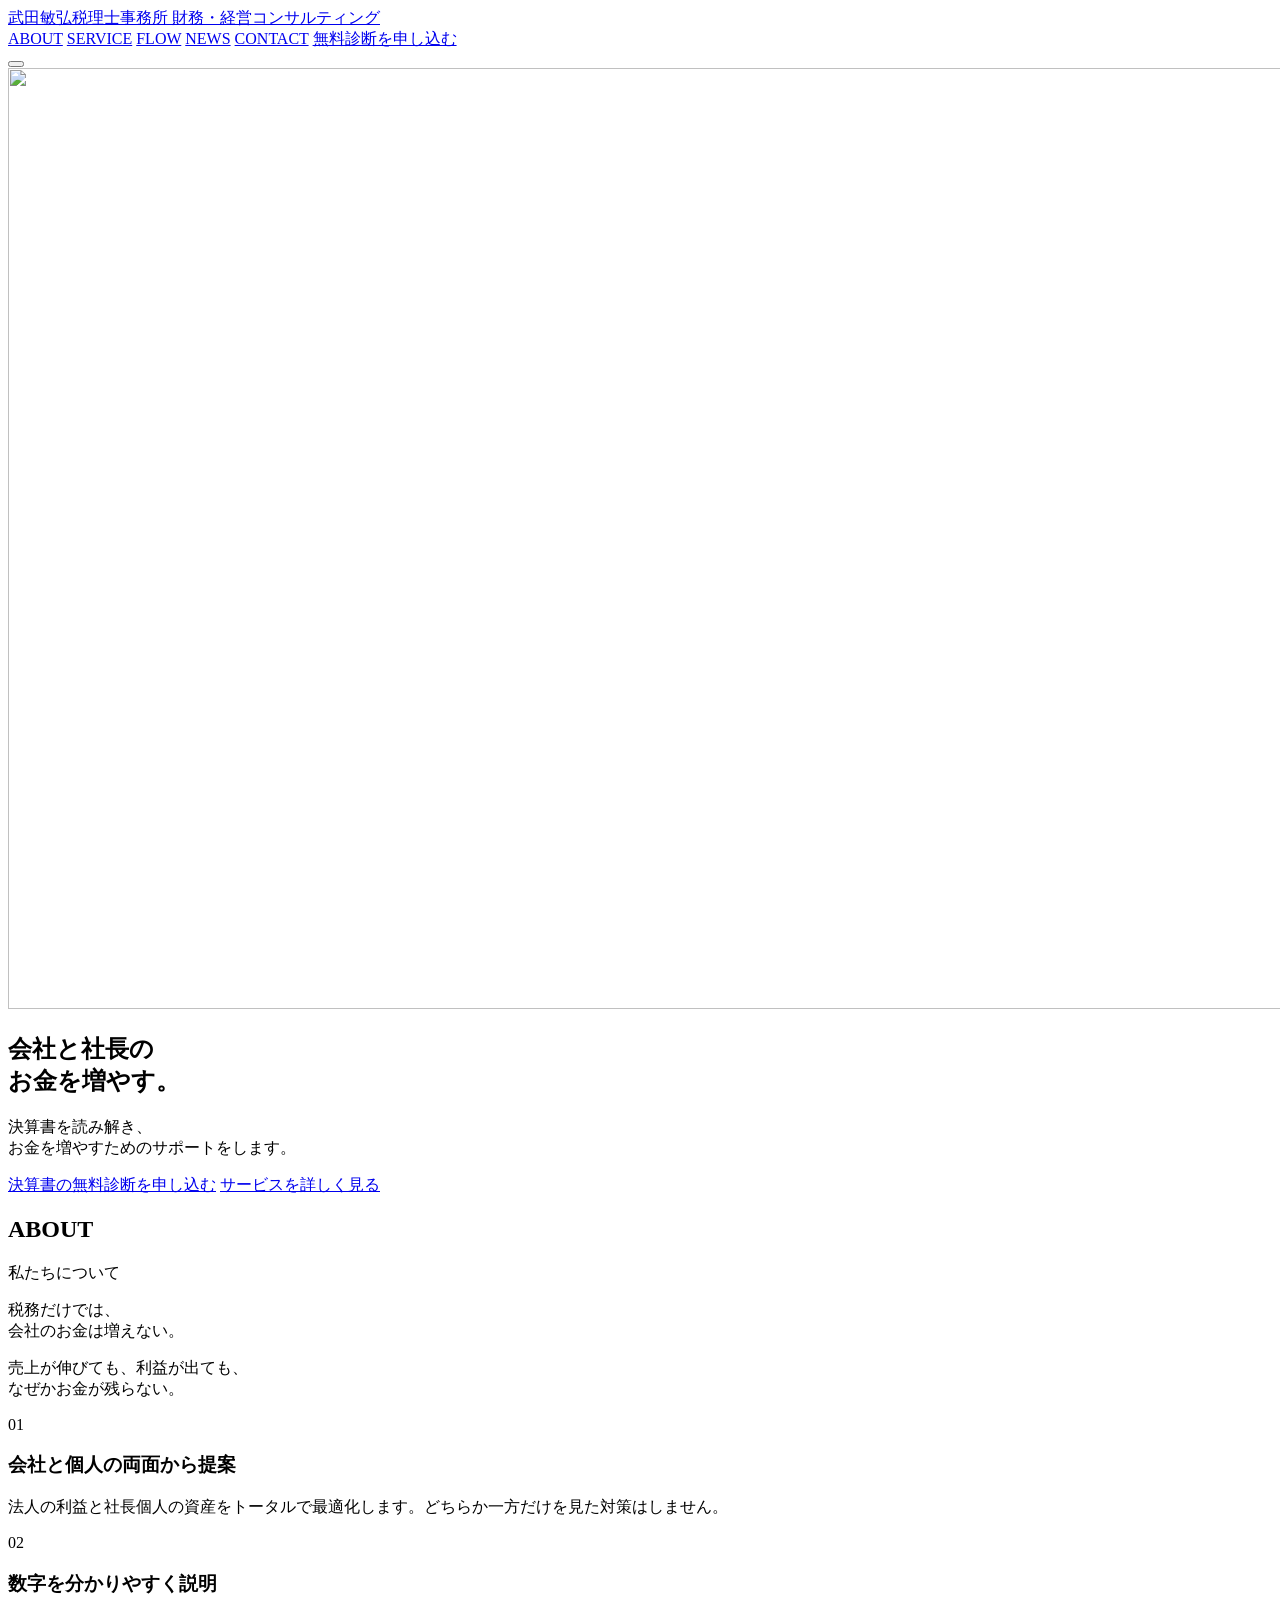
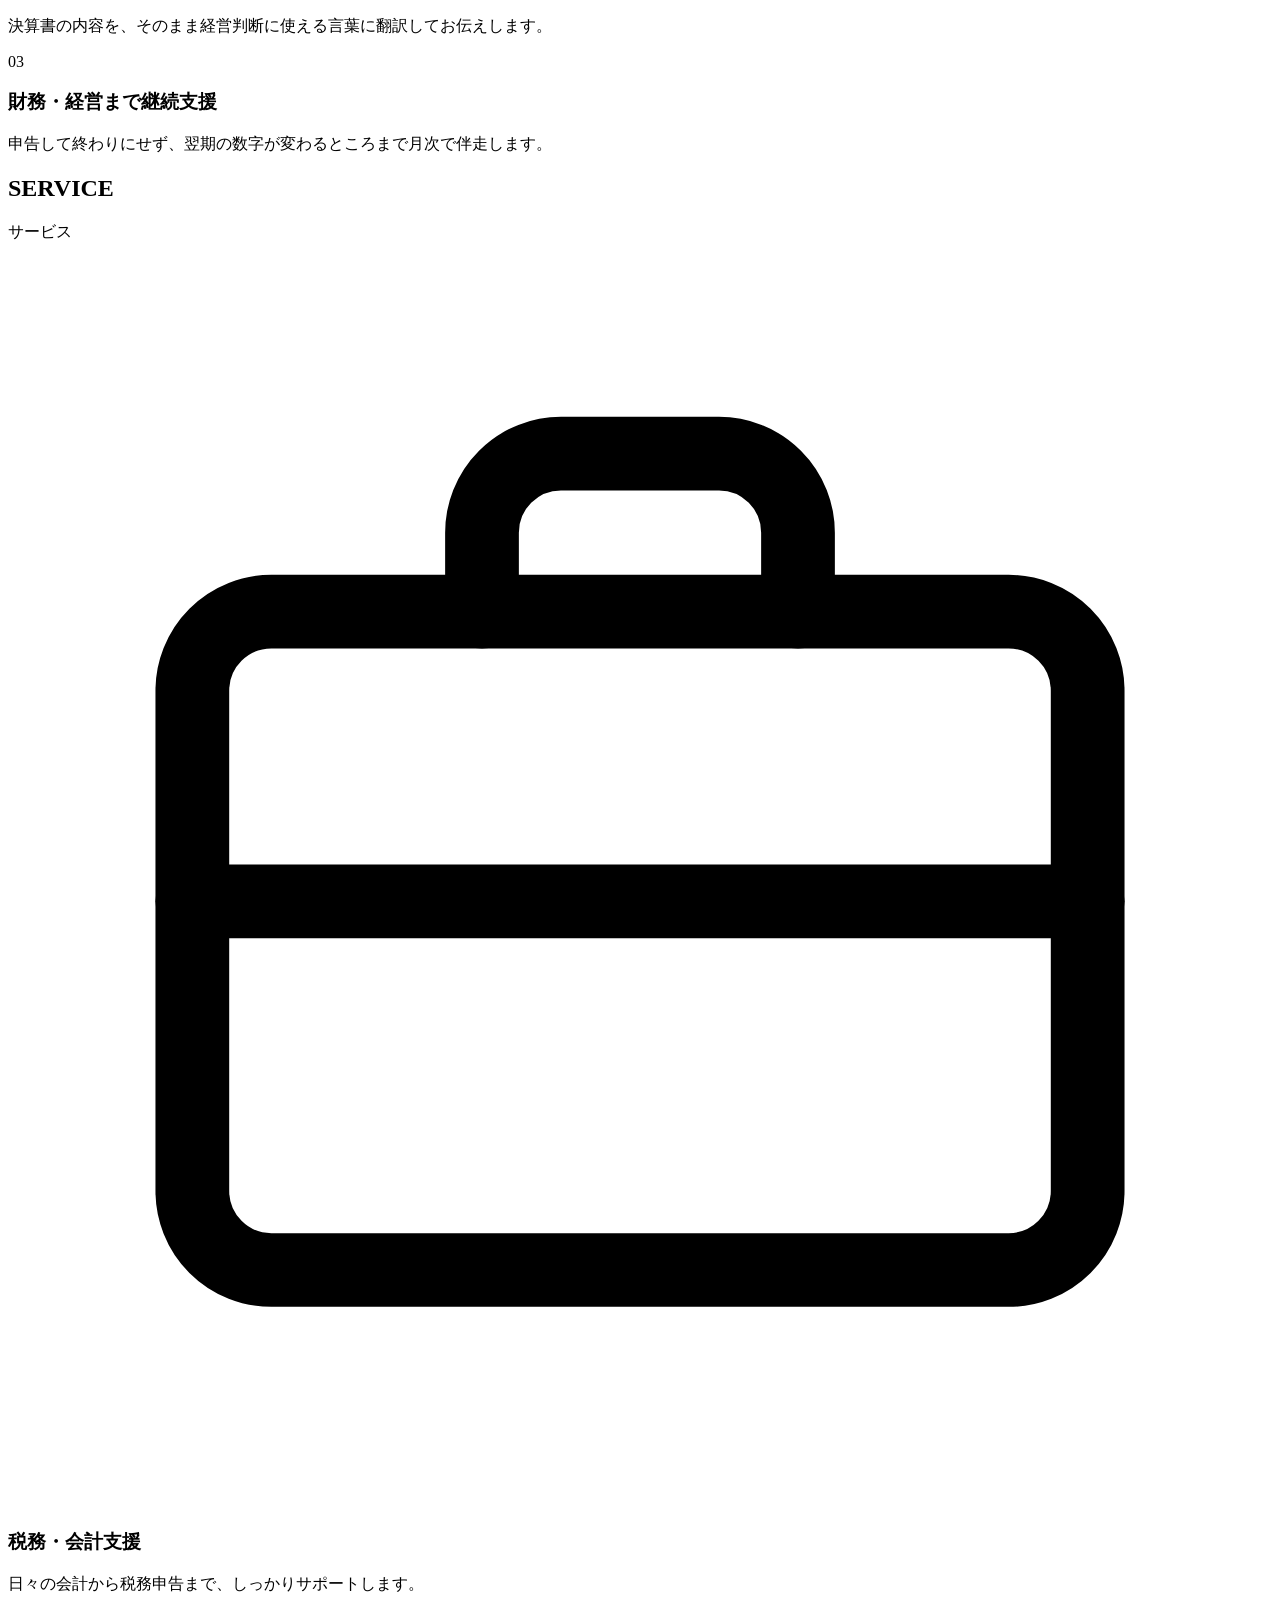
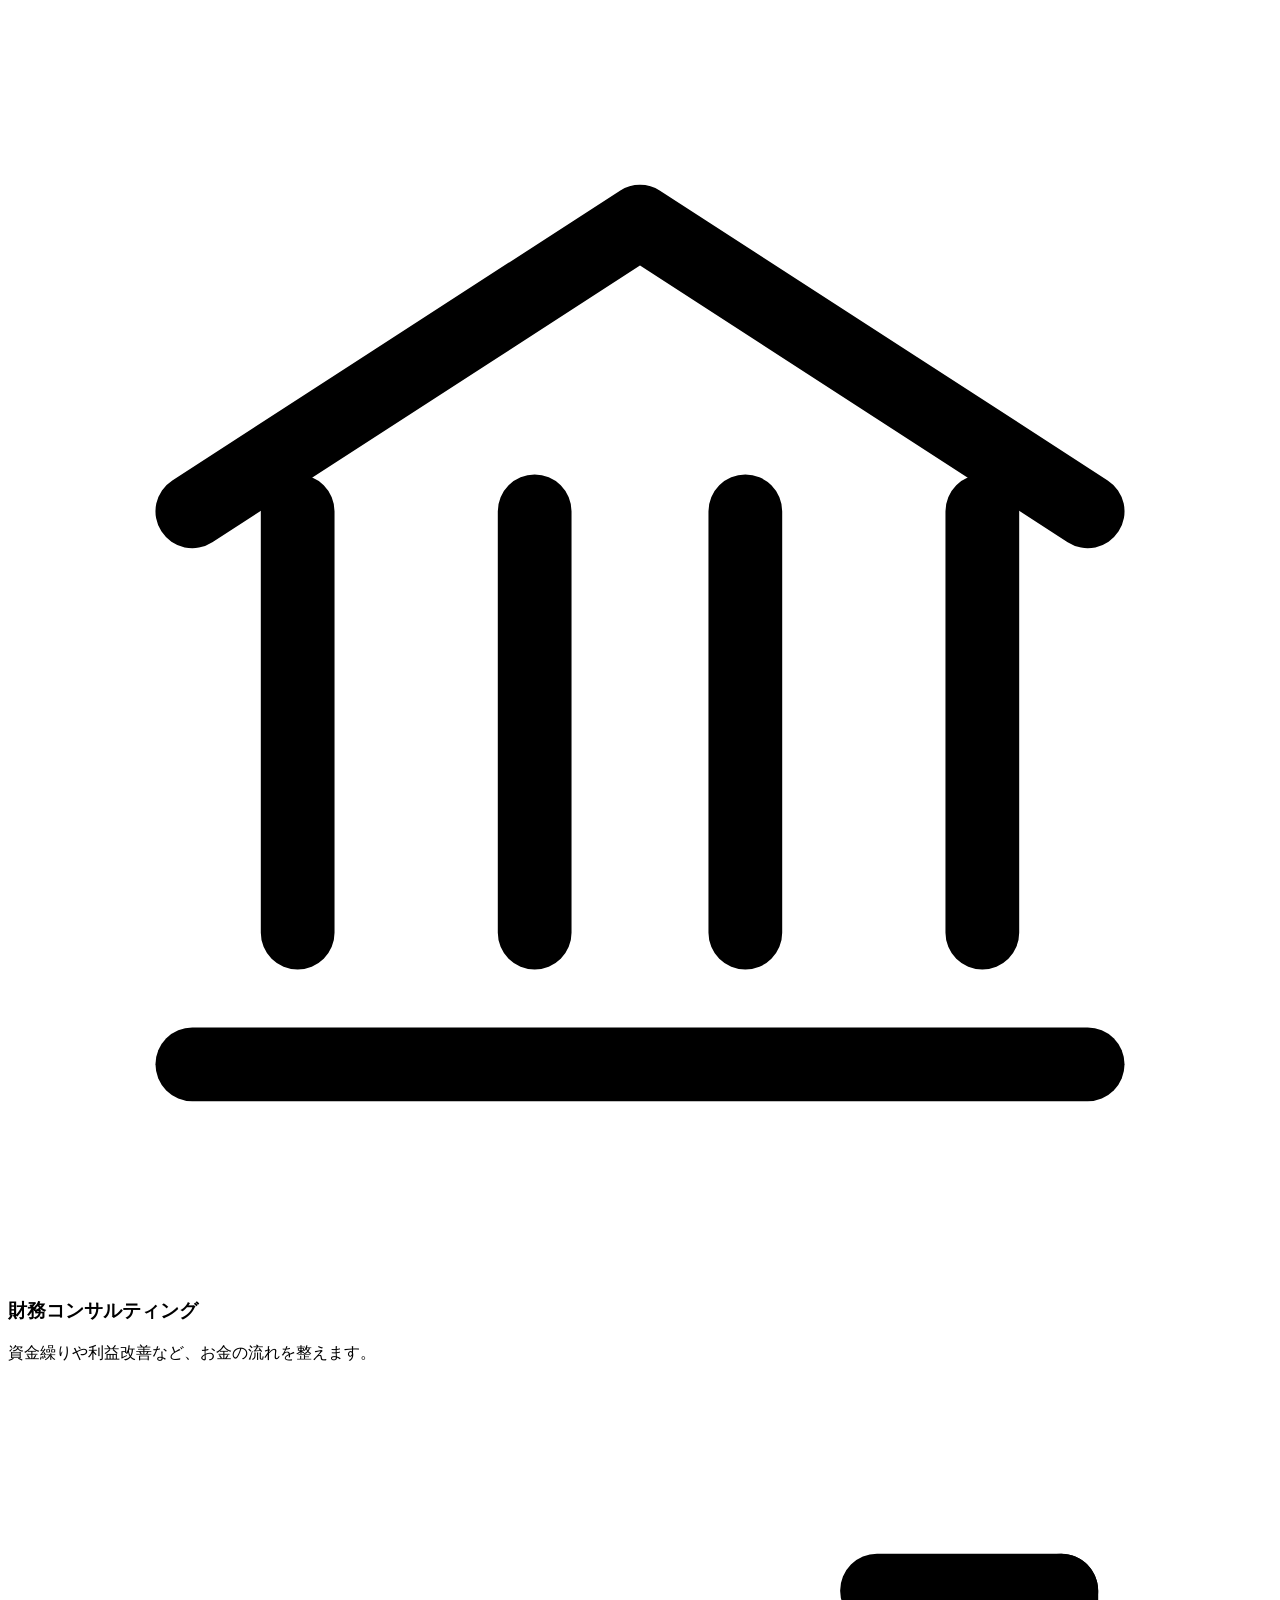
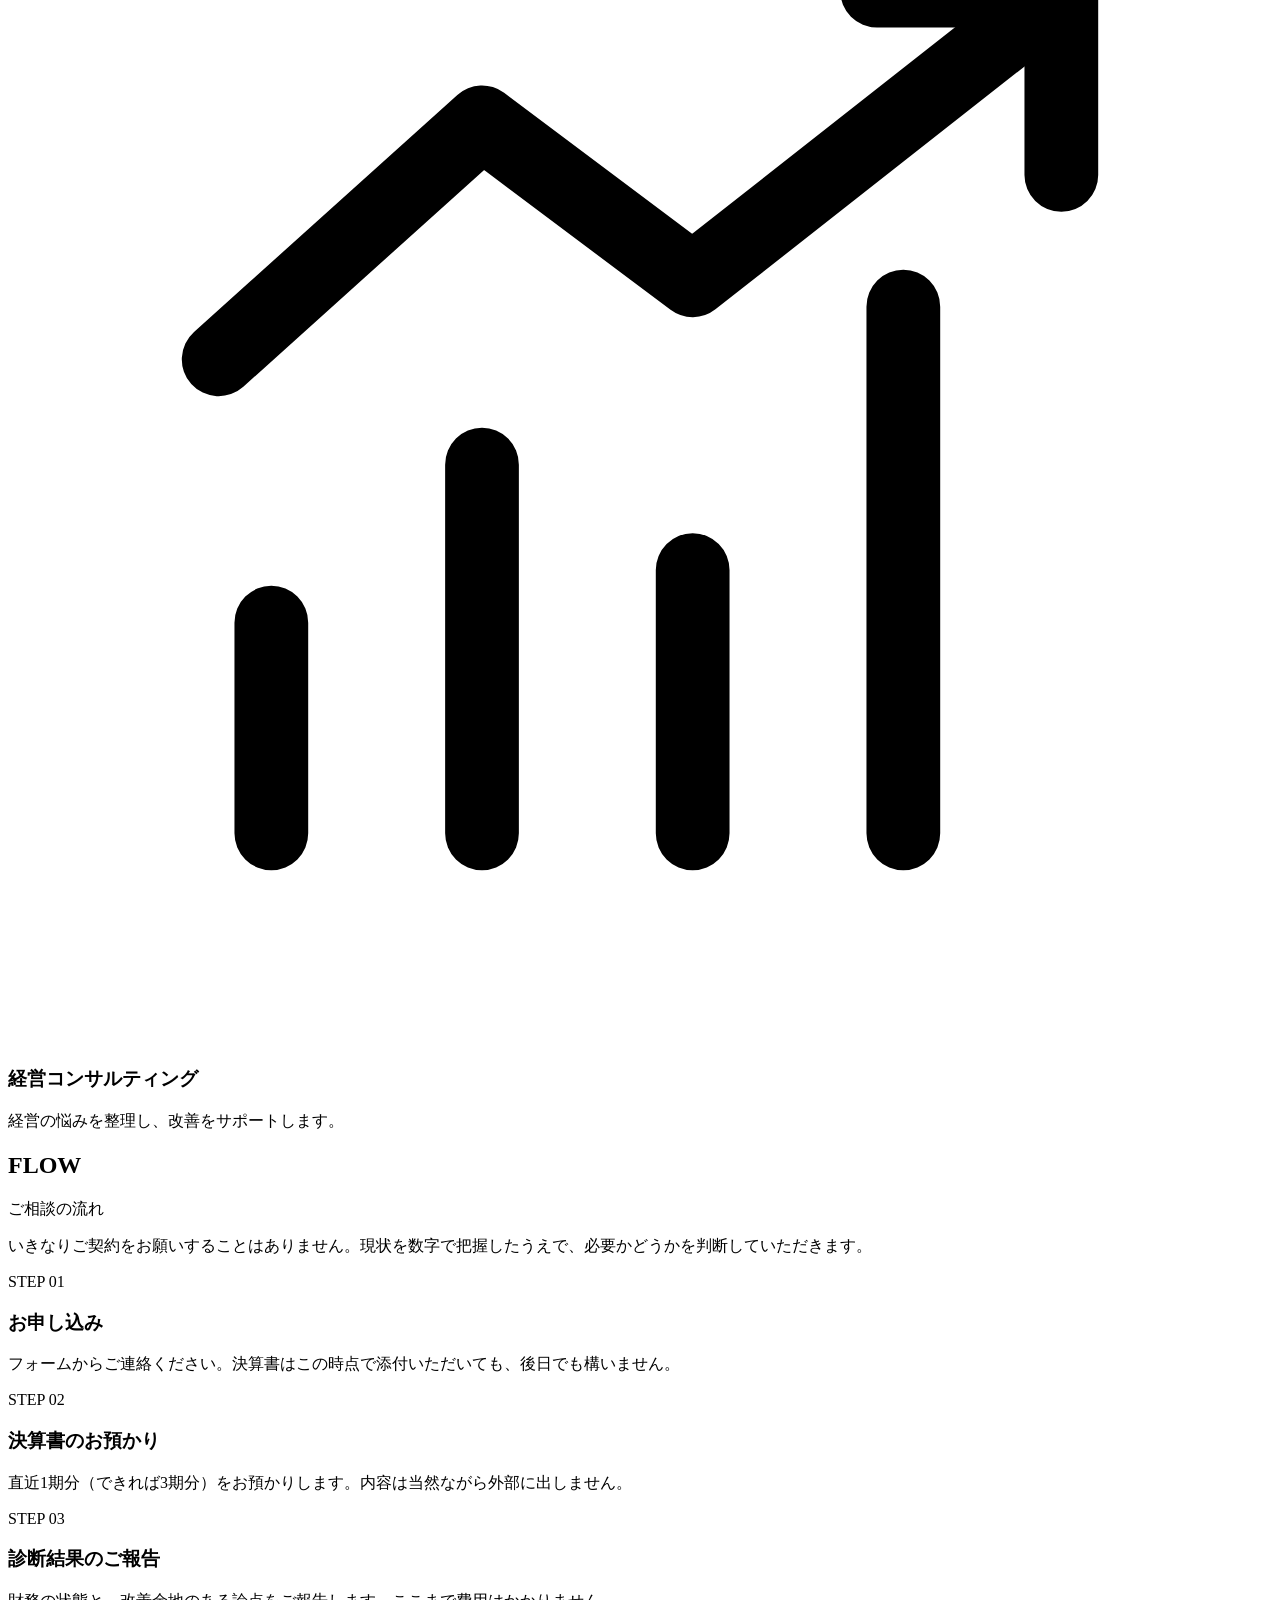
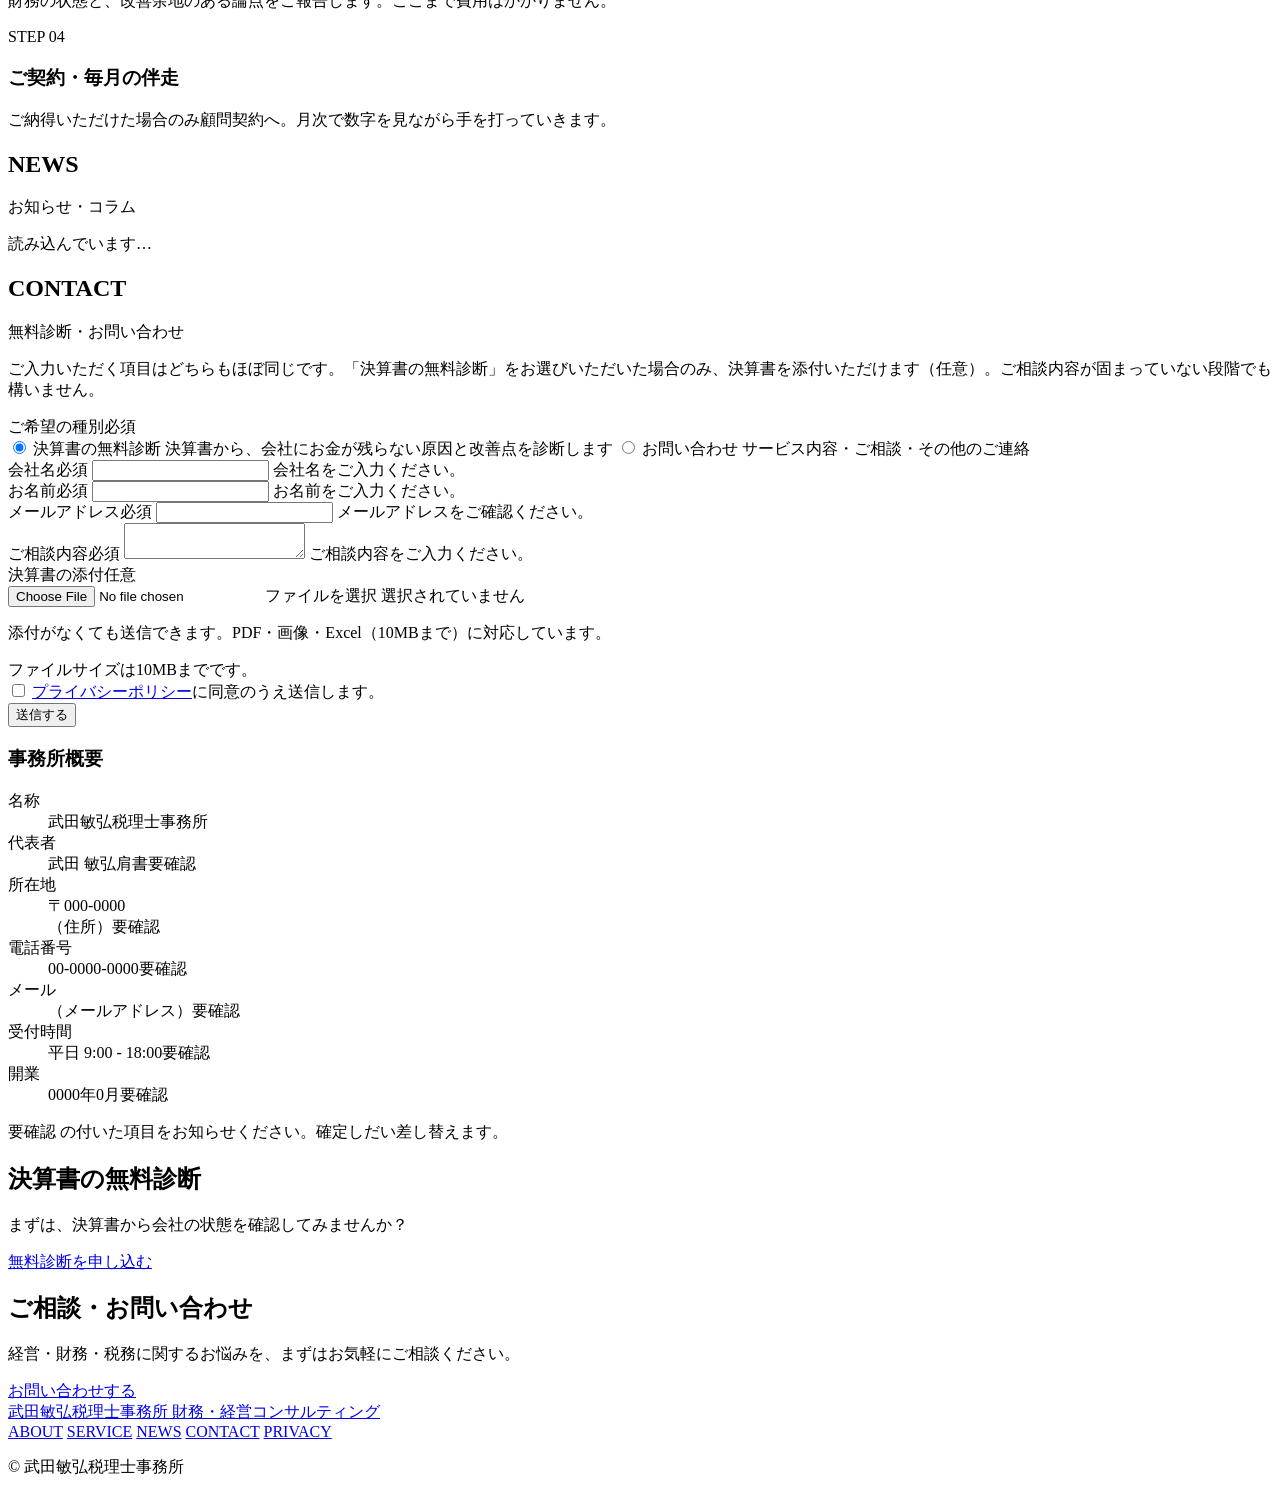
==== commit b861a283: "feat: B案ベースに変更し、重厚感を抑えた（10/3 修正事項①） - ヒーローを B案の都市景観写真に。写真は明るく低コントラストに加工し、影も薄くした - 特長を B案の番号付き（01〜03）" ====
--- a/public/index.html
+++ b/public/index.html
@@ -41,6 +41,9 @@
 
 <!-- ══════════ ヒーロー ══════════ -->
 <section class="hero">
+  <!-- B案の都市景観。重厚感を抑えるため、写真自体を明るく・低コントラストに加工して使っている -->
+  <img class="hero-bg" src="/assets/hero.jpg" alt="" width="1672" height="941" fetchpriority="high">
+  <div class="hero-shade"></div>
   <div class="container hero-in">
     <div class="hero-copy">
       <h1>会社と社長の<br>お金を増やす。</h1>
@@ -49,39 +52,8 @@
       </p>
       <div class="hero-actions">
         <a class="btn btn-primary btn-lg" href="#contact" data-kind="決算書の無料診断">決算書の無料診断を申し込む</a>
-        <a class="btn btn-ghost btn-lg" href="#service">サービスを詳しく見る</a>
-      </div>
-      <p class="hero-note">直近1期分の決算書をお預かりし、財務の状態と改善余地をご報告します。費用はかかりません。</p>
-    </div>
-
-    <!-- 写真を使わない方針のため、抽象図で「増える」ことだけを示す -->
-    <div class="hero-figure">
-      <svg class="hero-art" viewBox="0 0 560 400" fill="none" role="img" aria-label="業績が伸びていく様子を表した抽象的なグラフ">
-        <defs>
-          <linearGradient id="barFade" x1="0" y1="0" x2="0" y2="1">
-            <stop offset="0%" stop-color="#e6ebea"/>
-            <stop offset="100%" stop-color="#ffffff"/>
-          </linearGradient>
-        </defs>
-        <g fill="url(#barFade)">
-          <rect x="190" y="298" width="38" height="62"/>
-          <rect x="242" y="232" width="38" height="128"/>
-          <rect x="294" y="188" width="38" height="172"/>
-          <rect x="346" y="264" width="38" height="96"/>
-          <rect x="398" y="155" width="38" height="205"/>
-          <rect x="450" y="242" width="38" height="118"/>
-          <rect x="502" y="256" width="38" height="104"/>
-        </g>
-        <polyline points="6,296 96,250 186,196 276,148 366,96 456,142 546,40"
-                  stroke="#c8d1cf" stroke-width="1.5" stroke-linecap="round" stroke-linejoin="round"/>
-        <g fill="#ffffff" stroke="#b6c2bf" stroke-width="1.5">
-          <circle cx="96"  cy="250" r="4.5"/>
-          <circle cx="186" cy="196" r="4.5"/>
-          <circle cx="276" cy="148" r="4.5"/>
-          <circle cx="366" cy="96"  r="4.5"/>
-          <circle cx="456" cy="142" r="4.5"/>
-        </g>
-      </svg>
+        <a class="btn btn-outline btn-lg" href="#service">サービスを詳しく見る</a>
+      </div>
     </div>
   </div>
 </section>
@@ -102,23 +74,17 @@
 <section class="values">
   <div class="container values-in">
     <div class="value">
-      <svg class="value-ico" viewBox="0 0 24 24" fill="none" stroke="currentColor" stroke-width="1.4" stroke-linecap="round" stroke-linejoin="round" aria-hidden="true">
-        <circle cx="12" cy="12" r="9"/><path d="M8.5 8l3.5 4 3.5-4M12 12v5M9.5 13.5h5M9.5 16h5"/>
-      </svg>
+      <p class="value-no">01</p>
       <h3>会社と個人の両面から提案</h3>
       <p>法人の利益と社長個人の資産をトータルで最適化します。どちらか一方だけを見た対策はしません。</p>
     </div>
     <div class="value">
-      <svg class="value-ico" viewBox="0 0 24 24" fill="none" stroke="currentColor" stroke-width="1.4" stroke-linecap="round" stroke-linejoin="round" aria-hidden="true">
-        <path d="M4 5.5h16v11H9l-5 4v-4H4z"/><path d="M8 9.5h8M8 12.5h5"/>
-      </svg>
+      <p class="value-no">02</p>
       <h3>数字を分かりやすく説明</h3>
       <p>決算書の内容を、そのまま経営判断に使える言葉に翻訳してお伝えします。</p>
     </div>
     <div class="value">
-      <svg class="value-ico" viewBox="0 0 24 24" fill="none" stroke="currentColor" stroke-width="1.4" stroke-linecap="round" stroke-linejoin="round" aria-hidden="true">
-        <path d="M3 13.5l3-2 4.5 2.5h3.5a1.5 1.5 0 010 3H10"/><path d="M6 11.5v7"/><path d="M10.5 17h4l5-3.2a1.6 1.6 0 012 2.4L15.5 21H6"/><circle cx="15.5" cy="6" r="3"/>
-      </svg>
+      <p class="value-no">03</p>
       <h3>財務・経営まで継続支援</h3>
       <p>申告して終わりにせず、翌期の数字が変わるところまで月次で伴走します。</p>
     </div>
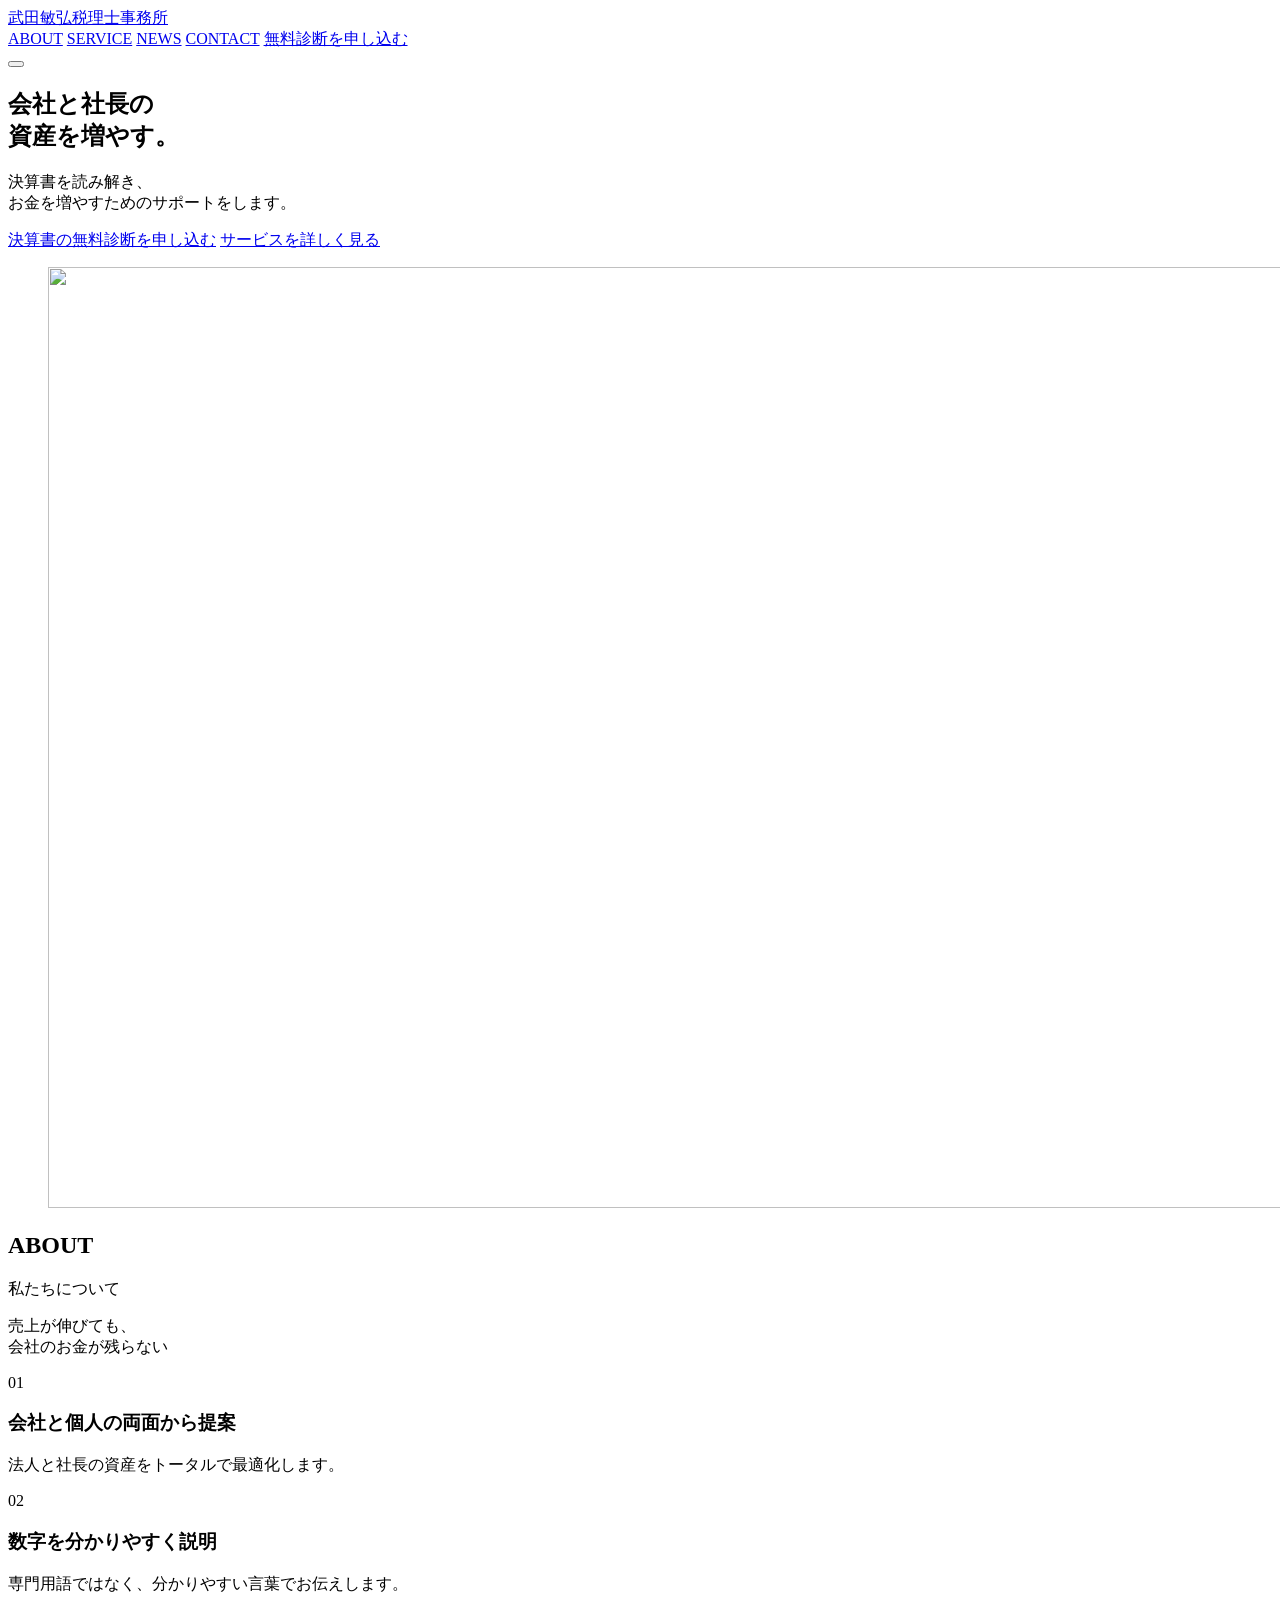
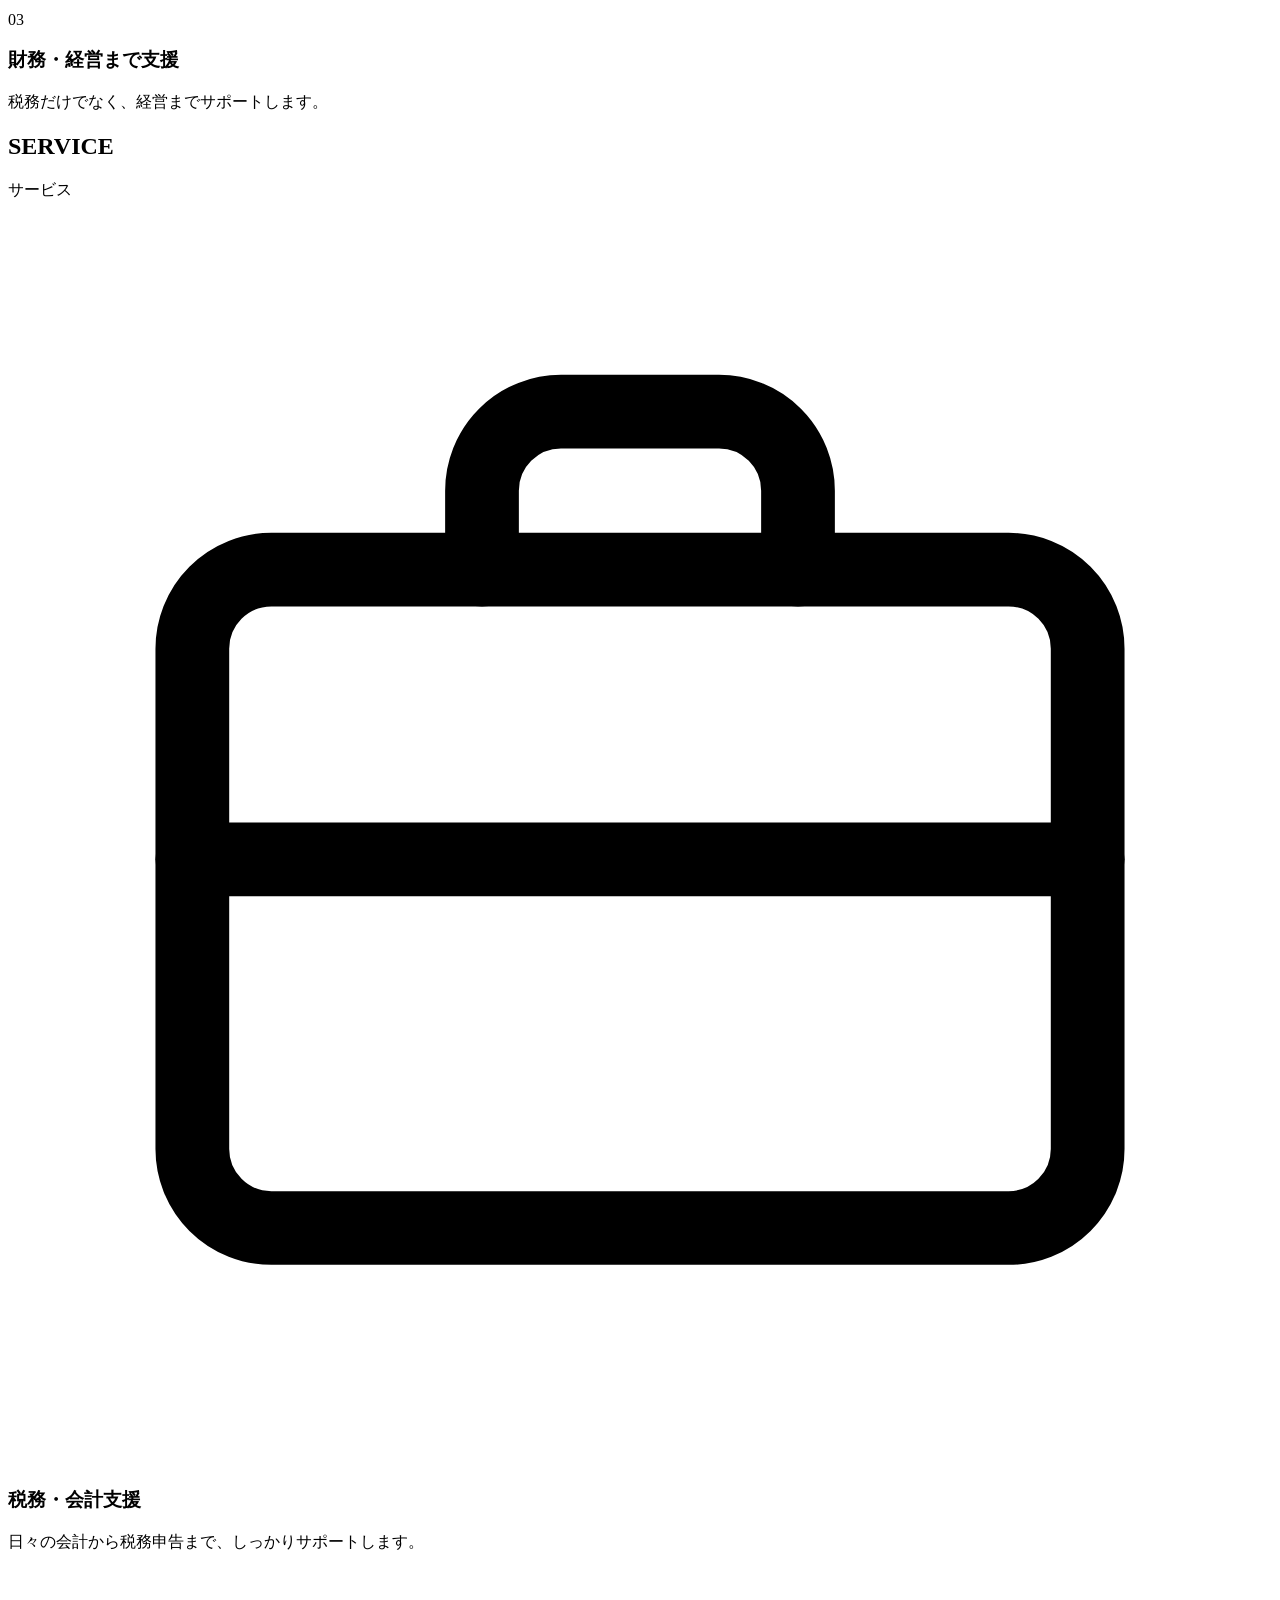
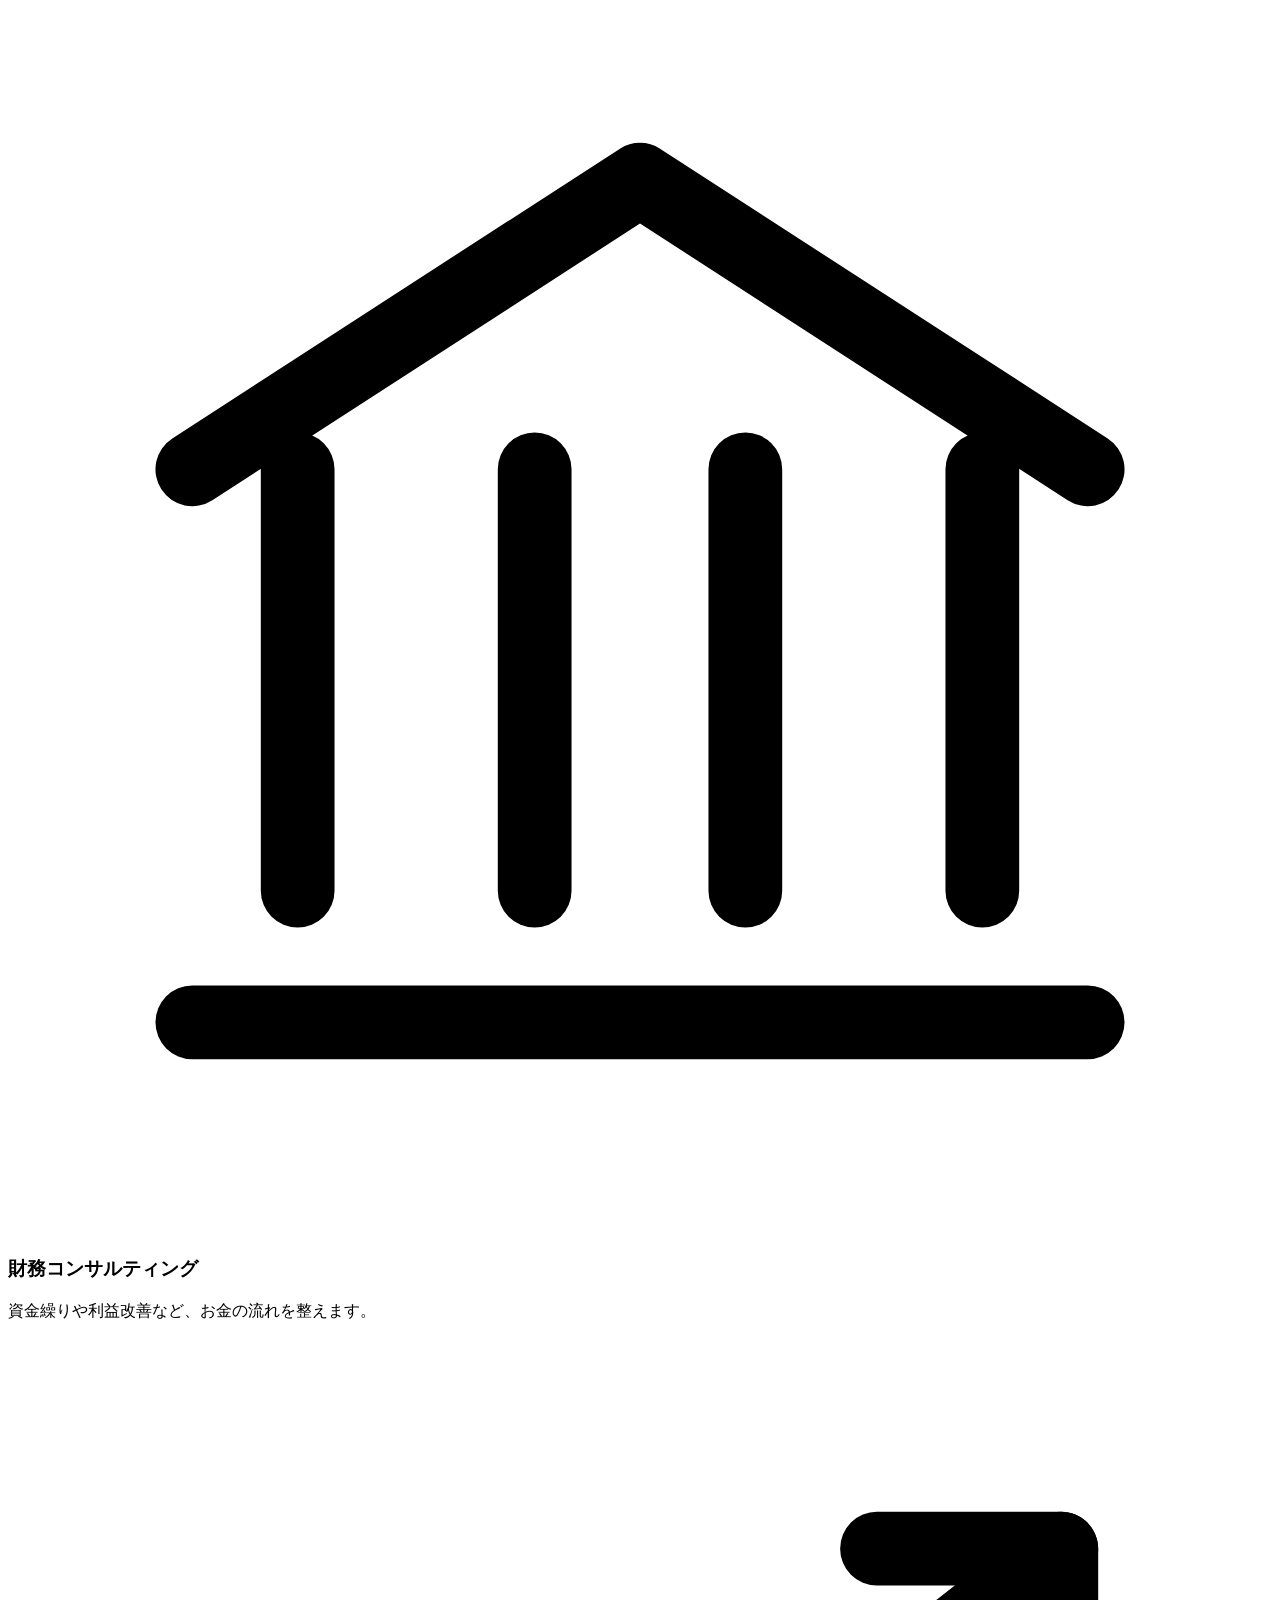
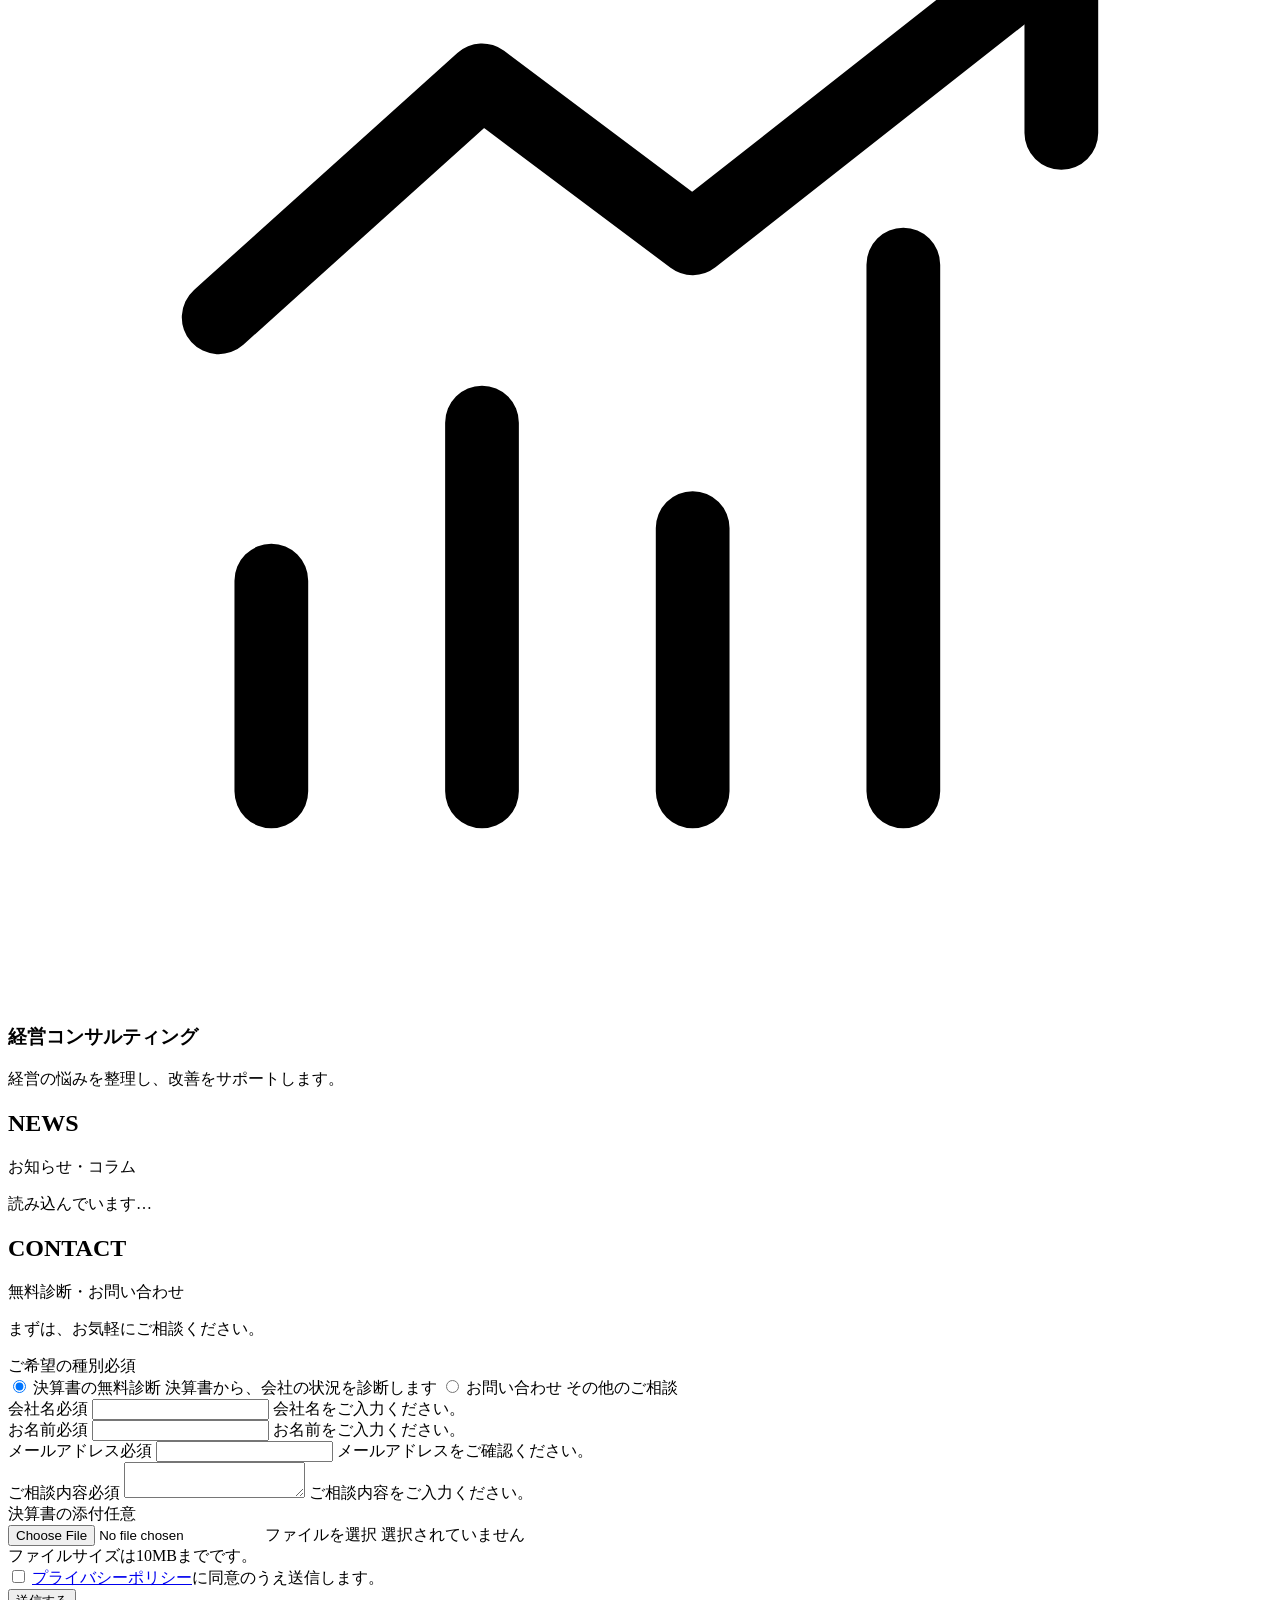
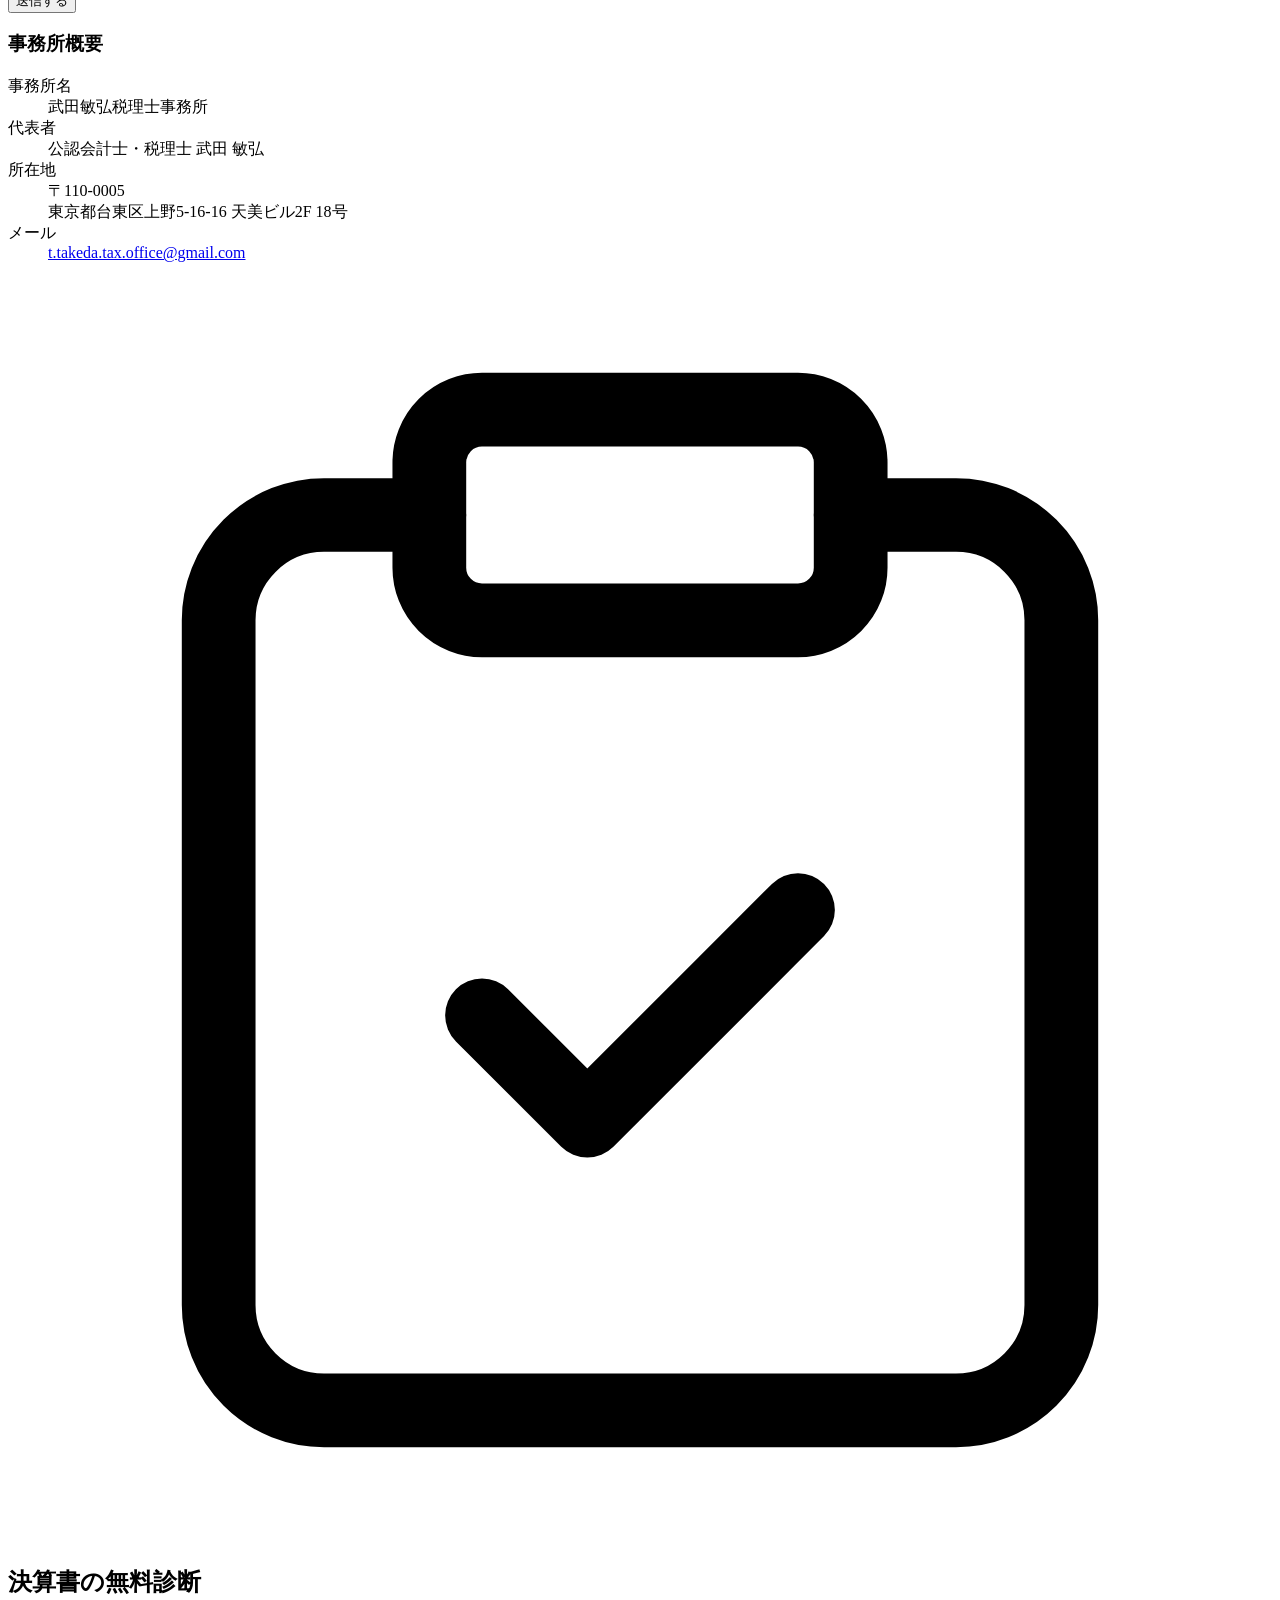
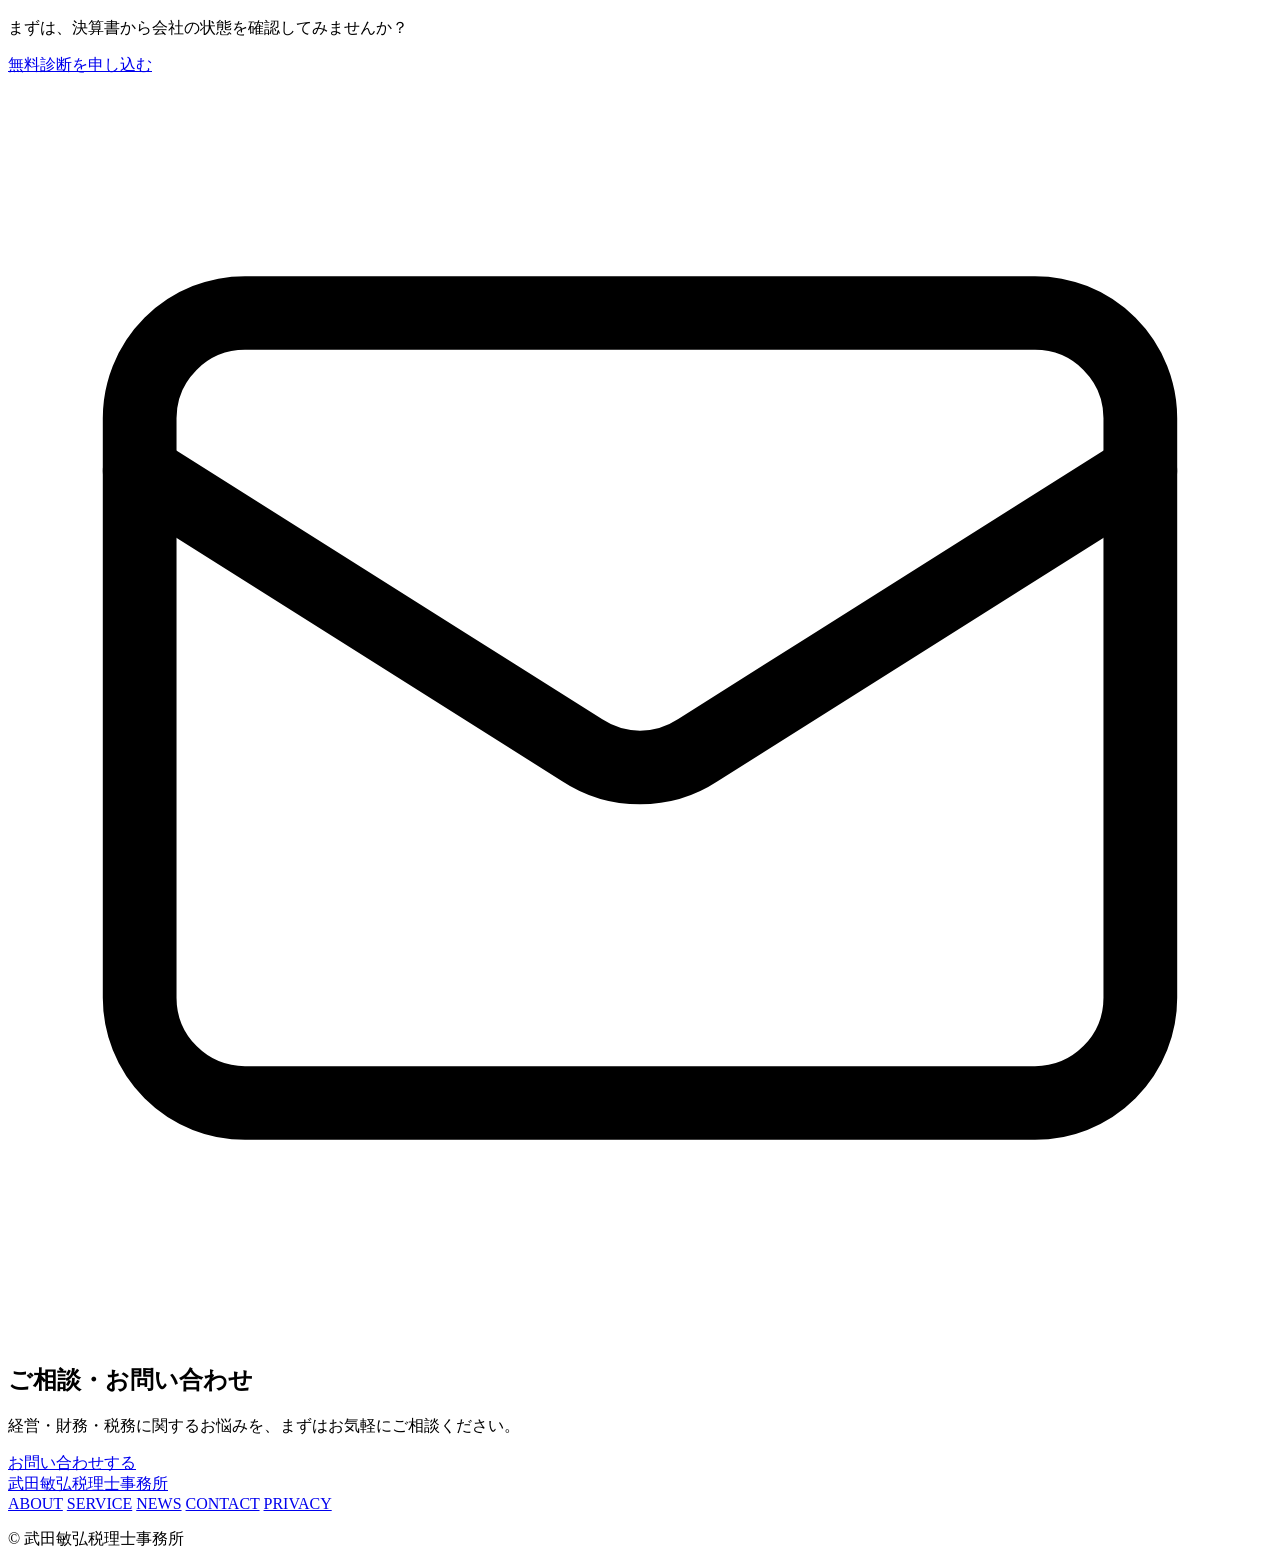
==== commit ca56d49e: "feat: 11/6 の修正事項①〜⑮を反映（白基調のヒーロー・文言・FLOW削除・CTA帯をA案に・事務所概要） Co-Authored-By: Claude Opus 5.5 <noreply@a" ====
--- a/public/index.html
+++ b/public/index.html
@@ -5,10 +5,10 @@
 <meta name="viewport" content="width=device-width, initial-scale=1">
 <!-- 一般公開しない運用のため検索エンジンには載せない（要件定義書 §1） -->
 <meta name="robots" content="noindex, nofollow, noarchive">
-<title>武田敏弘税理士事務所｜会社と社長のお金を増やす</title>
-<meta name="description" content="決算書を読み解き、お金を増やすためのサポートをします。税務・会計から財務・経営コンサルティングまで。決算書の無料診断を承っています。">
+<title>武田敏弘税理士事務所｜会社と社長の資産を増やす</title>
+<meta name="description" content="決算書を読み解き、お金を増やすためのサポートをします。税務・会計から財務・経営まで。決算書の無料診断を承っています。">
 <meta property="og:type" content="website">
-<meta property="og:title" content="武田敏弘税理士事務所｜会社と社長のお金を増やす">
+<meta property="og:title" content="武田敏弘税理士事務所｜会社と社長の資産を増やす">
 <meta property="og:description" content="決算書を読み解き、お金を増やすためのサポートをします。">
 <meta property="og:locale" content="ja_JP">
 <link rel="preconnect" href="https://fonts.googleapis.com">
@@ -23,12 +23,10 @@
   <div class="hdr-in">
     <a class="brand" href="/">
       <span class="brand-ja">武田敏弘税理士事務所</span>
-      <span class="brand-en">財務・経営コンサルティング</span>
     </a>
     <nav class="nav" id="nav">
       <a href="#about">ABOUT</a>
       <a href="#service">SERVICE</a>
-      <a href="#flow">FLOW</a>
       <a href="#news">NEWS</a>
       <a href="#contact">CONTACT</a>
       <a class="btn btn-primary btn-sm" href="#contact" data-kind="決算書の無料診断">無料診断を申し込む</a>
@@ -41,21 +39,20 @@
 
 <!-- ══════════ ヒーロー ══════════ -->
 <section class="hero">
-  <!-- B案の都市景観。重厚感を抑えるため、写真自体を明るく・低コントラストに加工して使っている -->
-  <img class="hero-bg" src="/assets/hero.jpg" alt="" width="1672" height="941" fetchpriority="high">
-  <div class="hero-shade"></div>
-  <div class="container hero-in">
-    <div class="hero-copy">
-      <h1>会社と社長の<br>お金を増やす。</h1>
-      <p class="hero-lead">
-        決算書を読み解き、<br>お金を増やすためのサポートをします。
-      </p>
-      <div class="hero-actions">
-        <a class="btn btn-primary btn-lg" href="#contact" data-kind="決算書の無料診断">決算書の無料診断を申し込む</a>
-        <a class="btn btn-outline btn-lg" href="#service">サービスを詳しく見る</a>
-      </div>
-    </div>
-  </div>
+  <div class="hero-copy">
+    <h1>会社と社長の<br>資産を増やす。</h1>
+    <p class="hero-lead">
+      決算書を読み解き、<br>お金を増やすためのサポートをします。
+    </p>
+    <div class="hero-actions">
+      <a class="btn btn-primary btn-lg" href="#contact" data-kind="決算書の無料診断">決算書の無料診断を申し込む</a>
+      <a class="btn btn-ghost btn-lg" href="#service">サービスを詳しく見る</a>
+    </div>
+  </div>
+  <!-- 配置と白基調はA案、写真はB案の都市景観（2026-11-06 の修正事項②） -->
+  <figure class="hero-media">
+    <img src="/assets/hero.jpg" alt="" width="1672" height="941" fetchpriority="high">
+  </figure>
 </section>
 
 <!-- ══════════ 特長（ABOUT） ══════════ -->
@@ -65,8 +62,7 @@
       <h2 class="sec-en">ABOUT</h2><span class="sec-rule"></span><span class="sec-ja">私たちについて</span>
     </div>
     <div class="about-lead">
-      <p class="about-catch">税務だけでは、<br>会社のお金は増えない。</p>
-      <p class="about-text">売上が伸びても、利益が出ても、<br>なぜかお金が残らない。</p>
+      <p class="about-catch">売上が伸びても、<br>会社のお金が残らない</p>
     </div>
   </div>
 </section>
@@ -76,17 +72,17 @@
     <div class="value">
       <p class="value-no">01</p>
       <h3>会社と個人の両面から提案</h3>
-      <p>法人の利益と社長個人の資産をトータルで最適化します。どちらか一方だけを見た対策はしません。</p>
+      <p>法人と社長の資産をトータルで最適化します。</p>
     </div>
     <div class="value">
       <p class="value-no">02</p>
       <h3>数字を分かりやすく説明</h3>
-      <p>決算書の内容を、そのまま経営判断に使える言葉に翻訳してお伝えします。</p>
+      <p>専門用語ではなく、分かりやすい言葉でお伝えします。</p>
     </div>
     <div class="value">
       <p class="value-no">03</p>
-      <h3>財務・経営まで継続支援</h3>
-      <p>申告して終わりにせず、翌期の数字が変わるところまで月次で伴走します。</p>
+      <h3>財務・経営まで支援</h3>
+      <p>税務だけでなく、経営までサポートします。</p>
     </div>
   </div>
 </section>
@@ -117,34 +113,6 @@
   </div>
 </section>
 
-<!-- ══════════ ご相談の流れ ══════════ -->
-<section class="section" id="flow">
-  <div class="container">
-    <div class="sec-head">
-      <h2 class="sec-en">FLOW</h2><span class="sec-rule"></span><span class="sec-ja">ご相談の流れ</span>
-    </div>
-    <p class="sec-note">いきなりご契約をお願いすることはありません。現状を数字で把握したうえで、必要かどうかを判断していただきます。</p>
-    <div class="steps reveal">
-      <div class="step step--on">
-        <p class="step-no">STEP 01</p><h3>お申し込み</h3>
-        <p>フォームからご連絡ください。決算書はこの時点で添付いただいても、後日でも構いません。</p>
-      </div>
-      <div class="step step--on">
-        <p class="step-no">STEP 02</p><h3>決算書のお預かり</h3>
-        <p>直近1期分（できれば3期分）をお預かりします。内容は当然ながら外部に出しません。</p>
-      </div>
-      <div class="step step--on">
-        <p class="step-no">STEP 03</p><h3>診断結果のご報告</h3>
-        <p>財務の状態と、改善余地のある論点をご報告します。ここまで費用はかかりません。</p>
-      </div>
-      <div class="step">
-        <p class="step-no">STEP 04</p><h3>ご契約・毎月の伴走</h3>
-        <p>ご納得いただけた場合のみ顧問契約へ。月次で数字を見ながら手を打っていきます。</p>
-      </div>
-    </div>
-  </div>
-</section>
-
 <!-- ══════════ お知らせ ══════════ -->
 <section class="section" id="news">
   <div class="container">
@@ -163,7 +131,7 @@
     <div class="sec-head">
       <h2 class="sec-en">CONTACT</h2><span class="sec-rule"></span><span class="sec-ja">無料診断・お問い合わせ</span>
     </div>
-    <p class="sec-note">ご入力いただく項目はどちらもほぼ同じです。「決算書の無料診断」をお選びいただいた場合のみ、決算書を添付いただけます（任意）。ご相談内容が固まっていない段階でも構いません。</p>
+    <p class="sec-note">まずは、お気軽にご相談ください。</p>
 
     <div class="contact-grid">
       <form class="form" id="contactForm" novalidate>
@@ -173,12 +141,12 @@
             <input type="radio" name="kind" id="kind-shindan" value="決算書の無料診断" checked>
             <label for="kind-shindan">
               <span class="c-title">決算書の無料診断</span>
-              <span class="c-desc">決算書から、会社にお金が残らない原因と改善点を診断します</span>
+              <span class="c-desc">決算書から、会社の状況を診断します</span>
             </label>
             <input type="radio" name="kind" id="kind-toiawase" value="お問い合わせ">
             <label for="kind-toiawase">
               <span class="c-title">お問い合わせ</span>
-              <span class="c-desc">サービス内容・ご相談・その他のご連絡</span>
+              <span class="c-desc">その他のご相談</span>
             </label>
           </div>
         </div>
@@ -214,7 +182,6 @@
             <label class="btn btn-ghost btn-sm" for="file">ファイルを選択</label>
             <span class="file-name" id="fileName">選択されていません</span>
           </div>
-          <p class="hint">添付がなくても送信できます。PDF・画像・Excel（10MBまで）に対応しています。</p>
           <span class="err-text">ファイルサイズは10MBまでです。</span>
         </div>
 
@@ -239,17 +206,11 @@
       <aside class="about">
         <h3>事務所概要</h3>
         <dl>
-          <dt>名称</dt><dd>武田敏弘税理士事務所</dd>
-          <dt>代表者</dt><dd>武田 敏弘<span class="tbd">肩書要確認</span></dd>
-          <dt>所在地</dt><dd>〒000-0000<br>（住所）<span class="tbd">要確認</span></dd>
-          <dt>電話番号</dt><dd>00-0000-0000<span class="tbd">要確認</span></dd>
-          <dt>メール</dt><dd>（メールアドレス）<span class="tbd">要確認</span></dd>
-          <dt>受付時間</dt><dd>平日 9:00 - 18:00<span class="tbd">要確認</span></dd>
-          <dt>開業</dt><dd>0000年0月<span class="tbd">要確認</span></dd>
+          <dt>事務所名</dt><dd>武田敏弘税理士事務所</dd>
+          <dt>代表者</dt><dd>公認会計士・税理士 武田 敏弘</dd>
+          <dt>所在地</dt><dd>〒110-0005<br>東京都台東区上野5-16-16 天美ビル2F 18号</dd>
+          <dt>メール</dt><dd><a href="mailto:t.takeda.tax.office@gmail.com">t.takeda.tax.office@gmail.com</a></dd>
         </dl>
-        <p class="about-note">
-          <span class="tbd">要確認</span> の付いた項目をお知らせください。確定しだい差し替えます。
-        </p>
       </aside>
     </div>
   </div>
@@ -261,14 +222,16 @@
 <section class="cta">
   <div class="container cta-in">
     <div class="cta-col">
+      <svg class="cta-ico" viewBox="0 0 24 24" fill="none" stroke="currentColor" stroke-width="1.4" stroke-linecap="round" stroke-linejoin="round" aria-hidden="true"><rect x="8" y="2.5" width="8" height="4" rx="1"/><path d="M16 4.5h2a2 2 0 012 2v13a2 2 0 01-2 2H6a2 2 0 01-2-2v-13a2 2 0 012-2h2"/><path d="M9 14l2 2 4-4"/></svg>
       <h2>決算書の無料診断</h2>
       <p>まずは、決算書から会社の状態を確認してみませんか？</p>
-      <a class="btn btn-outline" href="#contact" data-kind="決算書の無料診断">無料診断を申し込む</a>
+      <a class="btn btn-primary" href="#contact" data-kind="決算書の無料診断">無料診断を申し込む</a>
     </div>
     <div class="cta-col">
+      <svg class="cta-ico" viewBox="0 0 24 24" fill="none" stroke="currentColor" stroke-width="1.4" stroke-linecap="round" stroke-linejoin="round" aria-hidden="true"><rect x="2.5" y="4.5" width="19" height="15" rx="2"/><path d="M21.5 7.5l-8.4 5.3a2 2 0 01-2.2 0L2.5 7.5"/></svg>
       <h2>ご相談・お問い合わせ</h2>
       <p>経営・財務・税務に関するお悩みを、まずはお気軽にご相談ください。</p>
-      <a class="btn btn-outline" href="#contact" data-kind="お問い合わせ">お問い合わせする</a>
+      <a class="btn btn-primary" href="#contact" data-kind="お問い合わせ">お問い合わせする</a>
     </div>
   </div>
 </section>
@@ -278,7 +241,6 @@
   <div class="container ftr-in">
     <a class="brand" href="/">
       <span class="brand-ja">武田敏弘税理士事務所</span>
-      <span class="brand-en">財務・経営コンサルティング</span>
     </a>
     <nav class="ftr-links">
       <a href="#about">ABOUT</a>
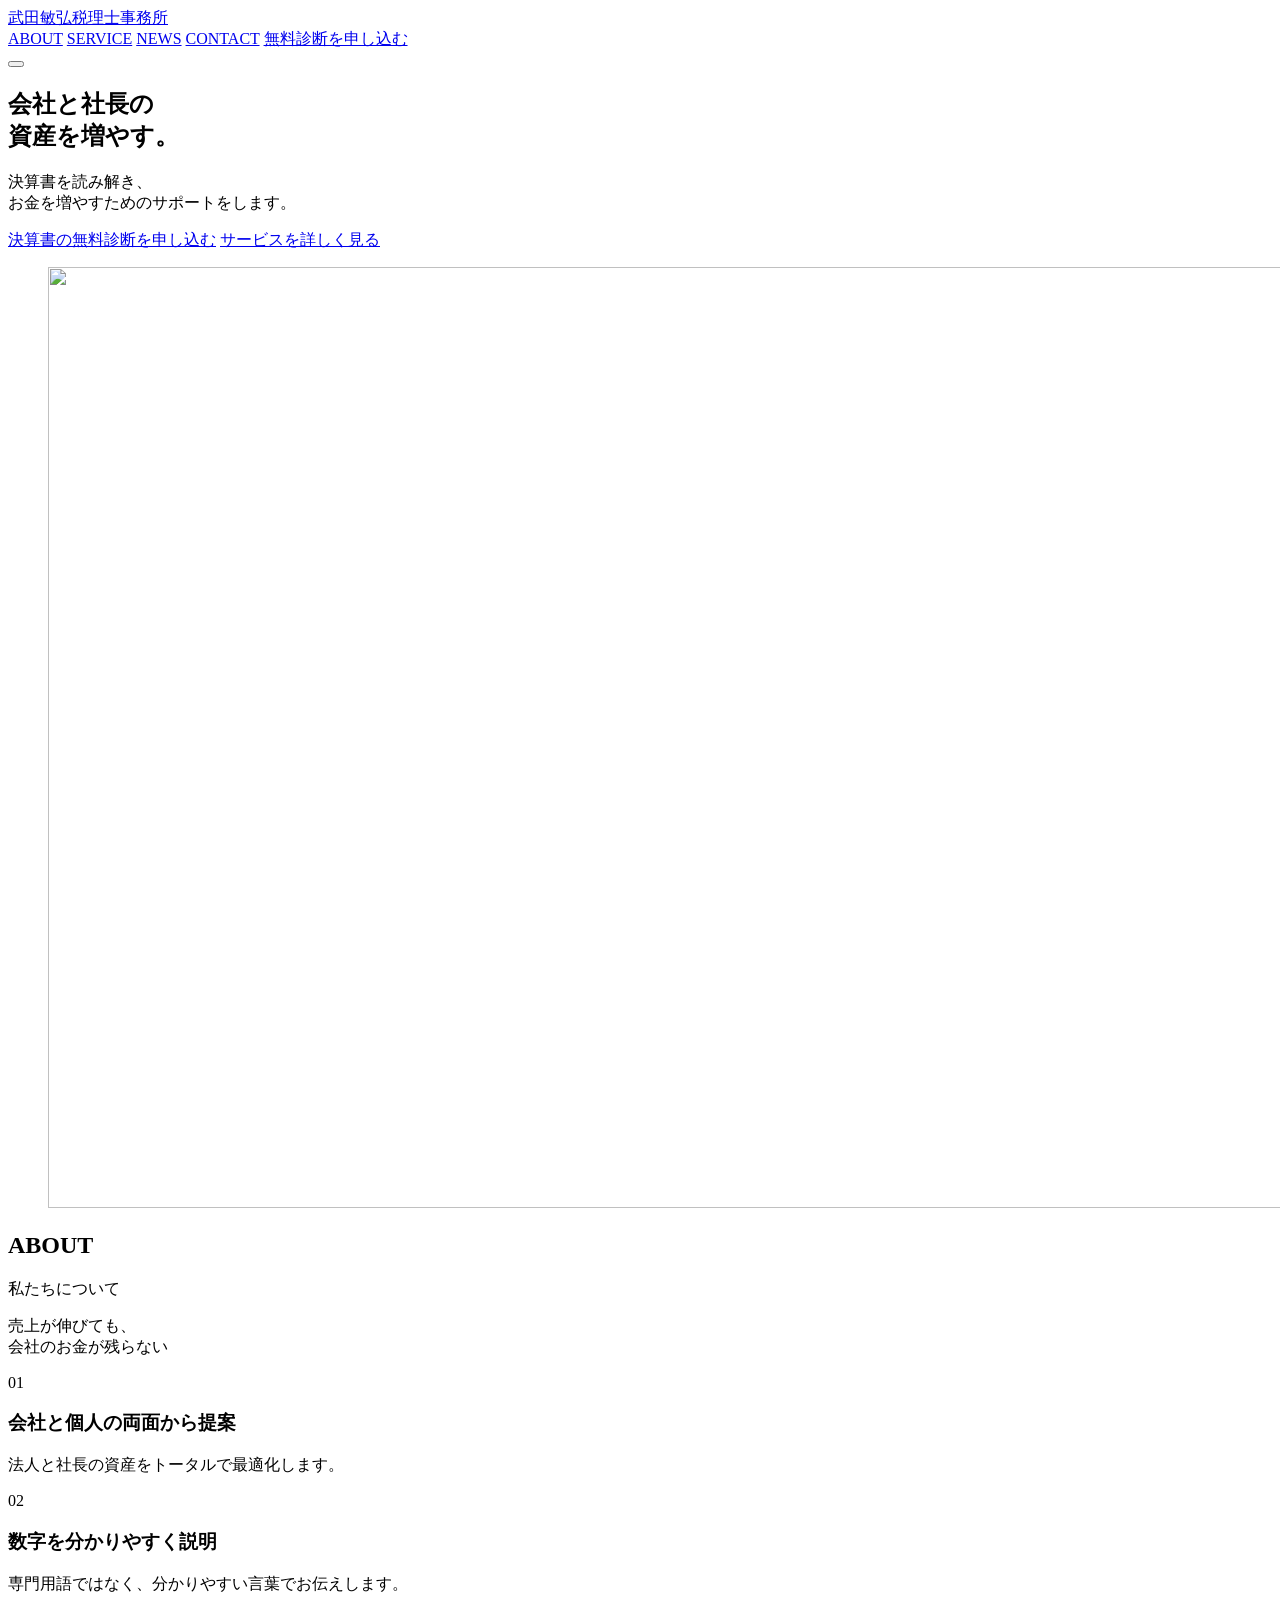
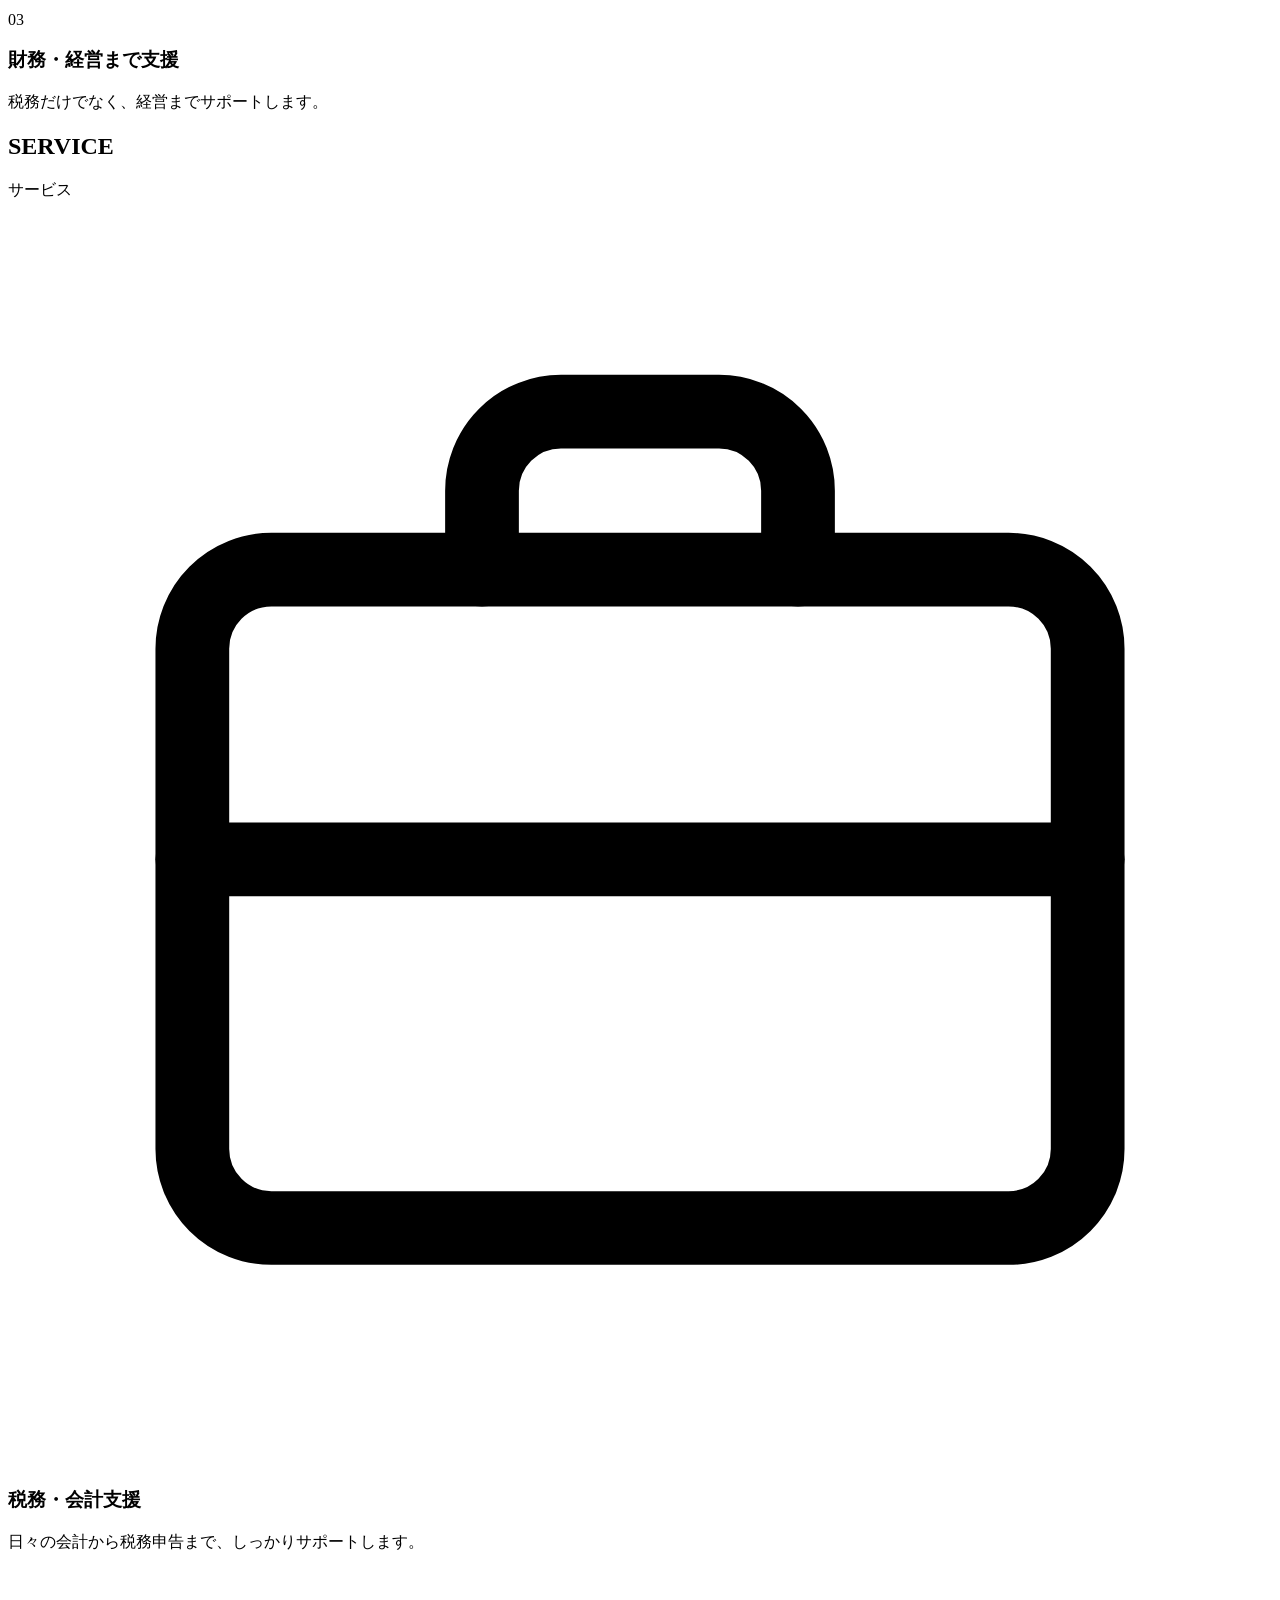
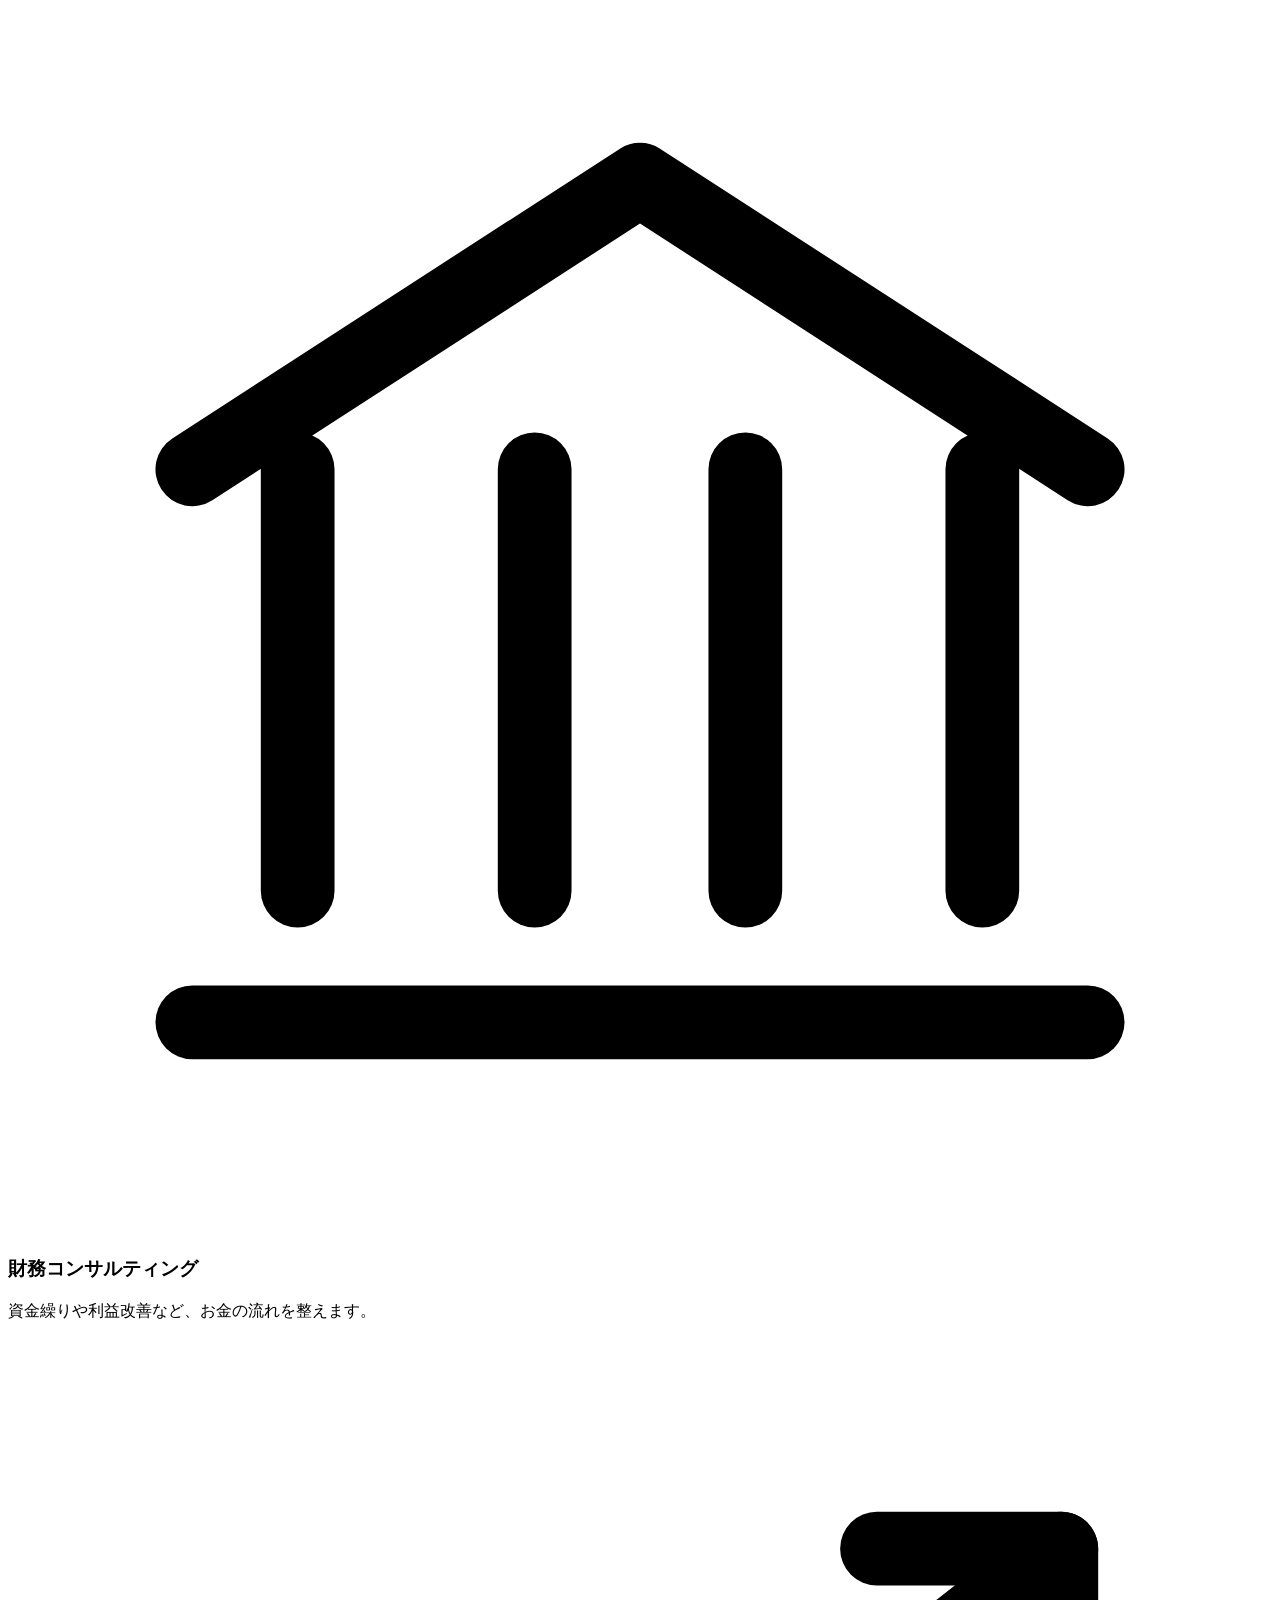
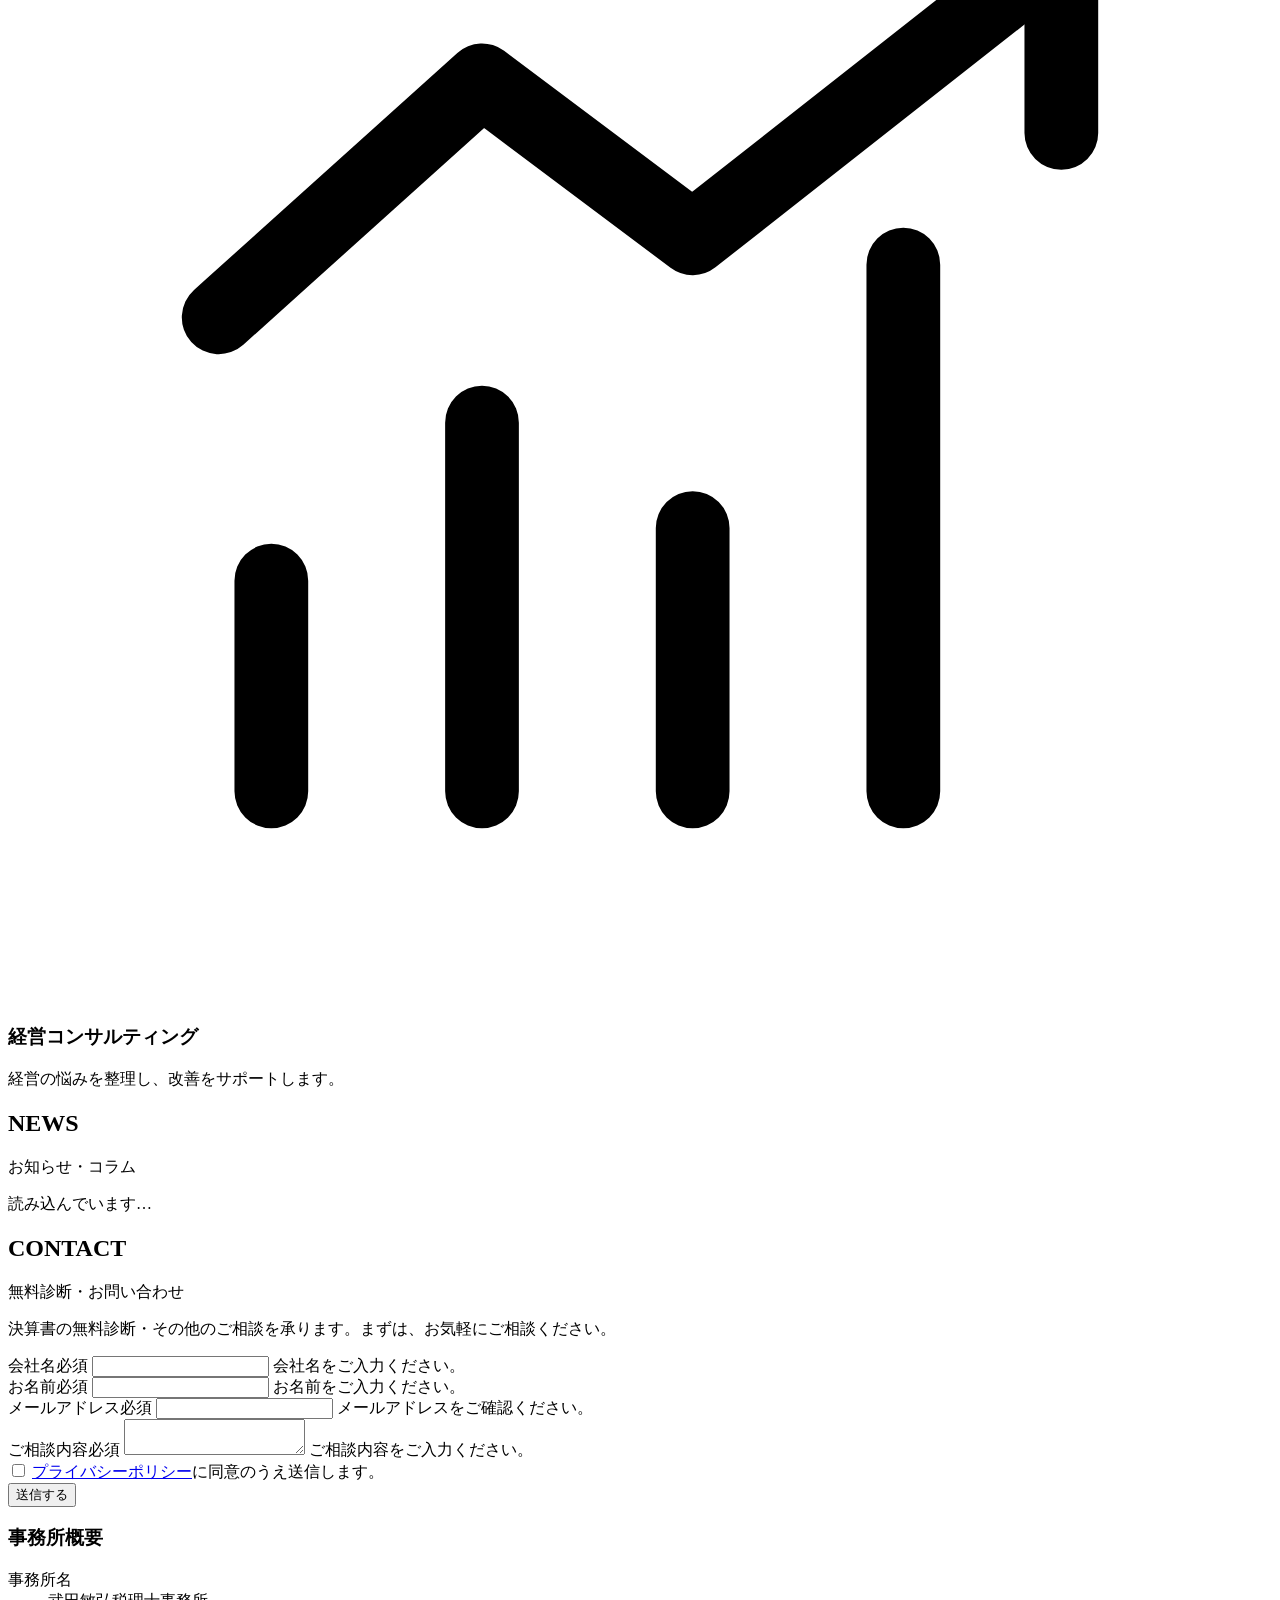
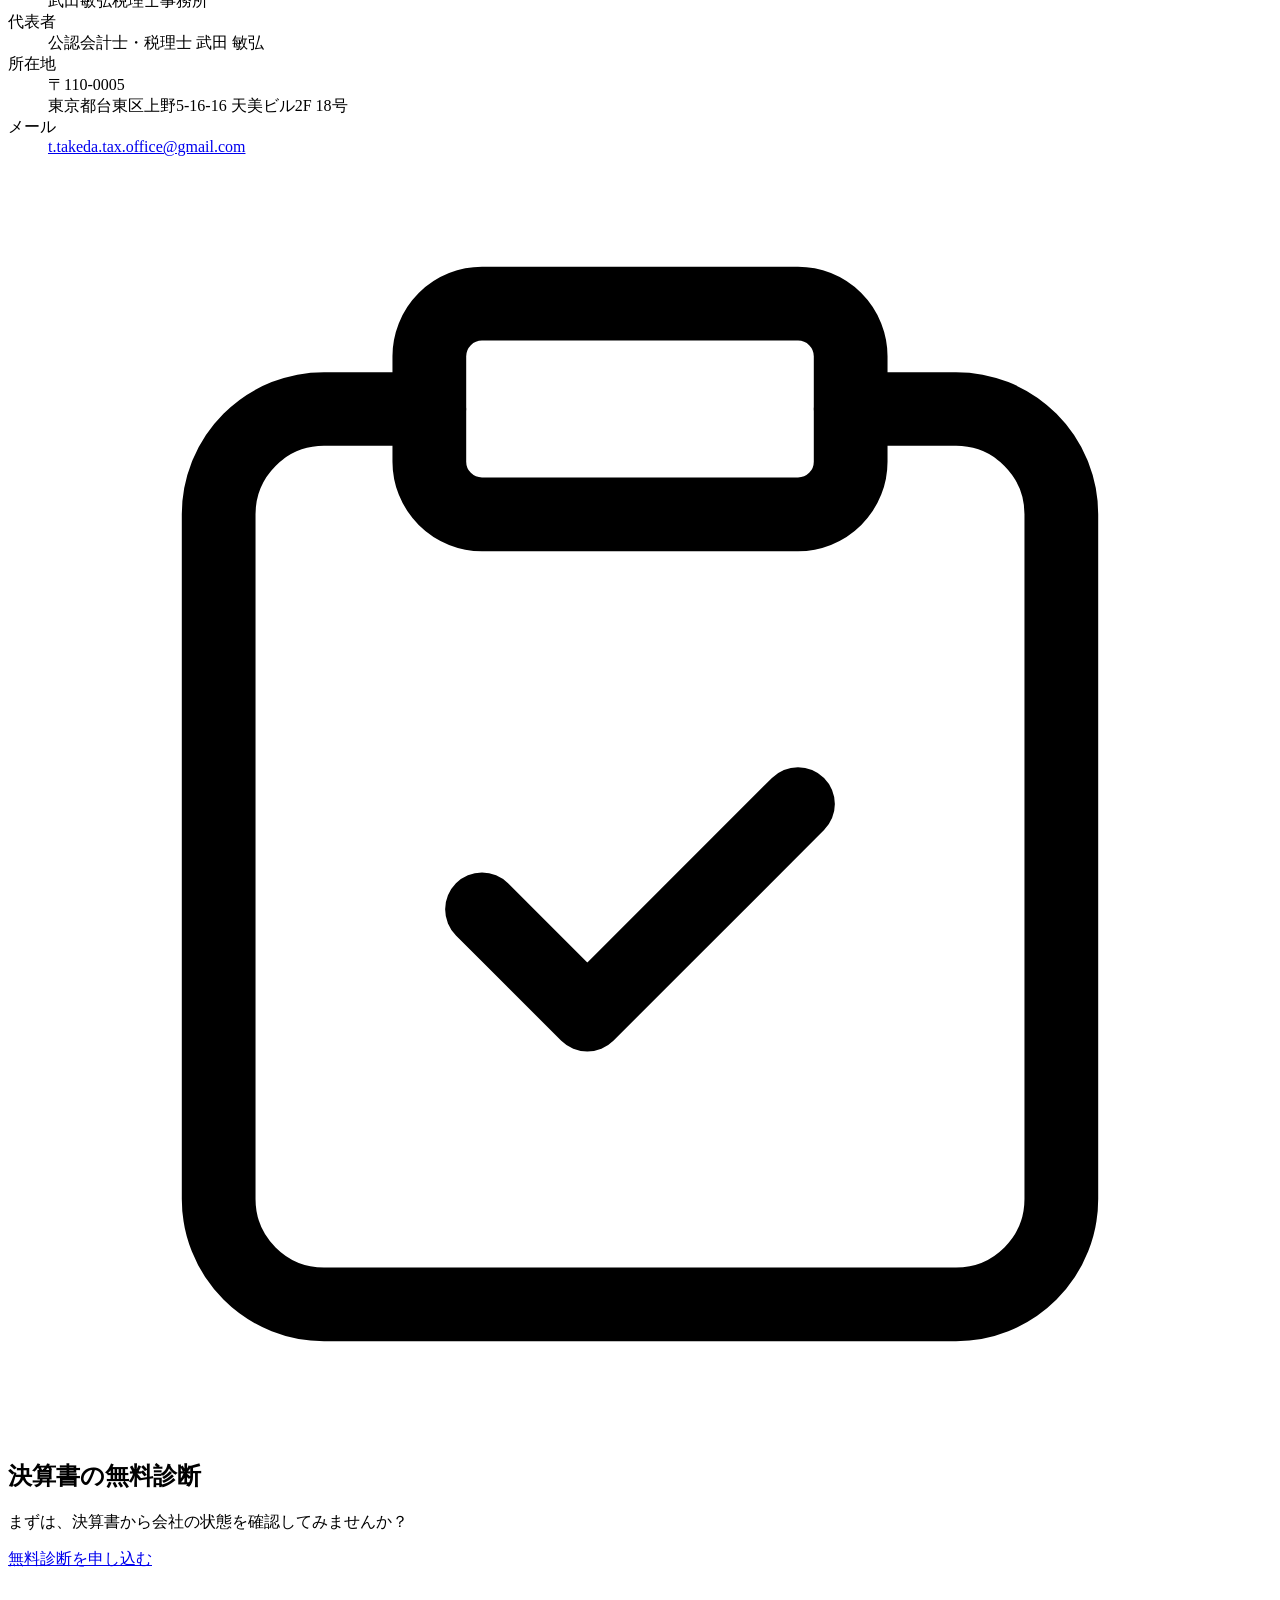
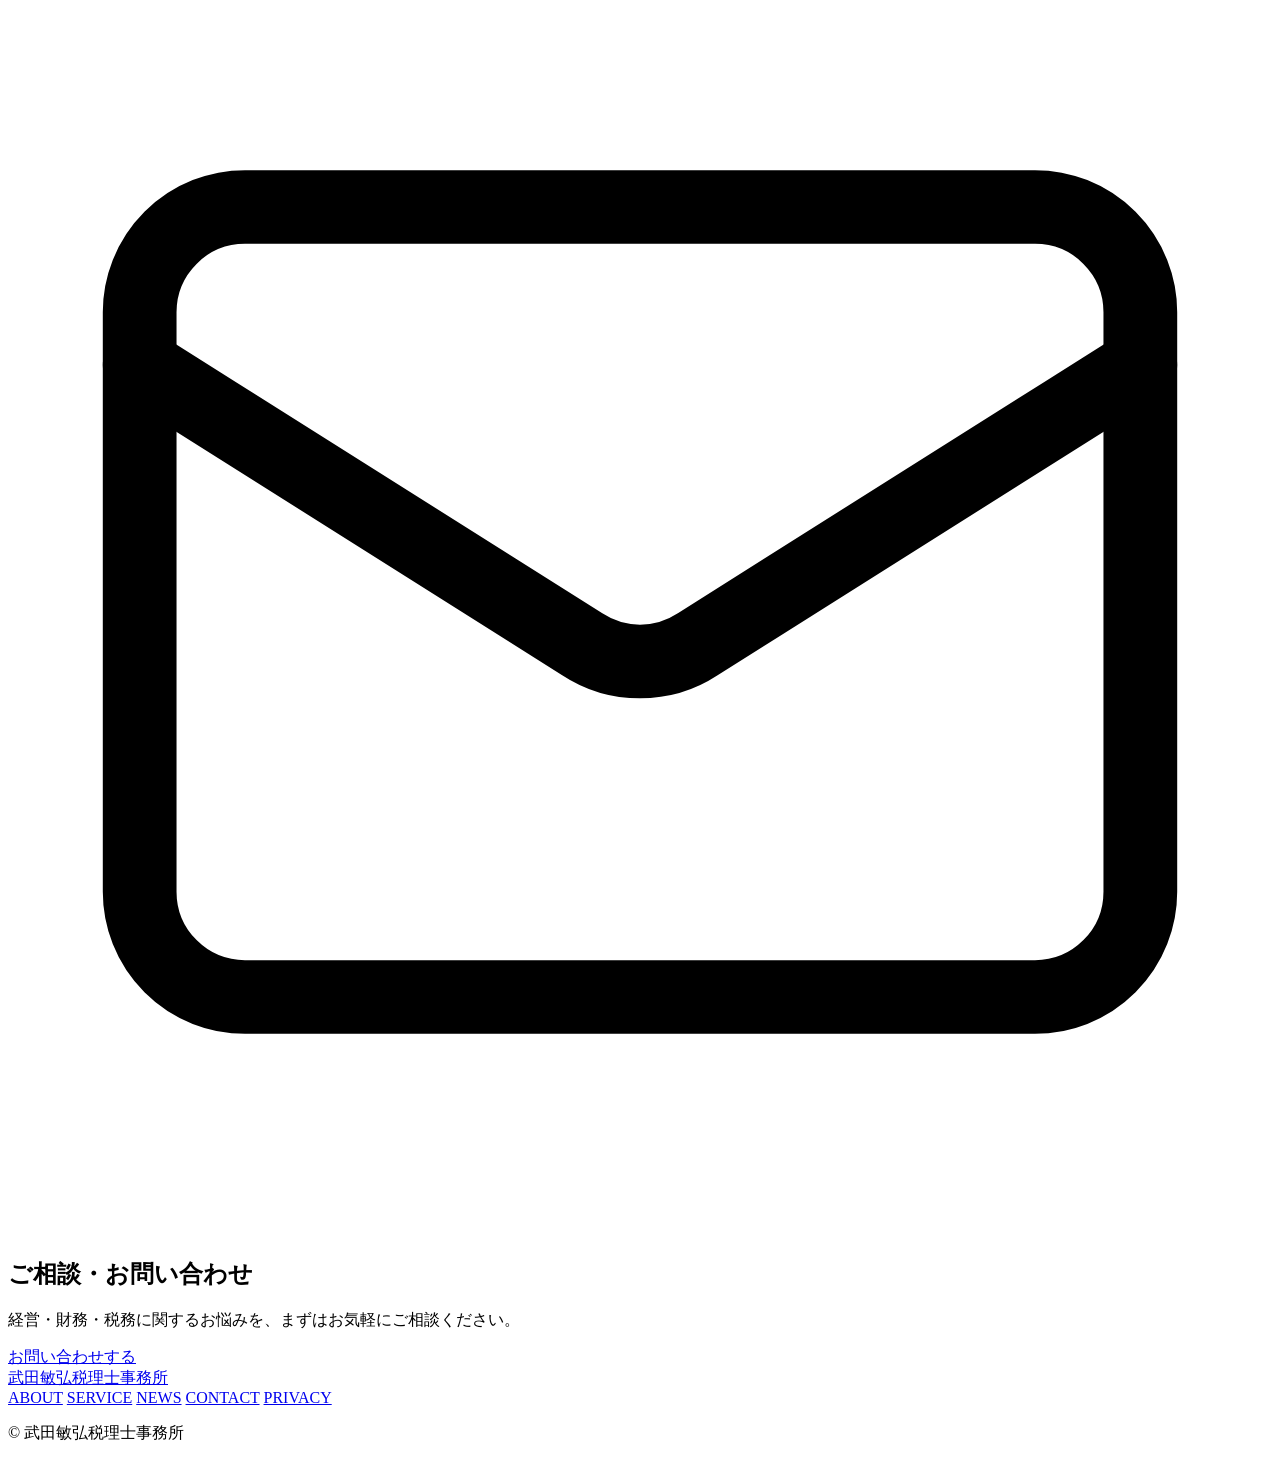
==== commit f94e1961: "feat: 11/12 納品MTGの決定を反映（フォームから種別と決算書の添付を外す・Base は今ある列にだけ書き込む・プライバシーポリシー確定・PCの写真を3:2で見せる） Co-Authored" ====
--- a/public/index.html
+++ b/public/index.html
@@ -29,7 +29,7 @@
       <a href="#service">SERVICE</a>
       <a href="#news">NEWS</a>
       <a href="#contact">CONTACT</a>
-      <a class="btn btn-primary btn-sm" href="#contact" data-kind="決算書の無料診断">無料診断を申し込む</a>
+      <a class="btn btn-primary btn-sm" href="#contact">無料診断を申し込む</a>
     </nav>
     <button class="nav-toggle" id="navToggle" aria-label="メニューを開く" aria-expanded="false" aria-controls="nav"><span></span></button>
   </div>
@@ -38,6 +38,7 @@
 <main>
 
 <!-- ══════════ ヒーロー ══════════ -->
+<div class="hero-wrap">
 <section class="hero">
   <div class="hero-copy">
     <h1>会社と社長の<br>資産を増やす。</h1>
@@ -45,7 +46,7 @@
       決算書を読み解き、<br>お金を増やすためのサポートをします。
     </p>
     <div class="hero-actions">
-      <a class="btn btn-primary btn-lg" href="#contact" data-kind="決算書の無料診断">決算書の無料診断を申し込む</a>
+      <a class="btn btn-primary btn-lg" href="#contact">決算書の無料診断を申し込む</a>
       <a class="btn btn-ghost btn-lg" href="#service">サービスを詳しく見る</a>
     </div>
   </div>
@@ -54,6 +55,7 @@
     <img src="/assets/hero.jpg" alt="" width="1672" height="941" fetchpriority="high">
   </figure>
 </section>
+</div>
 
 <!-- ══════════ 特長（ABOUT） ══════════ -->
 <section class="section about-sec" id="about">
@@ -131,26 +133,10 @@
     <div class="sec-head">
       <h2 class="sec-en">CONTACT</h2><span class="sec-rule"></span><span class="sec-ja">無料診断・お問い合わせ</span>
     </div>
-    <p class="sec-note">まずは、お気軽にご相談ください。</p>
+    <p class="sec-note">決算書の無料診断・その他のご相談を承ります。まずは、お気軽にご相談ください。</p>
 
     <div class="contact-grid">
       <form class="form" id="contactForm" novalidate>
-        <div class="field">
-          <span class="field-label" id="kindLabel">ご希望の種別<span class="req">必須</span></span>
-          <div class="choice" role="radiogroup" aria-labelledby="kindLabel">
-            <input type="radio" name="kind" id="kind-shindan" value="決算書の無料診断" checked>
-            <label for="kind-shindan">
-              <span class="c-title">決算書の無料診断</span>
-              <span class="c-desc">決算書から、会社の状況を診断します</span>
-            </label>
-            <input type="radio" name="kind" id="kind-toiawase" value="お問い合わせ">
-            <label for="kind-toiawase">
-              <span class="c-title">お問い合わせ</span>
-              <span class="c-desc">その他のご相談</span>
-            </label>
-          </div>
-        </div>
-
         <div class="field" data-field="company">
           <label for="company">会社名<span class="req">必須</span></label>
           <input type="text" id="company" name="company" autocomplete="organization" required>
@@ -173,16 +159,6 @@
           <label for="message">ご相談内容<span class="req">必須</span></label>
           <textarea id="message" name="message" required></textarea>
           <span class="err-text">ご相談内容をご入力ください。</span>
-        </div>
-
-        <div class="field" data-field="file">
-          <label for="file">決算書の添付<span class="opt">任意</span></label>
-          <div class="file-drop">
-            <input type="file" id="file" name="file" accept=".pdf,.jpg,.jpeg,.png,.xlsx,.xls,.csv,.zip">
-            <label class="btn btn-ghost btn-sm" for="file">ファイルを選択</label>
-            <span class="file-name" id="fileName">選択されていません</span>
-          </div>
-          <span class="err-text">ファイルサイズは10MBまでです。</span>
         </div>
 
         <label class="consent" data-field="consent">
@@ -208,7 +184,7 @@
         <dl>
           <dt>事務所名</dt><dd>武田敏弘税理士事務所</dd>
           <dt>代表者</dt><dd>公認会計士・税理士 武田 敏弘</dd>
-          <dt>所在地</dt><dd>〒110-0005<br>東京都台東区上野5-16-16 天美ビル2F 18号</dd>
+          <dt>所在地</dt><dd>〒110-0005<br>東京都台東区上野5-16-16 <span class="nowrap">天美ビル2F 18号</span></dd>
           <dt>メール</dt><dd><a href="mailto:t.takeda.tax.office@gmail.com">t.takeda.tax.office@gmail.com</a></dd>
         </dl>
       </aside>
@@ -225,13 +201,13 @@
       <svg class="cta-ico" viewBox="0 0 24 24" fill="none" stroke="currentColor" stroke-width="1.4" stroke-linecap="round" stroke-linejoin="round" aria-hidden="true"><rect x="8" y="2.5" width="8" height="4" rx="1"/><path d="M16 4.5h2a2 2 0 012 2v13a2 2 0 01-2 2H6a2 2 0 01-2-2v-13a2 2 0 012-2h2"/><path d="M9 14l2 2 4-4"/></svg>
       <h2>決算書の無料診断</h2>
       <p>まずは、決算書から会社の状態を確認してみませんか？</p>
-      <a class="btn btn-primary" href="#contact" data-kind="決算書の無料診断">無料診断を申し込む</a>
+      <a class="btn btn-primary" href="#contact">無料診断を申し込む</a>
     </div>
     <div class="cta-col">
       <svg class="cta-ico" viewBox="0 0 24 24" fill="none" stroke="currentColor" stroke-width="1.4" stroke-linecap="round" stroke-linejoin="round" aria-hidden="true"><rect x="2.5" y="4.5" width="19" height="15" rx="2"/><path d="M21.5 7.5l-8.4 5.3a2 2 0 01-2.2 0L2.5 7.5"/></svg>
       <h2>ご相談・お問い合わせ</h2>
       <p>経営・財務・税務に関するお悩みを、まずはお気軽にご相談ください。</p>
-      <a class="btn btn-primary" href="#contact" data-kind="お問い合わせ">お問い合わせする</a>
+      <a class="btn btn-primary" href="#contact">お問い合わせする</a>
     </div>
   </div>
 </section>
